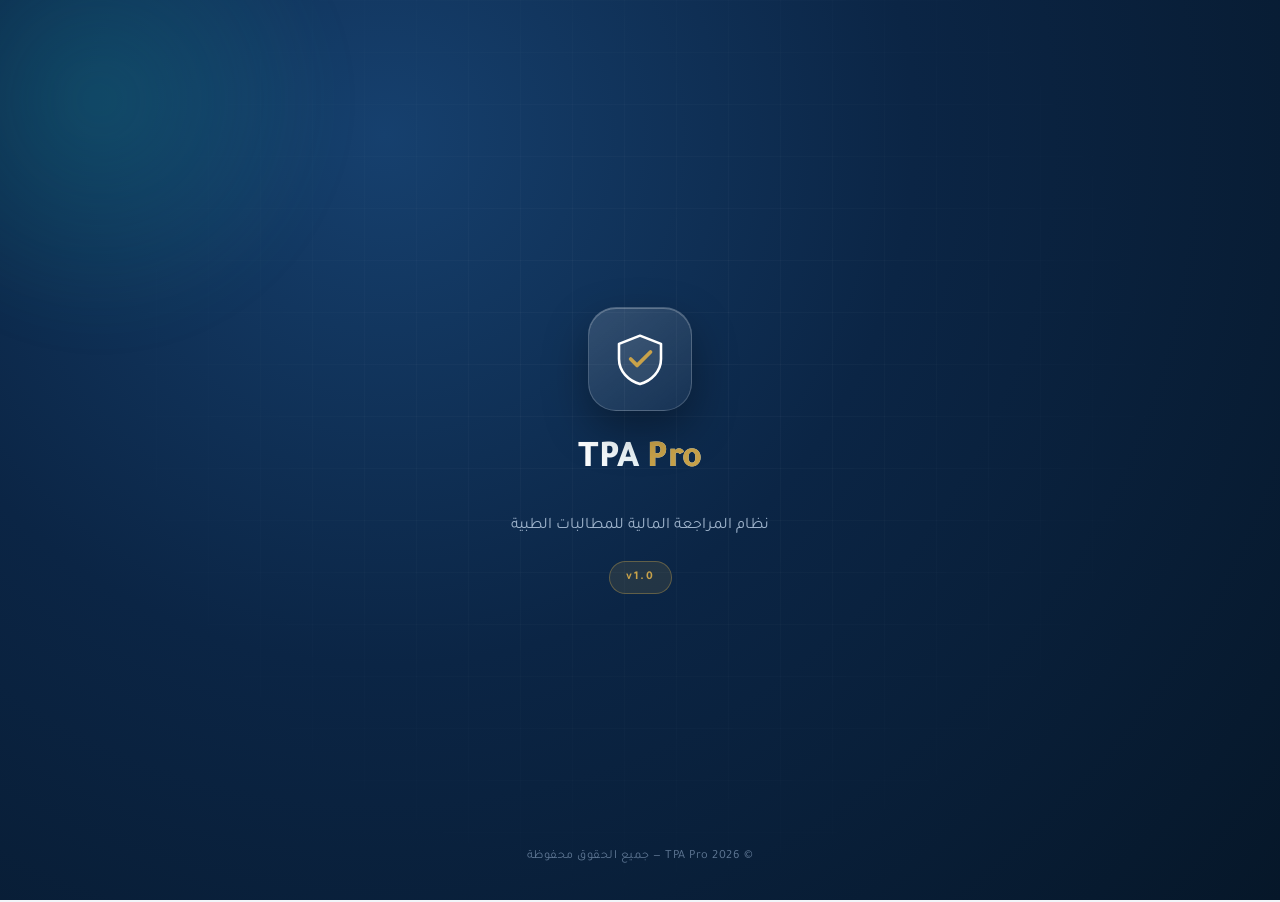
==== index.html @ 60ae87c2 "اختبار الفواتير المختلطة 20 حالة (تصنيف/خارجية/داخلية/تجميع/حفظ/أرشفة) (أمر محمد)" ====
<!DOCTYPE html>
<html lang="ar" dir="rtl">
<head>
<meta charset="UTF-8">
<meta http-equiv="Cache-Control" content="no-cache, no-store, must-revalidate">
<meta http-equiv="Pragma" content="no-cache">
<meta http-equiv="Expires" content="0">
<meta name="viewport" content="width=device-width, initial-scale=1, viewport-fit=cover">
<meta name="theme-color" content="#0B2545">
<title>TPA Pro v1.0 — المراجعة المالية للمطالبات الطبية</title>
<link rel="stylesheet" href="css/fonts.css">
<link rel="stylesheet" href="css/variables.css">
<link rel="stylesheet" href="css/screens.css">
<link rel="stylesheet" href="css/layout.css">
<link rel="stylesheet" href="css/components.css">
<link rel="stylesheet" href="css/tables-1.css">
<link rel="stylesheet" href="css/tables-2.css">
<link rel="stylesheet" href="css/modals-1.css">
<link rel="stylesheet" href="css/modals-2.css">
<link rel="stylesheet" href="css/modals-3.css">
<link rel="stylesheet" href="css/modals-4.css">
<link rel="stylesheet" href="css/responsive.css">
<link rel="stylesheet" href="css/ltr.css">
<link rel="stylesheet" href="css/ux-upgrade.css">
<script>(function(){try{if(localStorage.getItem('tpa_theme')==='dark')document.documentElement.setAttribute('data-theme','dark');}catch(e){}})();</script>
<link rel="manifest" href="manifest.json">
<link rel="icon" href="favicon.ico" type="image/x-icon">
<link rel="icon" href="icons/icon-192.png" type="image/png" sizes="192x192">
<link rel="apple-touch-icon" href="icons/apple-touch-icon.png">
<meta name="apple-mobile-web-app-capable" content="yes">
<meta name="apple-mobile-web-app-status-bar-style" content="black-translucent">
<meta name="apple-mobile-web-app-title" content="TPA Pro">
<meta name="mobile-web-app-capable" content="yes">
<meta name="application-name" content="TPA Pro">
<meta name="msapplication-TileColor" content="#0B2545">
</head>
<body>
<div id="root"></div>
<script src="js/shell-splash.js"></script>
<script src="js/shell-loading.js"></script>
<script src="js/shell-lock.js"></script>
<script src="js/shell-onboarding.js"></script>
<script src="js/shell-app.js"></script>
<script src="js/shell-modals.js"></script>
<script src="js/shell-loader.js"></script>
<script src="js/html-modal-batchModal.js"></script>
<script src="js/html-modal-contractModal.js"></script>
<script src="js/html-modal-drModal.js"></script>
<script src="js/html-modal-drWizardModal.js"></script>
<script src="js/html-modal-invoiceModal.js"></script>
<script src="js/html-modal-lineModal.js"></script>
<script src="js/html-modal-paProcModal.js"></script>
<script src="js/html-modal-patientModal.js"></script>
<script src="js/html-modal-providerModal.js"></script>
<script src="js/html-modal-reviewModal.js"></script>

<script src="js/html-modal-tariffModal.js"></script>
<script src="js/html-page-claims.js"></script>
<script src="js/html-page-contracts.js"></script>
<script src="js/html-page-services.js"></script>
<script src="js/html-page-dashboard.js"></script>
<script src="js/html-page-deduction-rules.js"></script>
<script src="js/html-page-inbox.js"></script>
<script src="js/html-page-providers.js"></script>
<script src="js/html-page-reports.js"></script>
<script src="js/html-page-search.js"></script>
<script src="js/html-page-sessions.js"></script>
<script src="js/html-page-settings.js"></script>
<script src="js/html-page-tariffs.js"></script>
<script src="js/html-page-timeline.js"></script>
<script src="js/html-page-trash.js"></script>
<script src="js/html-page-view.js"></script>
<script src="js/html-page-help.js"></script>
<script src="js/utils.js"></script>
<script src="js/i18n.js"></script>
<script src="js/i18n-core.js"></script>
<script src="js/i18n-en.js"></script>
<script src="js/translate-dict-1.js"></script>
<script src="js/translate-dict-2.js"></script>
<script src="js/translate-dict-3.js"></script>
<script src="js/translate-dict-4.js"></script>
<script src="js/translate-dom.js"></script>
<script src="js/lang.js"></script>
<script src="js/utils-2.js"></script>
<script src="js/constants.js"></script>
<script src="js/data-seed.js"></script>
<script src="js/data-models.js"></script>
<script src="js/model-schema.js"></script>
<script src="js/data-claims.js"></script>
<script src="js/entities.js"></script>
<script src="js/storage.js"></script>
<script src="js/engine-fields.js"></script>
<script src="js/engine-fields-2.js"></script>
<script src="js/engine-rules.js"></script>
<script src="js/engine-validate.js"></script>
<script src="js/engine-tests.js"></script>
<script src="js/integration-tests.js"></script>
<script src="js/review-model-tests.js"></script>
<script src="js/splash-tests.js"></script>
<script src="js/onboarding-tests.js"></script>
<script src="js/loading-tests.js"></script>
<script src="js/providers-tests.js"></script>
<script src="js/contracts-tests.js"></script>
<script src="js/tariffs-tests.js"></script>
<script src="js/inbox-tests.js"></script>
<script src="js/sessions-tests.js"></script>
<script src="js/services-tests.js"></script>
<script src="js/services-manage-tests.js"></script>
<script src="js/lifecycle-tests.js"></script>
<script src="js/review-mixed-tests.js"></script>
<script src="js/claims-tests.js"></script>
<script src="js/review-screen-tests.js"></script>
<script src="js/review-taxonomy.js"></script>
<script src="js/file-store.js"></script>
<script src="js/compute-patient.js"></script>
<script src="js/dialog.js"></script>
<script src="js/navigation.js"></script>
<script src="js/help.js"></script>
<script src="js/shortcuts.js"></script>
<script src="js/html-page-review.js"></script>
<script src="js/pages-build.js"></script>
<script src="js/modals-build.js"></script>
<script src="js/export.js"></script>
<script src="js/legal-issuance.js"></script>
<script src="js/render.js"></script>
<script src="js/render-2.js"></script>
<script src="js/render-3.js"></script>
<script src="js/render-4.js"></script>
<script src="js/review-state.js"></script>
<script src="js/review-context.js"></script>
<script src="js/review-ui.js"></script>
<script src="js/review-bind.js"></script>
<script src="js/editors.js"></script>
<script src="js/item-editor.js"></script>
<script src="js/review-open.js"></script>
<script src="js/claims-view.js"></script>
<script src="js/claims-view-2.js"></script>
<script src="js/inbox.js"></script>

<script src="js/providers.js"></script>
<script src="js/providers-2.js"></script>
<script src="js/services.js"></script>
<script src="js/providers-3.js"></script>
<script src="js/providers-4.js"></script>
<script src="js/trash.js"></script>
<script src="js/deduction-rules.js"></script>
<script src="js/deduction-rules-2.js"></script>
<script src="js/rule-wizard-consts.js"></script>
<script src="js/rule-wizard.js"></script>
<script src="js/rule-wizard-2.js"></script>
<script src="js/rule-wizard-dnd-anim.js"></script>
<script src="js/rule-wizard-dnd.js"></script>
<script src="js/rule-wizard-dnd-handlers.js"></script>
<script src="js/sessions.js"></script>
<script src="js/sessions-2.js"></script>
<script src="js/backup.js"></script>
<script src="js/backup-2.js"></script>
<script src="js/onboarding.js"></script>
<script src="js/backup-3.js"></script>
<script src="js/auth-settings.js"></script>
<script src="js/notifications-v2.js"></script>
<script src="js/mobile.js"></script>
<script src="js/app.js"></script>
<script src="js/init.js"></script>
<script src="js/phase24-upgrades.js"></script>
<script src="js/phase25-upgrades.js"></script>
<script>
if('serviceWorker' in navigator){ window.addEventListener('load', function(){ navigator.serviceWorker.register('./sw.js').catch(function(e){ console.warn('SW register failed', e); }); }); }
</script>
</body>
</html>
---- css/fonts.css ----
/* arabic */
@font-face {
  font-family: 'Tajawal';
  font-style: normal;
  font-weight: 300;
  font-display: swap;
  src: url(../assets/fonts/Iurf6YBj_oCad4k1l5qjHrRpiYlJ.woff2) format('woff2');
  unicode-range: U+0600-06FF, U+0750-077F, U+0870-0891, U+0897-08E1, U+08E3-08FF, U+200C-200E, U+2010-2011, U+204F, U+2E41, U+FB50-FDFF, U+FE70-FE74, U+FE76-FEFC, U+102E0-102FB, U+10E60-10E7E, U+10EC2-10EC7, U+10EC9-10EEE, U+10EF0-10EFF, U+1EE00-1EE03, U+1EE05-1EE1F, U+1EE21-1EE22, U+1EE24, U+1EE27, U+1EE29-1EE32, U+1EE34-1EE37, U+1EE39, U+1EE3B, U+1EE42, U+1EE47, U+1EE49, U+1EE4B, U+1EE4D-1EE4F, U+1EE51-1EE52, U+1EE54, U+1EE57, U+1EE59, U+1EE5B, U+1EE5D, U+1EE5F, U+1EE61-1EE62, U+1EE64, U+1EE67-1EE6A, U+1EE6C-1EE72, U+1EE74-1EE77, U+1EE79-1EE7C, U+1EE7E, U+1EE80-1EE89, U+1EE8B-1EE9B, U+1EEA1-1EEA3, U+1EEA5-1EEA9, U+1EEAB-1EEBB, U+1EEF0-1EEF1;
}
/* latin */
@font-face {
  font-family: 'Tajawal';
  font-style: normal;
  font-weight: 300;
  font-display: swap;
  src: url(../assets/fonts/Iurf6YBj_oCad4k1l5qjHrFpiQ.woff2) format('woff2');
  unicode-range: U+0000-00FF, U+0131, U+0152-0153, U+02BB-02BC, U+02C6, U+02DA, U+02DC, U+0304, U+0308, U+0329, U+2000-206F, U+20AC, U+2122, U+2191, U+2193, U+2212, U+2215, U+FEFF, U+FFFD;
}
/* arabic */
@font-face {
  font-family: 'Tajawal';
  font-style: normal;
  font-weight: 400;
  font-display: swap;
  src: url(../assets/fonts/Iura6YBj_oCad4k1nzSBC45I.woff2) format('woff2');
  unicode-range: U+0600-06FF, U+0750-077F, U+0870-0891, U+0897-08E1, U+08E3-08FF, U+200C-200E, U+2010-2011, U+204F, U+2E41, U+FB50-FDFF, U+FE70-FE74, U+FE76-FEFC, U+102E0-102FB, U+10E60-10E7E, U+10EC2-10EC7, U+10EC9-10EEE, U+10EF0-10EFF, U+1EE00-1EE03, U+1EE05-1EE1F, U+1EE21-1EE22, U+1EE24, U+1EE27, U+1EE29-1EE32, U+1EE34-1EE37, U+1EE39, U+1EE3B, U+1EE42, U+1EE47, U+1EE49, U+1EE4B, U+1EE4D-1EE4F, U+1EE51-1EE52, U+1EE54, U+1EE57, U+1EE59, U+1EE5B, U+1EE5D, U+1EE5F, U+1EE61-1EE62, U+1EE64, U+1EE67-1EE6A, U+1EE6C-1EE72, U+1EE74-1EE77, U+1EE79-1EE7C, U+1EE7E, U+1EE80-1EE89, U+1EE8B-1EE9B, U+1EEA1-1EEA3, U+1EEA5-1EEA9, U+1EEAB-1EEBB, U+1EEF0-1EEF1;
}
/* latin */
@font-face {
  font-family: 'Tajawal';
  font-style: normal;
  font-weight: 400;
  font-display: swap;
  src: url(../assets/fonts/Iura6YBj_oCad4k1nzGBCw.woff2) format('woff2');
  unicode-range: U+0000-00FF, U+0131, U+0152-0153, U+02BB-02BC, U+02C6, U+02DA, U+02DC, U+0304, U+0308, U+0329, U+2000-206F, U+20AC, U+2122, U+2191, U+2193, U+2212, U+2215, U+FEFF, U+FFFD;
}
/* arabic */
@font-face {
  font-family: 'Tajawal';
  font-style: normal;
  font-weight: 500;
  font-display: swap;
  src: url(../assets/fonts/Iurf6YBj_oCad4k1l8KiHrRpiYlJ.woff2) format('woff2');
  unicode-range: U+0600-06FF, U+0750-077F, U+0870-0891, U+0897-08E1, U+08E3-08FF, U+200C-200E, U+2010-2011, U+204F, U+2E41, U+FB50-FDFF, U+FE70-FE74, U+FE76-FEFC, U+102E0-102FB, U+10E60-10E7E, U+10EC2-10EC7, U+10EC9-10EEE, U+10EF0-10EFF, U+1EE00-1EE03, U+1EE05-1EE1F, U+1EE21-1EE22, U+1EE24, U+1EE27, U+1EE29-1EE32, U+1EE34-1EE37, U+1EE39, U+1EE3B, U+1EE42, U+1EE47, U+1EE49, U+1EE4B, U+1EE4D-1EE4F, U+1EE51-1EE52, U+1EE54, U+1EE57, U+1EE59, U+1EE5B, U+1EE5D, U+1EE5F, U+1EE61-1EE62, U+1EE64, U+1EE67-1EE6A, U+1EE6C-1EE72, U+1EE74-1EE77, U+1EE79-1EE7C, U+1EE7E, U+1EE80-1EE89, U+1EE8B-1EE9B, U+1EEA1-1EEA3, U+1EEA5-1EEA9, U+1EEAB-1EEBB, U+1EEF0-1EEF1;
}
/* latin */
@font-face {
  font-family: 'Tajawal';
  font-style: normal;
  font-weight: 500;
  font-display: swap;
  src: url(../assets/fonts/Iurf6YBj_oCad4k1l8KiHrFpiQ.woff2) format('woff2');
  unicode-range: U+0000-00FF, U+0131, U+0152-0153, U+02BB-02BC, U+02C6, U+02DA, U+02DC, U+0304, U+0308, U+0329, U+2000-206F, U+20AC, U+2122, U+2191, U+2193, U+2212, U+2215, U+FEFF, U+FFFD;
}
/* arabic */
@font-face {
  font-family: 'Tajawal';
  font-style: normal;
  font-weight: 700;
  font-display: swap;
  src: url(../assets/fonts/Iurf6YBj_oCad4k1l4qkHrRpiYlJ.woff2) format('woff2');
  unicode-range: U+0600-06FF, U+0750-077F, U+0870-0891, U+0897-08E1, U+08E3-08FF, U+200C-200E, U+2010-2011, U+204F, U+2E41, U+FB50-FDFF, U+FE70-FE74, U+FE76-FEFC, U+102E0-102FB, U+10E60-10E7E, U+10EC2-10EC7, U+10EC9-10EEE, U+10EF0-10EFF, U+1EE00-1EE03, U+1EE05-1EE1F, U+1EE21-1EE22, U+1EE24, U+1EE27, U+1EE29-1EE32, U+1EE34-1EE37, U+1EE39, U+1EE3B, U+1EE42, U+1EE47, U+1EE49, U+1EE4B, U+1EE4D-1EE4F, U+1EE51-1EE52, U+1EE54, U+1EE57, U+1EE59, U+1EE5B, U+1EE5D, U+1EE5F, U+1EE61-1EE62, U+1EE64, U+1EE67-1EE6A, U+1EE6C-1EE72, U+1EE74-1EE77, U+1EE79-1EE7C, U+1EE7E, U+1EE80-1EE89, U+1EE8B-1EE9B, U+1EEA1-1EEA3, U+1EEA5-1EEA9, U+1EEAB-1EEBB, U+1EEF0-1EEF1;
}
/* latin */
@font-face {
  font-family: 'Tajawal';
  font-style: normal;
  font-weight: 700;
  font-display: swap;
  src: url(../assets/fonts/Iurf6YBj_oCad4k1l4qkHrFpiQ.woff2) format('woff2');
  unicode-range: U+0000-00FF, U+0131, U+0152-0153, U+02BB-02BC, U+02C6, U+02DA, U+02DC, U+0304, U+0308, U+0329, U+2000-206F, U+20AC, U+2122, U+2191, U+2193, U+2212, U+2215, U+FEFF, U+FFFD;
}
/* arabic */
@font-face {
  font-family: 'Tajawal';
  font-style: normal;
  font-weight: 800;
  font-display: swap;
  src: url(../assets/fonts/Iurf6YBj_oCad4k1l5anHrRpiYlJ.woff2) format('woff2');
  unicode-range: U+0600-06FF, U+0750-077F, U+0870-0891, U+0897-08E1, U+08E3-08FF, U+200C-200E, U+2010-2011, U+204F, U+2E41, U+FB50-FDFF, U+FE70-FE74, U+FE76-FEFC, U+102E0-102FB, U+10E60-10E7E, U+10EC2-10EC7, U+10EC9-10EEE, U+10EF0-10EFF, U+1EE00-1EE03, U+1EE05-1EE1F, U+1EE21-1EE22, U+1EE24, U+1EE27, U+1EE29-1EE32, U+1EE34-1EE37, U+1EE39, U+1EE3B, U+1EE42, U+1EE47, U+1EE49, U+1EE4B, U+1EE4D-1EE4F, U+1EE51-1EE52, U+1EE54, U+1EE57, U+1EE59, U+1EE5B, U+1EE5D, U+1EE5F, U+1EE61-1EE62, U+1EE64, U+1EE67-1EE6A, U+1EE6C-1EE72, U+1EE74-1EE77, U+1EE79-1EE7C, U+1EE7E, U+1EE80-1EE89, U+1EE8B-1EE9B, U+1EEA1-1EEA3, U+1EEA5-1EEA9, U+1EEAB-1EEBB, U+1EEF0-1EEF1;
}
/* latin */
@font-face {
  font-family: 'Tajawal';
  font-style: normal;
  font-weight: 800;
  font-display: swap;
  src: url(../assets/fonts/Iurf6YBj_oCad4k1l5anHrFpiQ.woff2) format('woff2');
  unicode-range: U+0000-00FF, U+0131, U+0152-0153, U+02BB-02BC, U+02C6, U+02DA, U+02DC, U+0304, U+0308, U+0329, U+2000-206F, U+20AC, U+2122, U+2191, U+2193, U+2212, U+2215, U+FEFF, U+FFFD;
}
---- css/variables.css ----
/* ============================================================
   TPA Pro v1.0 — أنماط شاملة
   ============================================================ */
:root{
  --navy:#0B2545;--navy-600:#123A63;--navy-400:#1E4E86;
  --teal:#0E7C7B;--teal-400:#14A3A1;--gold:#C8A24A;
  --bg:#F1F5F9;--card:#FFFFFF;--text:#0F172A;--muted:#64748B;--line:#E2E8F0;
  --ok:#059669;--bad:#DC2626;--warn:#D97706;--info:#2563EB;--purple:#7C3AED;
  --r:16px;--shadow:0 4px 24px rgba(11,37,69,.07);--shadow-lg:0 20px 50px rgba(11,37,69,.16);
}
*{margin:0;padding:0;box-sizing:border-box}
html,body{height:100%}
body{font-family:'Tajawal',system-ui,-apple-system,'Segoe UI',Tahoma,sans-serif;background:var(--bg);color:var(--text);-webkit-font-smoothing:antialiased;overflow-x:hidden;-webkit-tap-highlight-color:transparent}
button,input,select,textarea{font-family:inherit;font-size:inherit;color:inherit}
button{cursor:pointer;border:none;background:none}
::-webkit-scrollbar{width:8px;height:8px}
::-webkit-scrollbar-thumb{background:#cbd5e1;border-radius:8px}
::-webkit-scrollbar-track{background:transparent}
---- css/screens.css ----
/* الشاشات */
.screen{position:fixed;inset:0;display:none;overflow:auto;-webkit-overflow-scrolling:touch}
.screen.active{display:flex}
#app.active{display:block}
#splash{background:radial-gradient(circle at 30% 15%,#16406e 0%,#0B2545 45%,#061729 100%);align-items:center;justify-content:center;flex-direction:column;color:#fff;padding:32px;text-align:center;overflow:hidden}
#splash::before{content:'';position:absolute;inset:0;pointer-events:none;background-image:linear-gradient(rgba(255,255,255,.035) 1px,transparent 1px),linear-gradient(90deg,rgba(255,255,255,.035) 1px,transparent 1px);background-size:52px 52px;-webkit-mask-image:radial-gradient(circle at 50% 42%,#000 0%,transparent 72%);mask-image:radial-gradient(circle at 50% 42%,#000 0%,transparent 72%)}
#splash::after{content:'';position:absolute;width:520px;height:520px;border-radius:50%;background:radial-gradient(circle,rgba(20,163,161,.22) 0%,transparent 65%);top:-160px;left:-160px;filter:blur(20px);pointer-events:none}
.sp-wrap{position:relative;z-index:2;display:flex;flex-direction:column;align-items:center;gap:20px;animation:spIn .9s cubic-bezier(.2,.8,.25,1) both}
@keyframes spIn{from{opacity:0;transform:translateY(22px) scale(.94)}to{opacity:1;transform:none}}
.logo-mark{width:104px;height:104px;border-radius:28px;display:grid;place-items:center;background:linear-gradient(145deg,rgba(255,255,255,.14),rgba(255,255,255,.04));border:1px solid rgba(255,255,255,.18);box-shadow:0 18px 44px rgba(0,0,0,.35),inset 0 1px 0 rgba(255,255,255,.25);backdrop-filter:blur(6px);animation:floaty 4.5s ease-in-out infinite}
@keyframes floaty{0%,100%{transform:translateY(0)}50%{transform:translateY(-8px)}}
.logo-mark svg{width:56px;height:56px}
.sp-title{font-size:38px;font-weight:800;letter-spacing:-.5px;background:linear-gradient(90deg,#fff,#cfe6ee);-webkit-background-clip:text;background-clip:text;color:transparent}
.sp-title span{color:var(--gold);-webkit-text-fill-color:var(--gold)}
.sp-sub{font-size:16px;color:#9fb4cc;font-weight:400;max-width:340px;line-height:1.8}
.sp-badge{font-size:12px;font-weight:700;letter-spacing:2px;padding:6px 16px;border-radius:99px;background:rgba(200,162,74,.13);border:1px solid rgba(200,162,74,.38);color:var(--gold)}
.sp-foot{position:absolute;bottom:34px;left:0;right:0;text-align:center;z-index:2;font-size:12.5px;color:#5f7794;letter-spacing:.5px}
#loading{background:radial-gradient(circle at 70% 80%,#123A63 0%,#0B2545 50%,#061729 100%);align-items:center;justify-content:center;flex-direction:column;color:#fff;padding:28px}
.ld-wrap{width:100%;max-width:440px;display:flex;flex-direction:column;gap:26px}
.ld-head{display:flex;align-items:center;gap:14px;justify-content:center}
.ld-head .logo-mark{width:52px;height:52px;border-radius:15px;animation:none}
.ld-head .logo-mark svg{width:28px;height:28px}
.ld-head h2{font-size:20px;font-weight:700}
.ld-head p{font-size:12px;color:#8fa7c1;margin-top:2px}
.ld-track{height:8px;border-radius:99px;background:rgba(255,255,255,.1);overflow:hidden;box-shadow:inset 0 1px 3px rgba(0,0,0,.3)}
.ld-fill{height:100%;width:0%;border-radius:99px;background:var(--teal);transition:width .25s ease}
.ld-meta{display:flex;justify-content:space-between;align-items:center;font-size:13px;color:#9fb4cc}
.ld-pct{font-weight:700;color:#fff;font-variant-numeric:tabular-nums;font-size:15px}
.ld-steps{display:flex;flex-direction:column;gap:9px;margin-top:2px}
.ld-step{display:flex;align-items:center;gap:10px;font-size:13px;color:#5f7794;transition:.3s}
.ld-step .dot{width:7px;height:7px;border-radius:50%;background:#2c4763;transition:.3s}
.ld-step.done{color:#9fd8d6}
.ld-step.done .dot{background:var(--teal-400);box-shadow:0 0 8px rgba(20,163,161,.8)}
.ld-step.now{color:#fff}
.ld-step.now .dot{background:var(--gold);box-shadow:0 0 10px rgba(200,162,74,.9);animation:pulse 1s infinite}
@keyframes pulse{0%,100%{opacity:1}50%{opacity:.35}}
#lock{align-items:center;justify-content:center;padding:24px;background:radial-gradient(circle at 12% 8%,#e3edf7 0%,transparent 45%),radial-gradient(circle at 88% 92%,#e6f2f1 0%,transparent 45%),#F1F5F9}
.lock-card{width:100%;max-width:420px;background:var(--card);border-radius:22px;padding:38px 32px 30px;box-shadow:var(--shadow-lg);border:1px solid rgba(255,255,255,.8)}
.lock-icon{width:72px;height:72px;border-radius:22px;display:grid;place-items:center;margin:0 auto 20px;background:linear-gradient(145deg,var(--navy),var(--navy-400));box-shadow:0 12px 28px rgba(11,37,69,.28)}
.lock-icon svg{width:32px;height:32px;stroke:#fff}
.lock-card h1{font-size:22px;font-weight:800;text-align:center;margin-bottom:6px}
.lock-card .hint{font-size:13.5px;color:var(--muted);text-align:center;margin-bottom:26px;line-height:1.7}
.field{position:relative;margin-bottom:16px}
.field label{display:block;font-size:13px;font-weight:700;color:#334155;margin-bottom:8px}
.input-wrap{position:relative;display:flex;align-items:center}
.input-wrap>svg{position:absolute;right:15px;width:19px;height:19px;stroke:#94a3b8;pointer-events:none}
.field input{width:100%;height:54px;border-radius:14px;border:1.5px solid var(--line);background:#F8FAFC;padding:0 46px 0 48px;font-size:15px;font-weight:500;transition:.2s}
.field input:focus{outline:none;border-color:var(--teal);background:#fff;box-shadow:0 0 0 4px rgba(14,124,123,.1)}
.eye-btn{position:absolute;inset-inline-start:8px;width:40px;height:40px;border-radius:10px;display:grid;place-items:center;cursor:pointer;z-index:2}
.eye-btn svg{width:19px;height:19px;stroke:#94a3b8}
.err{display:none;align-items:center;gap:7px;font-size:12.5px;color:var(--bad);font-weight:600;margin:-6px 0 14px}
.err.show{display:flex}
.err svg{width:15px;height:15px;stroke:var(--bad);flex:none}
.btn-primary{width:100%;height:54px;border-radius:14px;font-size:15.5px;font-weight:700;color:#fff;background:linear-gradient(135deg,var(--navy-400),var(--navy));box-shadow:0 10px 24px rgba(11,37,69,.25);transition:.2s;display:flex;align-items:center;justify-content:center;gap:9px}
.btn-primary:hover{transform:translateY(-1px)}
.btn-primary svg{width:18px;height:18px;stroke:#fff}
.lock-foot{text-align:center;margin-top:22px;font-size:12px;color:#94a3b8;line-height:1.9}
/* onboarding responsive */
.onb-card{max-width:560px;width:100%;margin:auto}
.onb-grid{grid-template-columns:1fr 1fr}
.onb-actions{display:flex;gap:8px;flex-wrap:wrap;justify-content:center;margin-top:12px}
.onb-actions .btn{flex:1;min-width:140px}
@media(max-width:520px){
  .onb-card{max-width:100%;border-radius:0;box-shadow:none;padding:24px 18px 20px}
  .onb-grid{grid-template-columns:1fr}
  .lock-icon{width:56px;height:56px;border-radius:16px;margin-bottom:14px}
  .lock-icon svg{width:26px;height:26px}
  .lock-card h1{font-size:19px}
  .lock-card .hint{font-size:12.5px;margin-bottom:18px}
  .fg input{height:44px;font-size:14px}
  .btn-primary{height:46px;font-size:14.5px}
  .onb-actions{flex-direction:column}
  .onb-actions .btn{width:100%}
}
@keyframes shake{0%,100%{transform:translateX(0)}20%{transform:translateX(-9px)}40%{transform:translateX(9px)}60%{transform:translateX(-6px)}80%{transform:translateX(6px)}}

.onb-progress{display:flex;gap:8px;justify-content:center;margin:0 0 18px}
.onb-dot{width:10px;height:10px;border-radius:50%;background:var(--line);transition:.3s}
.onb-dot.active{background:var(--teal);box-shadow:0 0 8px rgba(14,124,123,.6)}
.pw-wrap{position:relative}
.pw-wrap input{padding-inline-end:44px}
.pw-strength{height:4px;border-radius:99px;background:var(--line);margin-top:6px;overflow:hidden}
.pw-bar{height:100%;width:0%;border-radius:99px;transition:.25s;background:#ef4444}
.pw-bar.s1{background:#ef4444}
.pw-bar.s2{background:#f59e0b}
.pw-bar.s3{background:#22c55e}
.pw-bar.s4{background:#16a34a}

.panel-ico{width:22px;height:22px;stroke:var(--teal);flex:none}

.onb-lang{position:absolute;top:16px;inset-inline-end:16px;z-index:5;padding:6px 12px;border-radius:8px;border:1.5px solid var(--line);background:#fff;color:var(--navy);font-weight:700;font-size:12px;cursor:pointer;box-shadow:0 2px 8px rgba(0,0,0,.08)}
.onb-lang:hover{background:rgba(255,255,255,.2)}

.ld-foot{position:absolute;bottom:24px;left:0;right:0;text-align:center;z-index:2;font-size:12px;color:#5f7794}
---- css/layout.css ----
/* الهيكل الرئيسي */
.app-shell{display:grid;grid-template-columns:264px 1fr;min-height:100vh}
.sidebar{background:linear-gradient(180deg,#0B2545 0%,#0A1F3A 100%);color:#fff;display:flex;flex-direction:column;padding:20px 14px;position:sticky;top:0;height:100vh;z-index:40;overflow-y:auto}
.brand{display:flex;align-items:center;gap:12px;padding:6px 8px 20px;border-bottom:1px solid rgba(255,255,255,.08);margin-bottom:16px;flex:none}
.brand .bm{width:42px;height:42px;border-radius:13px;display:grid;place-items:center;flex:none;background:linear-gradient(145deg,rgba(255,255,255,.16),rgba(255,255,255,.05));border:1px solid rgba(255,255,255,.16)}
.brand .bm svg{width:24px;height:24px}
.brand h3{font-size:16px;font-weight:800;letter-spacing:.3px}
.brand span{font-size:11px;color:#8fa7c1;display:block;margin-top:1px}
.nav{display:flex;flex-direction:column;gap:0;flex:1;padding:2px 0;overflow-y:auto;overflow-x:hidden}
.nav-section{display:flex;flex-direction:column;gap:3px;margin-bottom:14px}
.nav-section:last-child{margin-bottom:0}
.nav-section-title{font-size:10px;font-weight:800;color:#5d7590;letter-spacing:1.4px;padding:8px 12px 6px;text-transform:uppercase;display:flex;align-items:center;gap:8px;user-select:none}
.nav-section-title::after{content:'';flex:1;height:1px;background:linear-gradient(90deg,rgba(255,255,255,.09),transparent)}
.nav-item{display:flex;align-items:center;gap:10px;padding:9px 10px;border-radius:11px;color:#a8bdd4;font-size:12.5px;font-weight:600;text-align:right;width:100%;position:relative;background:rgba(255,255,255,.025);border:1px solid rgba(255,255,255,.045);transition:all .18s;cursor:pointer}
.nav-item:hover{background:rgba(255,255,255,.07);color:#fff;border-color:rgba(255,255,255,.11);transform:translateX(-2px)}
.nav-item.active{background:linear-gradient(90deg,rgba(20,163,161,.3),rgba(20,163,161,.08));color:#fff;border-color:rgba(20,163,161,.4);box-shadow:inset 3px 0 0 var(--teal-400),0 4px 14px rgba(20,163,161,.18)}
.nav-ico{width:30px;height:30px;border-radius:9px;display:grid;place-items:center;background:rgba(255,255,255,.055);flex:none;transition:.18s}
.nav-item:hover .nav-ico{background:rgba(255,255,255,.11)}
.nav-item.active .nav-ico{background:rgba(20,163,161,.28)}
.nav-ico svg{width:16px;height:16px;stroke:currentColor;fill:none;opacity:.95}
.nav-info{flex:1;display:flex;flex-direction:column;gap:1px;min-width:0}
.nav-label{font-size:12.5px;font-weight:700;color:inherit;line-height:1.2;white-space:nowrap;overflow:hidden;text-overflow:ellipsis}
.nav-sub{font-size:10px;color:#7a8fa8;font-weight:500;line-height:1.2;white-space:nowrap;overflow:hidden;text-overflow:ellipsis}
.nav-item.active .nav-sub{color:rgba(255,255,255,.78)}
.nav-count{background:var(--bad);color:#fff;font-size:9.5px;font-weight:800;min-width:18px;height:18px;border-radius:9px;display:grid;place-items:center;padding:0 5px;flex:none;box-shadow:0 2px 6px rgba(220,38,38,.4)}
.nav-count.info{background:var(--info)!important;box-shadow:0 2px 6px rgba(37,99,235,.4)!important}
.sidebar-foot{padding-top:12px;border-top:1px solid rgba(255,255,255,.08);margin-top:12px;flex:none}
.user-chip{display:flex;align-items:center;gap:10px;padding:9px;border-radius:12px;background:rgba(255,255,255,.06)}
.avatar{width:36px;height:36px;border-radius:10px;display:grid;place-items:center;flex:none;background:linear-gradient(145deg,var(--gold),#a9842f);font-weight:800;font-size:14px;color:#1a1206}
.user-chip .u-name{font-size:13px;font-weight:700}
.user-chip .u-role{font-size:11px;color:#8fa7c1}
.user-chip button{margin-right:auto;width:32px;height:32px;border-radius:9px;display:grid;place-items:center;transition:.2s;flex:none}
.user-chip button:hover{background:rgba(220,38,38,.2)}
.user-chip button svg{width:17px;height:17px;stroke:#ff9b9b}
.main{min-width:0;display:flex;flex-direction:column}
.topbar{height:70px;background:#fff;border-bottom:1px solid var(--line);display:flex;align-items:center;gap:14px;padding:0 28px;position:sticky;top:0;z-index:30}
.topbar .back-btn{display:none;align-items:center;justify-content:center;width:40px;height:40px;border-radius:12px;background:#F1F5F9;color:#475569;transition:.2s;flex:none;border:1px solid var(--line)}
.topbar .back-btn.show{display:flex}
.topbar .back-btn:hover{background:var(--teal);color:#fff;transform:translateX(-2px)}
.topbar .back-btn svg{width:20px;height:20px;stroke:currentColor;fill:none;stroke-width:2.4;stroke-linecap:round;stroke-linejoin:round}
.tb-title-wrap{min-width:0;display:flex;flex-direction:column;justify-content:center}
.topbar h1{font-size:18px;font-weight:800}
.topbar .tb-sub{font-size:12px;color:var(--muted);margin-top:1px}
.tb-right{margin-right:auto;display:flex;align-items:center;gap:8px}
.pill{font-size:12px;font-weight:700;padding:7px 14px;border-radius:99px;background:#ECFDF5;color:var(--ok);border:1px solid #A7F3D0;display:flex;align-items:center;gap:6px}
.pill::before{content:'';width:7px;height:7px;border-radius:50%;background:var(--ok);box-shadow:0 0 0 3px rgba(5,150,105,.15)}
.tb-action-btn{width:38px;height:38px;border-radius:10px;display:grid;place-items:center;background:#F1F5F9;color:#475569;border:1px solid var(--line);transition:.18s;flex:none}
.tb-action-btn:hover{background:var(--teal);color:#fff;border-color:var(--teal);transform:translateY(-1px)}
.tb-action-btn svg{width:17px;height:17px;stroke:currentColor;fill:none}
.tb-divider{width:1px;height:26px;background:var(--line);margin:0 4px;flex:none}
.tb-user{display:flex;align-items:center;gap:9px;padding:5px 12px 5px 8px;border-radius:11px;background:#F8FAFC;border:1px solid var(--line);transition:.18s;cursor:pointer;flex:none}
.tb-user:hover{background:#EFF6F6;border-color:var(--teal)}
.tb-avatar{width:32px;height:32px;border-radius:9px;display:grid;place-items:center;background:linear-gradient(145deg,var(--gold),#a9842f);font-weight:800;font-size:13px;color:#1a1206;flex:none}
.tb-user-info{display:flex;flex-direction:column;gap:1px;text-align:right;min-width:0;max-width:140px}
.tb-user-name{font-size:12.5px;font-weight:800;color:var(--navy);line-height:1.2;white-space:nowrap;overflow:hidden;text-overflow:ellipsis}
.tb-user-role{font-size:10.5px;color:var(--muted);font-weight:600;line-height:1.2;white-space:nowrap;overflow:hidden;text-overflow:ellipsis}
.content{padding:26px 28px 40px;flex:1}
.hamburger-btn{display:grid !important}

.page-desc{padding:6px 2px 10px;font-size:12.5px;color:var(--muted);font-weight:600;border-bottom:1px solid var(--line);margin-bottom:12px}

.tb-user-wrap{position:relative}
.tb-user-menu{position:absolute;top:calc(100% + 6px);inset-inline-end:0;background:#fff;border:1px solid var(--line);border-radius:10px;box-shadow:0 8px 24px rgba(0,0,0,.12);padding:6px;min-width:160px;z-index:9999;display:flex;flex-direction:column;gap:4px}
.tb-menu-item{background:none;border:none;text-align:start;padding:8px 12px;border-radius:8px;font-size:13px;cursor:pointer;color:var(--navy)}
.tb-menu-item:hover{background:#F1F5F9}

.tb-badge{position:absolute;top:-4px;inset-inline-end:-4px;background:var(--bad);color:#fff;font-size:10px;font-weight:800;min-width:16px;height:16px;border-radius:99px;display:inline-flex;align-items:center;justify-content:center;padding:0 4px}
.tb-action-btn{position:relative}

/* Collapsible sidebar */
.app-shell.collapsed{grid-template-columns:72px 1fr}
.sidebar.collapsed{padding:20px 8px}
.sidebar.collapsed .brand div:last-child,.sidebar.collapsed .nav-info,.sidebar.collapsed .nav-section-title,.sidebar.collapsed .sidebar-foot .u-name,.sidebar.collapsed .sidebar-foot .u-role{display:none}
.sidebar.collapsed .nav-item{justify-content:center;padding:10px 6px}
.sidebar.collapsed .bm{margin:0 auto}
---- css/components.css ----
/* KPI واللوحات */
.grid-kpi{display:grid;grid-template-columns:repeat(4,1fr);gap:16px;margin-bottom:22px}
.kpi{background:var(--card);border-radius:var(--r);padding:20px;border:1px solid var(--line);box-shadow:var(--shadow);position:relative;overflow:hidden;transition:.22s}
.kpi:hover{transform:translateY(-2px);box-shadow:0 10px 30px rgba(11,37,69,.1)}
.kpi::after{content:'';position:absolute;top:0;right:0;width:4px;height:100%;background:var(--teal)}
.kpi.k2::after{background:var(--gold)}.kpi.k3::after{background:var(--bad)}.kpi.k4::after{background:var(--info)}
.kpi-top{display:flex;align-items:center;justify-content:space-between;margin-bottom:14px}
.kpi-ico{width:40px;height:40px;border-radius:12px;display:grid;place-items:center;background:#EFF6F6}
.kpi-ico svg{width:20px;height:20px;stroke:var(--teal)}
.kpi.k2 .kpi-ico{background:#FBF5E6}.kpi.k2 .kpi-ico svg{stroke:var(--gold)}
.kpi.k3 .kpi-ico{background:#FEF2F2}.kpi.k3 .kpi-ico svg{stroke:var(--bad)}
.kpi.k4 .kpi-ico{background:#EFF4FE}.kpi.k4 .kpi-ico svg{stroke:var(--info)}
.kpi-label{font-size:12.5px;color:var(--muted);font-weight:600}
.kpi-val{font-size:26px;font-weight:800;letter-spacing:-.5px;margin-top:6px;font-variant-numeric:tabular-nums}
.kpi-val small{font-size:13px;font-weight:600;color:var(--muted);margin-right:3px}
.kpi-foot{font-size:11.5px;color:var(--muted);margin-top:10px}
.grid-2{display:grid;grid-template-columns:1.6fr 1fr;gap:18px;margin-bottom:22px}
.panel{background:var(--card);border-radius:var(--r);border:1px solid var(--line);box-shadow:var(--shadow);overflow:hidden}
.panel-head{display:flex;align-items:center;justify-content:space-between;padding:18px 20px;border-bottom:1px solid var(--line);gap:12px;flex-wrap:wrap}
.panel-head h2{font-size:15px;font-weight:800}
.panel-head p{font-size:12px;color:var(--muted);margin-top:2px}
.panel-body{padding:18px 20px}
.donut-wrap{display:flex;flex-direction:column;align-items:center;gap:6px;padding:8px 0 4px}
.donut{position:relative;width:170px;height:170px}
.donut svg{transform:rotate(-90deg)}
.donut-center{position:absolute;inset:0;display:flex;flex-direction:column;align-items:center;justify-content:center}
.donut-center b{font-size:28px;font-weight:800;letter-spacing:-1px}
.donut-center span{font-size:11.5px;color:var(--muted);font-weight:600}
.legend{display:flex;flex-direction:column;gap:10px;width:100%;margin-top:14px}
.legend-row{display:flex;align-items:center;gap:9px;font-size:12.5px}
.legend-row .sw{width:10px;height:10px;border-radius:3px;flex:none}
.legend-row .lbl{color:var(--muted)}
.legend-row .val{margin-right:auto;font-weight:700;font-variant-numeric:tabular-nums}
.rv-context-bar { position: sticky; top: 0; z-index: 5; background: var(--bg, #fff); }
---- css/tables-1.css ----
/* الجداول والشارات */
.table-wrap{overflow-x:auto}
table{width:100%;border-collapse:collapse;font-size:13.5px}
thead th{text-align:right;padding:12px 16px;font-size:12px;font-weight:700;color:var(--muted);background:#F8FAFC;border-bottom:1px solid var(--line);white-space:nowrap}
tbody td{padding:14px 16px;border-bottom:1px solid #F1F5F9;vertical-align:middle}
tbody tr:last-child td{border-bottom:none}
tbody tr:hover{background:#F8FAFC}
.mono{font-variant-numeric:tabular-nums;font-weight:600}
.mono.big{font-weight:800}
.clm-id{font-weight:700;color:var(--navy-400);font-size:12.5px;white-space:nowrap}
.badge{display:inline-flex;align-items:center;gap:5px;font-size:11px;font-weight:700;padding:4px 9px;border-radius:99px;white-space:nowrap}
.badge::before{content:'';width:5px;height:5px;border-radius:50%;background:currentColor}
.badge.ok{background:#ECFDF5;color:#047857}
.badge.bad{background:#FEF2F2;color:#B91C1C}
.badge.warn{background:#FFFBEB;color:#B45309}
.badge.info{background:#EFF6FF;color:#1D4ED8}
.badge.sm{padding:3px 7px;font-size:10.5px}
.badge.t-general{background:#ECFDF5;color:#047857}
.badge.t-private{background:#EFF6FF;color:#1D4ED8}
.badge.t-supplementary{background:#FFFBEB;color:#B45309}
.badge.type-hospital{background:#FEF2F2;color:#B91C1C}
.badge.type-center{background:#EFF6FF;color:#1D4ED8}
.badge.type-clinic{background:#ECFDF5;color:#047857}
.badge.type-special{background:#FFFBEB;color:#B45309}
.badge.type-pharmacy{background:#F5F3FF;color:#6D28D9}
.badge.type-lab{background:#ECFEFF;color:#0E7490}
.badge.pa-req{background:#FEF3C7;color:#92400E;border:1px solid #FCD34D}
.badge.pa-approved{background:#ECFDF5;color:#047857}
.badge.pa-pending{background:#FFFBEB;color:#B45309}
.badge.pa-rejected{background:#FEF2F2;color:#B91C1C}
.badge.trash-claim{background:#EFF6FF;color:#1D4ED8}
.badge.trash-provider{background:#FEF2F2;color:#B91C1C}
.badge.trash-contract{background:#F5F3FF;color:#6D28D9}
.badge.trash-tariff{background:#ECFDF5;color:#047857}
.badge.trash-batch{background:#FFFBEB;color:#B45309}
.badge.trash-service{background:#ECFEFF;color:#0E7490}
.badge.cap{background:#EFF6FF;color:#1D4ED8;border:1px solid #BFDBFE}
.badge.copay{background:#FEF3C7;color:#92400E;border:1px solid #FCD34D}
.badge.retiree{background:#F5F3FF;color:#6D28D9;border:1px solid #DDD6FE}
.btn-sm{padding:8px 16px;border-radius:9px;font-size:12.5px;font-weight:700;background:#EFF6F6;color:var(--teal);transition:.18s;white-space:nowrap}
.btn-sm:hover{background:var(--teal);color:#fff}
.btn-sm.ghost{background:#F1F5F9;color:#475569}
.btn-sm.ghost:hover{background:#E2E8F0;color:#0F172A}
.btn-xs{padding:5px 10px;border-radius:7px;font-size:11px;font-weight:700;background:#EFF6F6;color:var(--teal);transition:.18s;white-space:nowrap}
.btn-xs:hover{background:var(--teal);color:#fff}
.btn-xs.danger{background:#FEF2F2;color:var(--bad)}
.btn-xs.danger:hover{background:var(--bad);color:#fff}
.btn-xs.tl{background:#EFF6FF;color:var(--info)}
.btn-xs.tl:hover{background:var(--info);color:#fff}
.btn-xs.restore{background:#ECFDF5;color:#047857}
.btn-xs.restore:hover{background:var(--ok);color:#fff}
.btn-xs.view{background:#F5F3FF;color:#7C3AED}
.btn-xs.view:hover{background:var(--purple);color:#fff}
.btn-xs.ghost{background:#F1F5F9;color:#475569}
.toolbar{display:flex;gap:10px;flex-wrap:wrap;align-items:center;margin-bottom:18px}
.search-box{position:relative;flex:1;min-width:200px;max-width:340px}
.search-box svg{position:absolute;right:14px;top:50%;transform:translateY(-50%);width:17px;height:17px;stroke:#94a3b8;pointer-events:none}
.search-box input{width:100%;height:44px;border-radius:12px;border:1.5px solid var(--line);background:#fff;padding:0 42px 0 14px;font-size:13.5px;transition:.2s}
.search-box input:focus{outline:none;border-color:var(--teal);box-shadow:0 0 0 3px rgba(14,124,123,.1)}
.chips{display:flex;gap:7px;flex-wrap:wrap}
.chip{padding:9px 16px;border-radius:99px;font-size:12.5px;font-weight:700;background:#fff;border:1.5px solid var(--line);color:#475569;transition:.18s}
.chip:hover{border-color:#cbd5e1}
.chip.active{background:var(--navy);border-color:var(--navy);color:#fff}
.btn-add{height:44px;padding:0 18px;border-radius:12px;font-size:13px;font-weight:700;background:linear-gradient(135deg,var(--navy-400),var(--navy));color:#fff;display:flex;align-items:center;gap:8px;box-shadow:0 6px 16px rgba(11,37,69,.22);transition:.2s;white-space:nowrap;flex:0 0 auto}
.btn-add:hover{transform:translateY(-1px)}
.btn-add svg{width:16px;height:16px;stroke:#fff}
.btn-danger-outline{height:44px;padding:0 18px;border-radius:12px;font-size:13px;font-weight:700;background:#FEF2F2;color:var(--bad);border:1.5px solid #FECACA;display:flex;align-items:center;gap:8px;transition:.2s;white-space:nowrap;flex:0 0 auto}
.btn-danger-outline:hover{background:var(--bad);color:#fff;border-color:var(--bad)}
.btn-danger-outline svg{width:16px;height:16px;stroke:currentColor}
.export-group{display:flex;gap:5px;margin-right:auto;flex:0 0 auto}
.btn-export{width:38px;height:38px;border-radius:10px;border:1.5px solid var(--line);background:#fff;display:grid;place-items:center;transition:.2s;flex:none;color:#475569;position:relative}
.btn-export:hover{transform:translateY(-1px)}
.btn-export svg{width:16px;height:16px;stroke:currentColor;fill:none;stroke-width:2;stroke-linecap:round;stroke-linejoin:round}
.btn-export.excel{color:#047857;border-color:#A7F3D0;background:#F0FDF4}
.btn-export.excel:hover{background:#059669;color:#fff;border-color:#059669}
.btn-export.pdf{color:#B91C1C;border-color:#FECACA;background:#FEF2F2}
.btn-export.pdf:hover{background:#DC2626;color:#fff;border-color:#DC2626}
.btn-export.print{color:#1D4ED8;border-color:#BFDBFE;background:#EFF6FF}
.btn-export.print:hover{background:#2563EB;color:#fff;border-color:#2563EB}
.alert-banner{padding:14px 20px;background:#FFFBEB;border:1px solid #FCD34D;border-radius:14px;color:#92400E;font-weight:600;font-size:13.5px;margin-bottom:18px;display:none;align-items:center;gap:12px}
.alert-banner.show{display:flex}
.alert-banner svg{width:20px;height:20px;stroke:#D97706;flex:none}
.month-chips{display:flex;gap:6px;flex-wrap:wrap;margin-bottom:14px}
.month-chip{padding:8px 14px;border-radius:10px;font-size:12px;font-weight:700;background:#fff;border:1.5px solid var(--line);color:#64748B;transition:.2s;display:flex;align-items:center;gap:6px}
.month-chip:hover{border-color:#CBD5E1}
.month-chip.active{background:linear-gradient(135deg,var(--navy-400),var(--navy));border-color:var(--navy);color:#fff}
.month-chip .mc-count{display:inline-block;padding:1px 6px;border-radius:6px;background:rgba(0,0,0,.06);font-size:11px}
.month-chip.active .mc-count{background:rgba(255,255,255,.22)}
.prov-cell{display:flex;align-items:center;gap:11px}
.prov-avatar{width:38px;height:38px;border-radius:11px;display:grid;place-items:center;flex:none;font-size:14px;font-weight:800;color:#fff;background:linear-gradient(145deg,var(--navy-400),var(--navy));box-shadow:0 4px 10px rgba(11,37,69,.18)}
.prov-avatar.alt{background:linear-gradient(145deg,var(--teal-400),var(--teal))}
.prov-name{font-weight:700;font-size:13px;line-height:1.3}
.prov-city{font-size:11.5px;color:var(--muted);margin-top:2px}
.days-cell{font-weight:700;font-variant-numeric:tabular-nums;font-size:12.5px}
.days-cell.good{color:var(--ok)}
.days-cell.warn{color:var(--warn)}
.days-cell.bad{color:var(--bad)}
.ctr-link{font-size:11px;color:var(--teal);font-weight:700;cursor:pointer;margin-top:3px;display:inline-block}
.ctr-link:hover{text-decoration:underline}
.section-title{font-size:13px;font-weight:800;color:var(--navy);margin:22px 0 12px;padding:0 12px 8px 0;border-bottom:2px solid var(--line);position:relative;display:none}
.section-title::before{content:'';position:absolute;right:0;top:2px;width:4px;height:14px;background:var(--teal);border-radius:2px}
.link-tabs{display:flex;gap:4px;margin-bottom:12px;background:#F1F5F9;padding:4px;border-radius:11px}
.link-tab{flex:1;padding:9px 14px;border-radius:8px;font-size:12.5px;font-weight:700;color:#64748B;transition:.2s;text-align:center}
.link-tab.active{background:#fff;color:var(--navy);box-shadow:0 2px 6px rgba(11,37,69,.08)}
.link-list{max-height:260px;overflow-y:auto;border:1.5px solid var(--line);border-radius:12px;padding:8px;display:flex;flex-direction:column;gap:4px;background:#F8FAFC}
.link-item{display:flex;align-items:center;gap:11px;padding:10px 12px;border-radius:9px;cursor:pointer;transition:.15s;background:#fff;border:1px solid transparent}
.link-item:hover{background:#EFF6F6}
.link-item.checked{background:#EFF6F6;border-color:var(--teal)}
.link-item input[type=checkbox]{width:18px;height:18px;accent-color:var(--teal);cursor:pointer;flex:none}
.link-item .li-name{font-weight:700;font-size:13px;line-height:1.3}
.link-item .li-sub{font-size:11.5px;color:var(--muted);margin-top:2px}
.history-list{display:flex;flex-direction:column;gap:6px}
.history-item{display:flex;align-items:center;justify-content:space-between;gap:14px;padding:10px 14px;background:#F8FAFC;border-radius:9px;border-right:3px solid var(--gold);font-size:12.5px}
.history-item .hi-date{font-weight:700;color:var(--navy)}
.history-item .hi-rate{color:var(--bad);font-weight:800;font-variant-numeric:tabular-nums}
.increase-toggle{display:flex;align-items:center;gap:10px;padding:12px 14px;background:#F8FAFC;border:1.5px solid var(--line);border-radius:11px;cursor:pointer;transition:.2s}
.increase-toggle:hover{background:#EFF6F6;border-color:var(--teal)}
.increase-toggle input[type=checkbox]{width:20px;height:20px;accent-color:var(--teal);cursor:pointer}
.increase-toggle span{font-size:13px;font-weight:600;color:#334155}
.tf-tabs{display:flex;gap:3px;background:#F1F5F9;padding:4px;border-radius:11px;margin-bottom:18px;overflow-x:auto}
.tf-tab{flex:1;padding:10px 12px;border-radius:8px;font-size:12.5px;font-weight:700;color:#64748B;transition:.2s;text-align:center;white-space:nowrap;min-width:90px;flex-shrink:0}
.tf-tab.active{background:#fff;color:var(--navy);box-shadow:0 2px 6px rgba(11,37,69,.08)}
.tf-panel{display:none}
.tf-panel.active{display:block}
.adjust-box{background:linear-gradient(135deg,#F8FAFC,#F1F5F9);border:1.5px solid var(--line);border-radius:14px;padding:16px;margin-bottom:20px}
.adjust-box h4{font-size:13.5px;font-weight:800;color:var(--navy);margin-bottom:4px}
.adjust-box .adjust-desc{font-size:11.5px;color:var(--muted);margin-bottom:14px;line-height:1.7}
.adjust-grid{display:grid;grid-template-columns:1fr 1fr;gap:10px}
.adjust-actions{display:flex;gap:8px;flex-wrap:wrap;margin-top:12px}
.btn-apply{height:40px;padding:0 16px;border-radius:10px;font-size:12.5px;font-weight:700;background:linear-gradient(135deg,var(--teal),#0a5f5e);color:#fff;transition:.2s;display:flex;align-items:center;gap:6px;flex:0 0 auto}
.btn-apply:hover{transform:translateY(-1px)}
.btn-apply:disabled{opacity:.4;cursor:not-allowed}
.btn-apply.out{background:#fff;color:var(--teal);border:1.5px solid var(--teal)}
.adjust-preview{margin-top:12px;padding:10px 14px;background:#fff;border-radius:9px;border:1px dashed #CBD5E1;font-size:12px;color:#334155;line-height:1.9}
.services-head{display:flex;align-items:center;justify-content:space-between;gap:12px;margin-bottom:10px;flex-wrap:wrap}
.services-head h4{font-size:13.5px;font-weight:800;color:var(--navy)}
.services-head h4 span{color:var(--teal);font-weight:800}
.btn-add-sm{height:36px;padding:0 14px;border-radius:9px;font-size:12px;font-weight:700;background:linear-gradient(135deg,var(--navy-400),var(--navy));color:#fff;display:flex;align-items:center;gap:6px}
.btn-add-sm svg{width:14px;height:14px;stroke:#fff}
.services-wrap{border:1.5px solid var(--line);border-radius:12px;overflow:hidden;background:#fff}
.services-table{width:100%;border-collapse:collapse;font-size:12.5px}
.services-table thead th{text-align:right;padding:10px 12px;font-size:11.5px;font-weight:700;color:var(--muted);background:#F8FAFC;border-bottom:1px solid var(--line);white-space:nowrap}
.services-table tbody td{padding:10px 12px;border-bottom:1px solid #F1F5F9}
.services-table tbody tr:last-child td{border-bottom:none}
.services-table .cb-cell{width:36px}

/* ---------- Table action buttons (professional, single row) ---------- */
td.act{white-space:nowrap;padding:6px 8px;vertical-align:middle}
td.act > div{display:flex;align-items:center;gap:5px;flex-wrap:nowrap;justify-content:flex-start}
.btn-xs{min-height:30px;display:inline-flex;align-items:center;justify-content:center;gap:4px;line-height:1;border:1px solid transparent;box-shadow:0 1px 2px rgba(15,23,42,.06);transition:transform .12s ease, box-shadow .12s ease, background .18s, color .18s}
.btn-xs:hover{transform:translateY(-1px);box-shadow:0 3px 8px rgba(15,23,42,.12)}
.btn-xs:active{transform:translateY(0);box-shadow:0 1px 2px rgba(15,23,42,.06)}
.btn-xs:focus-visible{outline:2px solid var(--teal);outline-offset:2px}
.btn-xs svg{width:13px;height:13px;flex:none}
---- css/tables-2.css ----
/* css/tables-2.css — أنماط TPA Pro */
.services-table input[type=checkbox]{width:16px;height:16px;accent-color:var(--teal);cursor:pointer}
.bulk-bar{display:none;align-items:center;gap:10px;padding:10px 14px;background:#EFF6F6;border-radius:10px;margin-bottom:10px;font-size:12.5px;flex-wrap:wrap}
.bulk-bar.show{display:flex}
.bulk-bar span{font-weight:600;color:#334155}
.bulk-bar span b{color:var(--teal);font-weight:800}
.bulk-bar button{padding:6px 12px;border-radius:8px;font-size:11.5px;font-weight:700;background:#fff;color:var(--bad);border:1px solid #FECACA;transition:.18s}
.bulk-bar button:hover{background:var(--bad);color:#fff}
.bulk-bar button.restore-btn{color:var(--ok);border-color:#A7F3D0}
.bulk-bar button.restore-btn:hover{background:var(--ok);color:#fff}
.pa-box{border-radius:12px;padding:14px;margin:16px 0;font-size:12.5px;line-height:1.7}
.pa-box.warn{background:#FEF3C7;border:1.5px solid #FCD34D;color:#92400E}
.pa-box.ok{background:#ECFDF5;border:1.5px solid #A7F3D0;color:#047857}
.pa-box .pa-head{display:flex;align-items:center;gap:8px;font-weight:800;margin-bottom:8px;font-size:13px}
.pa-box svg{width:18px;height:18px;flex:none}
.pa-fields{display:grid;grid-template-columns:1fr 1fr 1fr;gap:10px;margin-top:10px}
.pa-fields .fg label{color:inherit;font-weight:700}
.pa-fields input,.pa-fields select{background:#fff}
.batch-info-grid{display:grid;grid-template-columns:repeat(2,1fr);gap:10px;margin-bottom:16px}
.bi-item{background:#F8FAFC;border-radius:10px;padding:12px}
.bi-item span{display:block;font-size:11px;color:var(--muted);font-weight:600;margin-bottom:4px}
.bi-item b{font-size:14px;font-weight:800;color:var(--navy)}
.quick-add-form{background:#EFF6F6;border:1.5px solid var(--teal);border-radius:12px;padding:14px;margin-bottom:14px}
.qa-label{font-size:12px;font-weight:800;color:var(--teal);margin-bottom:10px;display:flex;align-items:center;gap:6px}
.qa-fields{display:grid;grid-template-columns:130px 1.5fr 1fr 1fr 110px auto;gap:8px;align-items:center}
.qa-fields input{height:40px;border-radius:9px;border:1.5px solid var(--line);background:#fff;padding:0 10px;font-size:12.5px;transition:.2s}
.qa-fields input:focus{outline:none;border-color:var(--teal);box-shadow:0 0 0 3px rgba(14,124,123,.1)}
.qa-fields button{height:40px;padding:0 18px;border-radius:9px;background:linear-gradient(135deg,var(--teal),#0a5f5e);color:#fff;font-size:12.5px;font-weight:700;display:flex;align-items:center;gap:6px;justify-content:center;transition:.2s;white-space:nowrap;box-shadow:0 4px 10px rgba(14,124,123,.22)}
.qa-fields button:hover{transform:translateY(-1px)}
.qa-fields button svg{width:14px;height:14px;stroke:currentColor}
.batch-claims-header{display:grid;grid-template-columns:130px 1fr 110px 110px 100px 30px;gap:8px;padding:0 10px;font-size:11px;font-weight:700;color:var(--muted);margin-bottom:4px}
.batch-claims-list{display:flex;flex-direction:column;gap:6px;margin:8px 0;max-height:340px;overflow-y:auto;padding:2px}
.batch-claim-row{display:grid;grid-template-columns:130px 1fr 110px 110px 100px 30px;gap:8px;align-items:center;padding:10px;background:#F8FAFC;border:1px solid var(--line);border-radius:10px}
.batch-claim-row input{height:36px;border-radius:8px;border:1.5px solid var(--line);background:#fff;padding:0 10px;font-size:12px;width:100%}
.batch-claim-row .del-claim{width:30px;height:30px;border-radius:8px;background:#FEF2F2;color:var(--bad);display:grid;place-items:center;font-size:16px;font-weight:800;transition:.18s}
.batch-claim-row .del-claim:hover{background:var(--bad);color:#fff}
.batch-claims-empty{text-align:center;padding:18px;color:var(--muted);font-size:12.5px;background:#F8FAFC;border-radius:10px;border:1px dashed var(--line)}
.batch-claims-summary{display:flex;gap:18px;padding:12px 14px;background:#EFF6F6;border-radius:10px;font-size:12.5px;font-weight:600;color:#334155;margin-top:12px;flex-wrap:wrap}
.batch-claims-summary b{color:var(--teal);font-weight:800;font-size:14px;margin-right:4px}
.search-filters{display:grid;grid-template-columns:2fr 1fr;gap:12px;margin-bottom:14px}
.search-results-grid{display:grid;grid-template-columns:repeat(auto-fill,minmax(280px,1fr));gap:14px}
.service-card{background:#fff;border:1px solid var(--line);border-radius:12px;padding:16px;transition:.2s;display:flex;flex-direction:column}
.service-card:hover{border-color:var(--teal);box-shadow:0 4px 16px rgba(14,124,123,.1);transform:translateY(-1px)}
.sc-head{display:flex;align-items:flex-start;justify-content:space-between;gap:8px;margin-bottom:10px}
.sc-code{font-size:11px;font-weight:800;color:var(--navy-400);font-family:'Courier New',monospace;background:#EFF6F6;padding:3px 8px;border-radius:6px;display:inline-block}
.sc-name{font-size:14px;font-weight:800;color:var(--navy);line-height:1.4;margin-bottom:4px}
.sc-category{font-size:11.5px;color:var(--muted);font-weight:600;margin-bottom:12px}
.sc-prices{display:grid;grid-template-columns:1fr 1fr;gap:10px;padding:10px 0;border-top:1px dashed var(--line);border-bottom:1px dashed var(--line);margin-bottom:12px}
.sc-price-item span{display:block;font-size:10px;color:var(--muted);margin-bottom:3px;font-weight:600}
.sc-price-item b{font-size:15px;font-weight:800;color:var(--navy)}
.sc-price-item.current b{color:var(--teal)}
.sc-badges{display:flex;gap:6px;flex-wrap:wrap;margin-bottom:10px}
.sc-source{display:flex;align-items:center;gap:8px;padding:8px 10px;background:#F8FAFC;border-radius:8px;font-size:11px;color:var(--muted);margin-top:auto}
.sc-source svg{width:14px;height:14px;stroke:var(--teal);flex:none}
.sc-source b{color:var(--navy);font-weight:700;font-size:11.5px}
.pagination{display:flex;align-items:center;justify-content:center;gap:6px;margin-top:22px;flex-wrap:wrap}
.page-btn{min-width:38px;height:38px;padding:0 12px;border-radius:9px;font-size:13px;font-weight:700;background:#fff;border:1.5px solid var(--line);color:#475569;transition:.2s;display:flex;align-items:center;justify-content:center}
.page-btn:hover:not(:disabled){border-color:var(--teal);color:var(--teal)}
.page-btn.active{background:var(--navy);border-color:var(--navy);color:#fff}
.page-btn:disabled{opacity:.4;cursor:not-allowed}
.page-info{font-size:12px;color:var(--muted);font-weight:600;padding:0 4px}
.srch-stats-bar{display:flex;gap:16px;flex-wrap:wrap;padding:10px 14px;background:#F8FAFC;border-radius:10px;margin-bottom:16px;font-size:12.5px;font-weight:600;color:#334155}
.srch-stats-bar span b{color:var(--teal);font-weight:800;margin-right:4px}
.small-search{position:relative;flex:0 1 260px;min-width:180px}
.small-search svg{position:absolute;right:12px;top:50%;transform:translateY(-50%);width:15px;height:15px;stroke:#94a3b8;pointer-events:none}
.small-search input{width:100%;height:38px;border-radius:10px;border:1.5px solid var(--line);background:#fff;padding:0 36px 0 12px;font-size:12.5px}
.small-search input:focus{outline:none;border-color:var(--teal);box-shadow:0 0 0 3px rgba(14,124,123,.1)}
.trash-row{display:flex;align-items:center;gap:12px;padding:14px 16px;border-bottom:1px solid #F1F5F9;transition:.15s}
.trash-row:last-child{border-bottom:none}
.trash-row:hover{background:#F8FAFC}
.trash-row.selected{background:#EFF6F6}
.trash-cb{width:18px;height:18px;accent-color:var(--teal);cursor:pointer;flex:none}
.trash-info{flex:1;min-width:0}
.trash-name{font-weight:700;font-size:13px;color:var(--navy);line-height:1.3;margin-bottom:3px}
.trash-details{font-size:11.5px;color:var(--muted);line-height:1.4}
.trash-date{font-size:11px;color:var(--muted);font-weight:600;white-space:nowrap;text-align:left}
.trash-actions{display:flex;gap:5px;flex:none}
.trash-empty{text-align:center;padding:48px 20px;color:var(--muted)}
.trash-empty svg{width:56px;height:56px;stroke:currentColor;opacity:.3;margin-bottom:12px}
.trash-empty p{font-size:14px;font-weight:600;margin-bottom:4px;color:#475569}
.trash-empty span{font-size:12px}
---- css/modals-1.css ----
/* النوافذ المنبثقة */
.modal{position:fixed;inset:0;z-index:100;display:none;align-items:center;justify-content:center;padding:24px}
.modal.open{display:flex}
.modal-bg{position:absolute;inset:0;background:rgba(11,37,69,.55);backdrop-filter:blur(4px);animation:fadeIn .2s}
@keyframes fadeIn{from{opacity:0}to{opacity:1}}
.modal-panel{position:relative;width:100%;max-width:640px;max-height:92vh;overflow:auto;background:#fff;border-radius:20px;box-shadow:var(--shadow-lg);animation:panelIn .28s cubic-bezier(.2,.8,.25,1) both}
.modal-panel.wide{max-width:920px}
@keyframes panelIn{from{opacity:0;transform:translateY(24px) scale(.97)}to{opacity:1;transform:none}}
.modal-head{display:flex;align-items:flex-start;gap:12px;padding:22px 24px;border-bottom:1px solid var(--line);position:sticky;top:0;background:#fff;z-index:2;border-radius:20px 20px 0 0}
.modal-head h3{font-size:17px;font-weight:800}
.modal-head p{font-size:12.5px;color:var(--muted);margin-top:3px}
.close-btn{margin-right:auto;width:36px;height:36px;border-radius:10px;display:grid;place-items:center;background:#F1F5F9;flex:none}
.close-btn:hover{background:#E2E8F0}
.close-btn svg{width:18px;height:18px;stroke:#475569}
.modal-body{padding:22px 24px}
.form-grid{display:grid;grid-template-columns:1fr 1fr;gap:14px}
.form-grid .full{grid-column:1/-1}
.fg label{display:block;font-size:12.5px;font-weight:700;color:#334155;margin-bottom:7px}
.fg input,.fg select,.fg textarea{width:100%;height:46px;border-radius:11px;border:1.5px solid var(--line);background:#F8FAFC;padding:0 14px;font-size:13.5px;transition:.2s}
.fg textarea{height:auto;padding:12px 14px;resize:vertical;min-height:80px;line-height:1.7}
.fg input:focus,.fg select:focus,.fg textarea:focus{outline:none;border-color:var(--teal);background:#fff;box-shadow:0 0 0 3px rgba(14,124,123,.1)}
.fg-ico{width:14px;height:14px;vertical-align:-2px;margin-inline-end:6px;opacity:.7}
.check-row{display:flex;align-items:center;gap:9px;padding:11px 14px;background:#F8FAFC;border:1.5px solid var(--line);border-radius:11px;cursor:pointer;font-size:13px;font-weight:600;color:#334155;transition:.2s}
.check-row:hover{background:#EFF6F6;border-color:var(--teal)}
.check-row input{width:18px;height:18px;accent-color:var(--teal);cursor:pointer;flex:none}
.calc-box{background:linear-gradient(135deg,#F8FAFC,#F1F5F9);border:1.5px dashed #CBD5E1;border-radius:14px;padding:16px;margin:18px 0;display:grid;grid-template-columns:1fr 1fr 1fr;gap:14px}
.calc-item{text-align:center}
.calc-item span{display:block;font-size:11.5px;color:var(--muted);font-weight:600;margin-bottom:6px}
.calc-item b{font-size:19px;font-weight:800;font-variant-numeric:tabular-nums}
.calc-item.ded b{color:var(--bad)}
.calc-item.rate b{color:var(--warn)}
.modal-foot{display:flex;gap:10px;padding:18px 24px;border-top:1px solid var(--line);position:sticky;bottom:0;background:#fff;border-radius:0 0 20px 20px;z-index:2;flex-wrap:wrap}
.btn{height:48px;border-radius:12px;font-size:14px;font-weight:700;padding:0 24px;transition:.2s;flex:1}
.btn.solid{background:linear-gradient(135deg,var(--teal),#0a5f5e);color:#fff;box-shadow:0 8px 20px rgba(14,124,123,.28)}
.btn.solid:hover{transform:translateY(-1px)}
.btn.solid.alt{background:linear-gradient(135deg,var(--navy-400),var(--navy));box-shadow:0 8px 20px rgba(11,37,69,.28)}
.btn.out{background:#F1F5F9;color:#475569}
.btn.out:hover{background:#E2E8F0}
.btn.danger{background:#FEF2F2;color:var(--bad);flex:0 0 auto;padding:0 20px}
.btn.danger:hover{background:var(--bad);color:#fff}
.dialog-overlay{position:fixed;inset:0;z-index:500;display:none;align-items:center;justify-content:center;padding:24px}
.dialog-overlay.open{display:flex}
.dialog-backdrop{position:absolute;inset:0;background:rgba(11,37,69,.6);backdrop-filter:blur(5px);animation:fadeIn .2s}
.dialog-box{position:relative;width:100%;max-width:440px;background:#fff;border-radius:18px;box-shadow:0 30px 80px rgba(0,0,0,.35);animation:panelIn .32s cubic-bezier(.2,.8,.25,1) both;overflow:hidden}
.dialog-icon-wrap{width:72px;height:72px;border-radius:20px;display:grid;place-items:center;margin:24px auto 16px}
.dialog-icon-wrap svg{width:36px;height:36px;stroke-width:2.2;fill:none;stroke-linecap:round;stroke-linejoin:round}
.dialog-icon-wrap.info{background:#EFF6FF}.dialog-icon-wrap.info svg{stroke:var(--info)}
.dialog-icon-wrap.success{background:#ECFDF5}.dialog-icon-wrap.success svg{stroke:var(--ok)}
.dialog-icon-wrap.warning{background:#FFFBEB}.dialog-icon-wrap.warning svg{stroke:var(--warn)}
.dialog-icon-wrap.danger{background:#FEF2F2}.dialog-icon-wrap.danger svg{stroke:var(--bad)}
.dialog-title{font-size:17px;font-weight:800;text-align:center;color:var(--navy);margin-bottom:8px;padding:0 24px}
.dialog-message{font-size:13.5px;color:#475569;text-align:center;line-height:1.8;padding:0 24px 6px;max-height:300px;overflow-y:auto}
.dialog-body{padding:12px 24px 8px}
.dialog-actions{display:flex;gap:10px;padding:16px 24px 22px;margin-top:8px}
.dialog-btn{flex:1;height:46px;border-radius:11px;font-size:14px;font-weight:700;transition:.2s;display:flex;align-items:center;justify-content:center;gap:6px}
.dialog-btn.primary{background:linear-gradient(135deg,var(--teal),#0a5f5e);color:#fff;box-shadow:0 6px 16px rgba(14,124,123,.28)}
.dialog-btn.primary:hover:not(:disabled){transform:translateY(-1px)}
.dialog-btn.primary.danger{background:linear-gradient(135deg,var(--bad),#991b1b);box-shadow:0 6px 16px rgba(220,38,38,.28)}
.dialog-btn.primary.warning{background:linear-gradient(135deg,var(--warn),#b45309);box-shadow:0 6px 16px rgba(217,119,6,.28)}
.dialog-btn.primary.info{background:linear-gradient(135deg,var(--info),#1e40af);box-shadow:0 6px 16px rgba(37,99,235,.28)}
.dialog-btn.secondary{background:#F1F5F9;color:#475569}
.dialog-btn.secondary:hover{background:#E2E8F0}
.dialog-btn:disabled{opacity:.6;cursor:not-allowed}
.dialog-btn .countdown-num{font-weight:800;font-variant-numeric:tabular-nums}
.dialog-close-x{position:absolute;top:12px;left:12px;width:32px;height:32px;border-radius:9px;display:grid;place-items:center;background:#F1F5F9;color:#64748B;transition:.2s;z-index:2}
.dialog-close-x:hover{background:#E2E8F0;color:#0F172A}
.dialog-close-x svg{width:16px;height:16px;stroke:currentColor;fill:none;stroke-width:2.2;stroke-linecap:round;stroke-linejoin:round}
.view-header{display:flex;align-items:center;gap:14px;margin-bottom:20px;flex-wrap:wrap}
.view-header .view-title{font-size:20px;font-weight:800;color:var(--navy);line-height:1.3}
.view-header .view-sub{font-size:12.5px;color:var(--muted);margin-top:4px}
.view-header .view-actions{margin-right:auto;display:flex;gap:8px;flex-wrap:wrap}
.view-grid{display:grid;grid-template-columns:repeat(2,1fr);gap:16px;margin-bottom:18px}
.view-card{background:#fff;border:1px solid var(--line);border-radius:14px;overflow:hidden}
.view-card-head{padding:14px 18px;background:#F8FAFC;border-bottom:1px solid var(--line);display:flex;align-items:center;gap:8px}
.view-card-head svg{width:18px;height:18px;stroke:var(--teal);fill:none;stroke-width:2.2;stroke-linecap:round;stroke-linejoin:round}
.view-card-head h4{font-size:13px;font-weight:800;color:var(--navy)}
.view-card-body{padding:14px 18px}
.view-row{display:flex;align-items:center;justify-content:space-between;padding:10px 0;border-bottom:1px dashed #F1F5F9;gap:14px;font-size:13px}
.view-row:last-child{border-bottom:none}
.view-row .k{color:var(--muted);font-weight:600;font-size:12.5px;flex:none}
.view-row .v{font-weight:700;color:var(--navy);text-align:left;word-break:break-word}
.view-invoice{border:1px solid var(--line);border-radius:12px;padding:12px 14px;margin-bottom:10px;background:#F8FAFC}
.view-invoice:last-child{margin-bottom:0}
.view-invoice-head{display:flex;justify-content:space-between;align-items:center;gap:12px;flex-wrap:wrap;margin-bottom:8px;font-size:12.5px}
.view-invoice-lines{display:flex;flex-direction:column;gap:4px}
.view-line{display:flex;align-items:center;gap:10px;font-size:12px;padding:6px 8px;background:#fff;border-radius:8px}
.tl-page-header{display:flex;align-items:center;gap:14px;margin-bottom:20px;flex-wrap:wrap}
.btn-back{display:inline-flex;align-items:center;gap:6px;padding:9px 16px;border-radius:10px;background:#fff;border:1.5px solid var(--line);color:#475569;font-size:13px;font-weight:700;transition:.2s;flex:0 0 auto}
.btn-back:hover{border-color:var(--teal);color:var(--teal)}
.btn-back svg{width:16px;height:16px;stroke:currentColor;fill:none;stroke-width:2;stroke-linecap:round;stroke-linejoin:round}
.tl-summary{display:grid;grid-template-columns:repeat(auto-fit,minmax(150px,1fr));gap:10px;margin-bottom:22px}
.tl-summary-item{background:#fff;border:1px solid var(--line);border-radius:12px;padding:12px 14px;box-shadow:var(--shadow)}
.tl-summary-item span{display:block;font-size:11px;color:var(--muted);font-weight:600;margin-bottom:5px}
.tl-summary-item b{font-size:13px;font-weight:800;color:var(--navy)}
.vertical-timeline{position:relative;padding-right:46px}
.vertical-timeline::before{content:'';position:absolute;right:18px;top:18px;bottom:18px;width:2px;background:linear-gradient(180deg,var(--teal) 0%,var(--gold) 100%);border-radius:2px;opacity:.4}
.tl-event{position:relative;margin-bottom:22px}
.tl-event:last-child{margin-bottom:0}
.tl-dot{position:absolute;right:-46px;top:0;width:36px;height:36px;border-radius:50%;display:grid;place-items:center;background:#fff;border:2px solid var(--teal);z-index:2}
.tl-dot svg{width:16px;height:16px;stroke:var(--teal);fill:none;stroke-width:2.2;stroke-linecap:round;stroke-linejoin:round}
.tl-dot.received{border-color:var(--info)}.tl-dot.received svg{stroke:var(--info)}
.tl-dot.pa-approved{border-color:var(--ok);background:#ECFDF5}.tl-dot.pa-approved svg{stroke:var(--ok)}
.tl-dot.pa-rejected{border-color:var(--bad);background:#FEF2F2}.tl-dot.pa-rejected svg{stroke:var(--bad)}
.tl-dot.pa-pending{border-color:var(--warn);background:#FFFBEB}.tl-dot.pa-pending svg{stroke:var(--warn)}
.tl-dot.pa-missing{border-color:var(--bad);background:#FEF2F2}.tl-dot.pa-missing svg{stroke:var(--bad)}
.tl-dot.review-approved{border-color:var(--ok);background:#ECFDF5}.tl-dot.review-approved svg{stroke:var(--ok)}
.tl-dot.review-partial{border-color:var(--info);background:#EFF6FF}.tl-dot.review-partial svg{stroke:var(--info)}
.tl-dot.review-rejected{border-color:var(--bad);background:#FEF2F2}.tl-dot.review-rejected svg{stroke:var(--bad)}
.tl-dot.review-pending{border-color:var(--warn);background:#FFFBEB}.tl-dot.review-pending svg{stroke:var(--warn)}
.tl-dot.note{border-color:var(--muted);background:#F1F5F9}.tl-dot.note svg{stroke:var(--muted)}
.tl-card{background:#fff;border:1px solid var(--line);border-radius:12px;padding:14px 16px;border-right:3px solid var(--teal)}
.tl-event.received .tl-card{border-right-color:var(--info)}
.tl-event.pa-approved .tl-card{border-right-color:var(--ok);background:#F0FDF4}
.tl-event.pa-rejected .tl-card{border-right-color:var(--bad);background:#FEF2F2}
.tl-event.pa-pending .tl-card{border-right-color:var(--warn);background:#FFFBEB}
.tl-event.review-approved .tl-card{border-right-color:var(--ok);background:#F0FDF4}
.tl-event.review-partial .tl-card{border-right-color:var(--info);background:#EFF6FF}
.tl-event.review-rejected .tl-card{border-right-color:var(--bad);background:#FEF2F2}
.tl-event.review-pending .tl-card{border-right-color:var(--warn);background:#FFFBEB}
.tl-event.note .tl-card{border-right-color:var(--muted);background:#F8FAFC}
.tl-card .tl-date{font-size:11.5px;color:var(--muted);font-weight:700;margin-bottom:5px;display:flex;align-items:center;gap:5px}
.tl-card .tl-date svg{width:12px;height:12px;stroke:currentColor;fill:none;stroke-width:2;stroke-linecap:round;stroke-linejoin:round}
.tl-card .tl-title{font-size:14px;font-weight:800;color:var(--navy);margin-bottom:6px}
.tl-card .tl-desc{font-size:12.5px;color:#475569;line-height:1.75}
.tl-card .tl-ref{display:inline-block;margin-top:8px;font-size:11px;font-weight:700;padding:3px 9px;border-radius:6px;background:#F1F5F9;color:#475569;letter-spacing:.5px}
.bars{display:flex;flex-direction:column;gap:15px}
.bar-row .bar-top{display:flex;justify-content:space-between;font-size:12.5px;margin-bottom:7px}
.bar-row .bar-top b{font-weight:700;font-variant-numeric:tabular-nums}
.bar-track{height:9px;background:#F1F5F9;border-radius:99px;overflow:hidden}
.bar-fill{height:100%;border-radius:99px;background:linear-gradient(90deg,var(--teal-400),var(--teal));transition:width .8s}
.info-list{display:flex;flex-direction:column}
.info-row{display:flex;justify-content:space-between;align-items:center;padding:15px 0;border-bottom:1px solid #F1F5F9;gap:14px}
.info-row:last-child{border-bottom:none}
.info-row .k{font-size:13px;color:var(--muted);font-weight:600}
.info-row .v{font-size:13.5px;font-weight:700;text-align:left}
.toast{position:fixed;bottom:28px;left:50%;transform:translate(-50%,120px);background:var(--navy);color:#fff;padding:14px 26px;border-radius:14px;font-size:13.5px;font-weight:600;box-shadow:var(--shadow-lg);z-index:300;display:flex;align-items:center;gap:10px;transition:transform .38s cubic-bezier(.2,.8,.25,1);max-width:calc(100% - 40px)}
.toast.show{transform:translate(-50%,0)}
.toast svg{width:18px;height:18px;stroke:var(--teal-400);flex:none}
.page{display:none;animation:fadeUp .32s ease both}
.page.active{display:block}
@keyframes fadeUp{from{opacity:0;transform:translateY(10px)}to{opacity:1;transform:none}}
.rv-section-title{font-size:12.5px;font-weight:800;color:var(--navy);margin:16px 0 8px;padding-right:10px;border-right:3px solid var(--teal)}
.rv-invoice-tabs{display:flex;gap:6px;flex-wrap:wrap;margin-bottom:10px}
.rv-inv-tab{padding:8px 12px;border-radius:10px;border:1.5px solid var(--line);background:#fff;font-size:12px;font-weight:700;color:#475569;display:flex;align-items:center;gap:8px;transition:.18s}
.rv-inv-tab:hover{border-color:var(--teal);color:var(--teal)}

.rv-tabs{display:flex;gap:6px;margin-bottom:12px;border-bottom:1px solid var(--line);padding-bottom:8px}
.rv-tab{padding:6px 12px;border:1px solid var(--line);background:#fff;border-radius:8px;cursor:pointer;font-weight:700;font-size:12px}
.rv-tab.active{background:var(--navy);color:#fff;border-color:var(--navy)}
.rv-context-bar{padding:8px 12px;background:#EFF6F6;border:1px solid #C7E9E8;border-radius:8px;font-size:12px;font-weight:700;margin-bottom:10px;color:#0E7C7B}

.rv-exc-card{transition:opacity .2s,transform .2s}
.rv-exc-section-title{font-weight:800;color:var(--navy);margin:10px 0 6px;font-size:13px}
.rv-empty{padding:18px;text-align:center;color:var(--muted)}
.rv-exc-filter .btn-sm{font-size:11px}
---- css/modals-2.css ----
/* css/modals-2.css — أنماط TPA Pro */
.rv-inv-tab.active{background:var(--navy);border-color:var(--navy);color:#fff}
.rv-inv-tab .cnt{background:rgba(0,0,0,.07);padding:1px 7px;border-radius:8px;font-size:10.5px;font-weight:800}
.rv-inv-tab.active .cnt{background:rgba(255,255,255,.22)}
.rv-inv-tab .amt{font-variant-numeric:tabular-nums;font-size:11.5px;opacity:.85}
.rv-inv-meta{display:grid;grid-template-columns:repeat(4,1fr);gap:8px;margin-bottom:10px}
.rv-meta-item{background:#F8FAFC;border:1px solid var(--line);border-radius:10px;padding:8px 11px}
.rv-meta-item span{display:block;font-size:10px;color:var(--muted);font-weight:700;margin-bottom:3px}
.rv-meta-item b{font-size:12.5px;font-weight:800;color:var(--navy)}
.rv-inv-total{display:flex;gap:16px;flex-wrap:wrap;padding:10px 14px;background:#EFF6F6;border-radius:10px;font-size:12px;font-weight:600;color:#334155;margin-bottom:6px}
.rv-inv-total b{font-weight:800}
.rv-docs{display:grid;grid-template-columns:repeat(auto-fit,minmax(150px,1fr));gap:8px;margin-bottom:6px}
.rv-doc{display:flex;align-items:center;gap:8px;padding:9px 12px;border-radius:10px;border:1.5px solid var(--line);background:#fff;font-size:11.5px;font-weight:700;color:#334155;cursor:pointer;transition:.18s}
.rv-doc.ok{background:#ECFDF5;border-color:#A7F3D0;color:#047857}
.rv-doc.miss{background:#FEF2F2;border-color:#FECACA;color:#B91C1C}
.rv-doc input{width:16px;height:16px;accent-color:var(--teal);cursor:pointer;flex:none}
.rv-rule-bar{display:flex;gap:6px;flex-wrap:wrap;margin-bottom:10px}
.rv-rule-btn{padding:7px 12px;border-radius:9px;font-size:11.5px;font-weight:700;background:#EFF6F6;color:var(--teal);transition:.18s}
.rv-rule-btn:hover{background:var(--teal);color:#fff}
.rv-rule-btn.warn{background:#FFFBEB;color:#B45309}
.rv-rule-btn.warn:hover{background:var(--warn);color:#fff}
.rv-rule-btn.danger{background:#FEF2F2;color:var(--bad)}
.rv-rule-btn.danger:hover{background:var(--bad);color:#fff}
.rv-lines-wrap{border:1.5px solid var(--line);border-radius:12px;overflow:auto;max-height:330px;background:#fff}
.rv-lines-table{width:100%;border-collapse:collapse;font-size:12px;min-width:860px}
.rv-lines-table th{background:#F8FAFC;padding:9px 8px;text-align:right;font-size:10.5px;font-weight:700;color:var(--muted);position:sticky;top:0;z-index:1;border-bottom:1px solid var(--line);white-space:nowrap}
.rv-lines-table td{padding:8px;border-bottom:1px solid #F1F5F9;vertical-align:middle}
.rv-lines-table tr:last-child td{border-bottom:none}
.rv-lines-table tr.flagged td{background:#FFFBEB}
.rv-lines-table tr.rejected td{background:#FEF2F2}
.rv-line-approved{width:84px;height:32px;border-radius:8px;border:1.5px solid var(--line);padding:0 6px;font-size:12px;font-weight:700;text-align:center}
.rv-line-approved:focus{outline:none;border-color:var(--teal);box-shadow:0 0 0 3px rgba(14,124,123,.1)}
.rv-empty{text-align:center;padding:24px;color:var(--muted);font-size:12.5px;background:#F8FAFC;border-radius:10px;border:1px dashed var(--line)}
.rv-line-input{width:70px;height:30px;border-radius:7px;border:1.5px solid var(--line);padding:0 6px;font-size:11.5px;font-weight:700;text-align:center;font-variant-numeric:tabular-nums}
.rv-line-input:focus{outline:none;border-color:var(--teal);box-shadow:0 0 0 3px rgba(14,124,123,.1)}
.rv-line-act{width:26px;height:26px;border-radius:6px;display:inline-grid;place-items:center;font-size:13px;font-weight:800;transition:.15s;margin:0 1px}
.rv-line-act.edit{background:#EFF6FF;color:var(--info)}
.rv-line-act.edit:hover{background:var(--info);color:#fff}
.rv-line-act.del{background:#FEF2F2;color:var(--bad)}
.rv-line-act.del:hover{background:var(--bad);color:#fff}
.rv-patient-info{display:grid;grid-template-columns:repeat(3,1fr);gap:8px;margin-bottom:10px}
.rv-pinfo{background:#F8FAFC;border:1px solid var(--line);border-radius:9px;padding:7px 10px}
.rv-pinfo span{display:block;font-size:10px;color:var(--muted);font-weight:700;margin-bottom:2px}
.rv-pinfo b{font-size:12px;font-weight:800;color:var(--navy)}
.rv-patient-tabs{display:flex;gap:5px;flex-wrap:wrap;margin-bottom:10px;padding:6px;background:#F1F5F9;border-radius:11px;align-items:center}
.rv-patient-tab{padding:7px 12px;border-radius:8px;font-size:11.5px;font-weight:700;color:#475569;background:#fff;border:1px solid transparent;transition:.18s;display:flex;align-items:center;gap:6px;max-width:220px;overflow:hidden;white-space:nowrap;text-overflow:ellipsis}
.rv-patient-tab:hover{border-color:var(--teal);color:var(--teal)}
.rv-patient-tab.active{background:var(--navy);color:#fff;border-color:var(--navy)}
.rv-patient-tab .cnt{background:rgba(0,0,0,.08);padding:1px 6px;border-radius:7px;font-size:10px;font-weight:800;flex:none}
.rv-patient-tab.active .cnt{background:rgba(255,255,255,.22)}
.rv-inv-actions{display:flex;gap:6px;flex-wrap:wrap;margin-bottom:10px}
.rv-act-btn{padding:7px 12px;border-radius:9px;font-size:11.5px;font-weight:700;display:inline-flex;align-items:center;gap:5px;transition:.18s;white-space:nowrap}
.rv-act-btn.primary{background:linear-gradient(135deg,var(--teal),#0a5f5e);color:#fff;box-shadow:0 4px 10px rgba(14,124,123,.22)}
.rv-act-btn.primary:hover{transform:translateY(-1px)}
.rv-act-btn.ghost{background:#F1F5F9;color:#475569;border:1.5px solid var(--line)}
.rv-act-btn.ghost:hover{background:#E2E8F0}
.rv-act-btn.danger{background:#FEF2F2;color:var(--bad);border:1.5px solid #FECACA}
.rv-act-btn.danger:hover{background:var(--bad);color:#fff}
.rv-act-btn svg{width:13px;height:13px;stroke:currentColor;fill:none;stroke-width:2.4;stroke-linecap:round;stroke-linejoin:round;flex:none}
.rv-add-tab{padding:8px 12px;border-radius:10px;border:1.5px dashed var(--teal);background:#EFF6F6;color:var(--teal);font-size:11.5px;font-weight:800;transition:.18s;white-space:nowrap}
.rv-add-tab:hover{background:var(--teal);color:#fff;border-style:solid}
.rv-empty-patient{text-align:center;padding:22px;color:var(--muted);font-size:12.5px;background:#F8FAFC;border-radius:10px;border:1px dashed var(--line);margin-bottom:10px}
.rv-auto-badge{display:inline-flex;align-items:center;gap:4px;font-size:9.5px;font-weight:800;padding:2px 7px;border-radius:6px;white-space:nowrap;margin:0 2px}
.rv-auto-badge.auto{background:#EFF6FF;color:#1D4ED8;border:1px solid #BFDBFE}
.rv-auto-badge.manual{background:#FEF3C7;color:#92400E;border:1px solid #FCD34D}
.rv-auto-badge.reverted{background:#F1F5F9;color:#64748B;border:1px solid #CBD5E1}
.rv-auto-badge.rejected{background:#FEF2F2;color:#B91C1C;border:1px solid #FECACA}
.rv-ov-btn{width:22px;height:22px;border-radius:5px;display:grid;place-items:center;font-size:11px;font-weight:800;transition:.15s;flex:none}
.rv-ov-btn.undo{background:#FFFBEB;color:var(--warn)}
.rv-ov-btn.undo:hover{background:var(--warn);color:#fff}
.rv-ov-btn.reset{background:#EFF6FF;color:var(--info)}
.rv-ov-btn.reset:hover{background:var(--info);color:#fff}
.rv-pat-auto{margin-top:8px;border-radius:10px;padding:8px 10px;background:#F8FAFC;border:1.5px dashed #CBD5E1}
.rv-pat-auto.has-auto{background:#EFF6FF;border-color:#BFDBFE;border-style:solid}
.rv-pat-auto.has-manual{background:#FFFBEB;border-color:#FCD34D;border-style:solid}
.rv-pat-auto-row{display:flex;align-items:center;gap:8px;font-size:11.5px;font-weight:700;padding:5px 0;flex-wrap:wrap}
.rv-pat-auto-row .lbl{color:#334155;flex:1;min-width:100px}
.rv-pat-auto-row .amt{font-variant-numeric:tabular-nums;color:var(--bad);font-weight:800}
.rv-pat-auto-row .rule-name{font-size:10px;color:var(--muted);font-weight:600;font-style:italic}
.rv-pat-auto-row.manual .amt{color:var(--warn)}
.rv-manual-input{width:85px;height:26px;border-radius:6px;border:1.5px solid var(--warn);background:#FFFBEB;padding:0 6px;font-size:11px;font-weight:700;text-align:center;color:var(--warn)}
.rv-reapply-bar{display:flex;gap:6px;padding:8px 10px;background:#EFF6F6;border-radius:10px;margin-bottom:10px;flex-wrap:wrap;align-items:center;font-size:11.5px;font-weight:700;color:#334155}
.rv-reapply-bar button{margin-right:auto;padding:6px 12px;border-radius:8px;background:var(--teal);color:#fff;font-size:11px;font-weight:800;transition:.15s;flex:none}
.rv-reapply-bar button:hover{background:#0a5f5e}
.rv-patient-calc{background:linear-gradient(135deg,#F8FAFC,#EFF6F6);border:1.5px solid #C7E9E8;border-radius:12px;padding:10px 14px;margin-bottom:10px;display:grid;grid-template-columns:repeat(auto-fit,minmax(140px,1fr));gap:10px}
.rv-pcalc-item{display:flex;flex-direction:column;gap:3px}
.rv-pcalc-item span{font-size:10.5px;color:var(--muted);font-weight:700}
.rv-pcalc-item b{font-size:14px;font-weight:800;color:var(--navy);font-variant-numeric:tabular-nums}
.rv-pcalc-item.ded b{color:var(--bad)}
.rv-pcalc-item.ok b{color:var(--ok)}
.rv-pa-reject-note{background:#FEF2F2;border:1px solid #FECACA;color:#B91C1C;font-size:11.5px;font-weight:700;padding:8px 12px;border-radius:9px;margin-bottom:10px;display:flex;align-items:center;gap:6px;line-height:1.5}
.rv-claim-type-bar{display:flex;gap:6px;padding:8px 12px;background:#F8FAFC;border-radius:10px;border:1.5px solid var(--line);margin-bottom:12px;align-items:center;flex-wrap:wrap}
.rv-claim-type-bar>span{font-size:12px;font-weight:700;color:#334155}
.rv-type-btn{padding:6px 14px;border-radius:8px;font-size:12px;font-weight:700;background:#fff;border:1.5px solid var(--line);color:#475569;transition:.15s}
.rv-type-btn:hover{border-color:var(--teal);color:var(--teal)}
.rv-type-btn.active{background:var(--navy);color:#fff;border-color:var(--navy)}
.dr-tabs{display:flex;gap:4px;background:#F1F5F9;padding:4px;border-radius:11px;margin-bottom:18px}
.dr-tab{flex:1;padding:10px 14px;border-radius:8px;font-size:12.5px;font-weight:700;color:#64748B;transition:.2s;text-align:center}
.dr-tab.active{background:#fff;color:var(--navy);box-shadow:0 2px 6px rgba(11,37,69,.08)}
.dr-panel{display:none}.dr-panel.active{display:block}
.dr-scope-tags{display:flex;flex-wrap:wrap;gap:5px;margin-top:4px}
.dr-scope-tag{font-size:10.5px;font-weight:700;padding:3px 8px;border-radius:99px;background:#EFF6F6;color:#0E7C7B;border:1px solid #C7E9E8}
.dr-scope-tag.warn{background:#FFFBEB;color:#B45309;border-color:#FCD34D}
.dr-scope-tag.bad{background:#FEF2F2;color:#B91C1C;border-color:#FECACA}
.dr-rate-badge{font-size:14px;font-weight:800;color:var(--teal);font-variant-numeric:tabular-nums}
.dr-type-badge{font-size:11px;font-weight:800;padding:4px 10px;border-radius:99px;white-space:nowrap}
.dr-type-badge.cap{background:#EFF6FF;color:#1D4ED8}
.dr-type-badge.copay{background:#FEF3C7;color:#92400E}
.scope-grid{display:grid;grid-template-columns:repeat(auto-fit,minmax(140px,1fr));gap:6px;max-height:180px;overflow-y:auto;padding:6px;background:#F8FAFC;border:1.5px solid var(--line);border-radius:10px}
.scope-chk{display:flex;align-items:center;gap:6px;padding:6px 8px;background:#fff;border-radius:7px;font-size:11.5px;font-weight:600;cursor:pointer;border:1px solid transparent;transition:.15s}
.scope-chk:hover{border-color:var(--teal)}
.scope-chk.checked{background:#EFF6F6;border-color:var(--teal);color:var(--teal)}
.scope-chk input{width:14px;height:14px;accent-color:var(--teal);cursor:pointer;flex:none}
.dr-status-pill{font-size:10.5px;font-weight:800;padding:3px 9px;border-radius:99px}
.dr-status-pill.active{background:#ECFDF5;color:#047857}
.dr-status-pill.expired{background:#FEF2F2;color:#B91C1C}
.dr-status-pill.upcoming{background:#EFF6FF;color:#1D4ED8}
.dr-status-pill.inactive{background:#F1F5F9;color:#64748B}
.wiz-steps{display:flex;gap:0;margin-bottom:20px;padding-bottom:14px;border-bottom:1px solid var(--line);overflow-x:auto;scrollbar-width:none}
.wiz-steps::-webkit-scrollbar{display:none}
.wiz-step{flex:1;min-width:70px;text-align:center;font-size:11px;font-weight:700;color:#94A3B8;padding:6px 4px;position:relative;cursor:pointer;transition:.18s;white-space:nowrap}
.wiz-step::before{content:attr(data-wiz-step);display:block;width:26px;height:26px;line-height:26px;border-radius:50%;background:#E2E8F0;color:#64748B;font-size:11px;font-weight:800;margin:0 auto 5px;transition:.18s}
.wiz-step.done::before{background:var(--teal);color:#fff;content:'✓'}
.wiz-step.active{color:var(--navy)}
.wiz-step.active::before{background:var(--navy);color:#fff;box-shadow:0 0 0 4px rgba(11,37,69,.1)}
.wiz-step.done{color:var(--teal)}
.wiz-panel{display:none}
.wiz-panel.active{display:block;animation:fadeUp .25s ease both}
.wiz-type-cards{display:grid;grid-template-columns:1fr 1fr;gap:12px;margin-top:4px}
.wiz-type-card{display:flex;flex-direction:column;align-items:center;padding:22px 16px;border:2px solid var(--line);border-radius:14px;cursor:pointer;transition:.2s;background:#fff;text-align:center}
.wiz-type-card:hover{border-color:var(--teal);background:#F8FAFC}
.wiz-type-card.active{border-color:var(--teal);background:#EFF6F6;box-shadow:0 8px 20px rgba(14,124,123,.12)}
.wiz-type-card input{display:none}
.wiz-type-card .icon{font-size:38px;margin-bottom:10px;line-height:1}
.wiz-type-card h4{font-size:14px;font-weight:800;color:var(--navy);margin-bottom:6px}
.wiz-type-card p{font-size:11px;color:var(--muted);line-height:1.6}
.wiz-rate-wrap{position:relative}
.wiz-rate-wrap input{padding-left:52px;padding-right:14px;font-size:20px;font-weight:800;text-align:center;height:56px}
.wiz-rate-wrap .wiz-rate-hint{position:absolute;left:18px;top:50%;transform:translateY(-50%);font-size:16px;font-weight:800;color:var(--muted)}
.wiz-rate-presets{display:flex;gap:6px;flex-wrap:wrap;margin-top:10px}
.wiz-rate-presets button{padding:7px 14px;border-radius:8px;font-size:11.5px;font-weight:700;background:#F1F5F9;color:#475569;border:1.5px solid var(--line);transition:.15s}
.wiz-rate-presets button:hover{background:var(--teal);color:#fff;border-color:var(--teal)}
.wiz-period-presets{display:flex;gap:6px;flex-wrap:wrap}
.wiz-period-presets button{padding:8px 14px;border-radius:8px;font-size:11.5px;font-weight:700;background:#F1F5F9;color:#475569;border:1.5px solid var(--line);transition:.15s}
.wiz-period-presets button:hover{background:var(--navy);color:#fff;border-color:var(--navy)}
.wiz-hint{background:#EFF6F6;border:1px solid #C7E9E8;border-radius:10px;padding:10px 14px;font-size:12px;color:#0E7C7B;font-weight:600;margin-top:14px;line-height:1.75}

/* ---------- Review modal: collapsible patients (professional) ---------- */
.rv-patient-details{border:1px solid var(--line);border-radius:12px;background:#fff;margin-bottom:10px;overflow:hidden;box-shadow:0 1px 3px rgba(15,23,42,.04);transition:box-shadow .18s, border-color .18s}
.rv-patient-details[open]{border-color:var(--teal);box-shadow:0 4px 14px rgba(14,124,123,.12)}
.rv-patient-details > summary{list-style:none;padding:12px 14px;background:linear-gradient(180deg,#F8FAFC,#F1F5F9);display:flex;justify-content:space-between;align-items:center;gap:12px;cursor:pointer;user-select:none;position:sticky;top:0;z-index:5}
.rv-patient-details > summary::-webkit-details-marker{display:none}
.rv-patient-details > summary:focus{outline:2px solid var(--teal);outline-offset:-2px}
.rv-patient-details > summary:hover{background:linear-gradient(180deg,#F1F5F9,#E8F0F0)}
.rv-patient-details .rv-patient-name{font-size:13.5px;font-weight:800;color:var(--navy)}
.rv-patient-details .rv-patient-totals{display:flex;gap:14px;font-size:12px;color:#334155;flex-wrap:wrap}
.rv-patient-details .rv-patient-totals b{font-variant-numeric:tabular-nums}
.rv-patient-details .rv-patient-body{padding:12px 14px;border-top:1px solid var(--line);background:#fff}
.rv-patients-footer{display:flex;gap:18px;flex-wrap:wrap;padding:12px 14px;background:linear-gradient(180deg,#EFF6F6,#E8F3F3);border:1px solid #CCE8E7;border-radius:12px;margin-top:12px;font-size:13px;font-weight:700;color:#1e3a5f}
.rv-patients-footer b{font-variant-numeric:tabular-nums}
.rv-patients-accordion{display:flex;flex-direction:column;gap:8px}

/* Phase 23: compact horizontal patient totals and internal invoice checklist */
.rv-patient-calc{display:flex!important;flex-wrap:nowrap;align-items:stretch;justify-content:space-between;gap:clamp(4px,1vw,12px);padding:9px clamp(6px,1.4vw,14px);min-width:0}
.rv-pcalc-item{flex:1 1 0;min-width:0;display:flex;flex-direction:column;justify-content:center;gap:3px;text-align:center}
.rv-pcalc-item span{font-size:clamp(8px,1.05vw,10.5px);white-space:nowrap;overflow:hidden;text-overflow:ellipsis}
.rv-pcalc-item b{font-size:clamp(9px,1.45vw,14px);white-space:nowrap;letter-spacing:-.25px;overflow:visible;font-variant-numeric:tabular-nums}
.rv-internal-review{margin:12px 0;padding:11px 13px;border:1px solid var(--line,#dbe3ea);border-radius:12px;background:var(--surface,#fff)}
.rv-internal-review>summary{cursor:pointer;font-weight:800;color:var(--navy);padding:3px 0}
.rv-internal-check-grid{display:grid;grid-template-columns:repeat(auto-fit,minmax(210px,1fr));gap:8px;margin-top:12px}
.rv-internal-check-grid label{display:flex;align-items:flex-start;gap:7px;padding:7px 9px;border:1px solid var(--line,#e2e8f0);border-radius:8px;font-size:12px;line-height:1.5}
.rv-internal-check-grid input{flex:0 0 auto;margin-top:2px}
@media(max-width:420px){.rv-patient-calc{gap:3px;padding:7px 4px}.rv-pcalc-item b{font-size:clamp(8px,2.5vw,11px)}}
---- css/modals-3.css ----
/* css/modals-3.css — أنماط TPA Pro */
.wiz-hint b{color:var(--navy);font-weight:800}
.wiz-hint.wiz-warn{background:#FFFBEB;border-color:#FCD34D;color:#92400E}
.wiz-scope-section{margin-bottom:18px}
.wiz-scope-section h4{font-size:12.5px;font-weight:800;color:var(--navy);margin-bottom:8px;display:flex;align-items:center;gap:8px;justify-content:space-between}
.wiz-scope-hint{font-size:10.5px;color:var(--muted);font-weight:600}
.wiz-scope-ctypes{display:flex;gap:8px;flex-wrap:wrap}
.wiz-scope-actions{display:flex;gap:5px;margin-bottom:6px}
.wiz-preview{background:#F8FAFC;border:1.5px solid var(--line);border-radius:12px;padding:16px}
.wiz-preview h4{font-size:13px;font-weight:800;color:var(--navy);margin-bottom:12px;padding-bottom:10px;border-bottom:1px solid var(--line);display:flex;align-items:center;gap:8px}
.wiz-preview-grid{display:grid;grid-template-columns:1fr 1fr;gap:10px}
.wiz-preview-item{background:#fff;border:1px solid var(--line);border-radius:9px;padding:10px 12px}
.wiz-preview-item span{display:block;font-size:10.5px;color:var(--muted);font-weight:700;margin-bottom:4px}
.wiz-preview-item b{font-size:13px;font-weight:800;color:var(--navy);line-height:1.4;word-break:break-word}
.wiz-preview-item.full{grid-column:1/-1}
.wiz-preview-impact{margin-top:12px;padding:12px 14px;background:linear-gradient(135deg,#EFF6F6,#F0FDF4);border:1px solid #A7F3D0;border-radius:9px;font-size:12px;font-weight:700;color:#047857;line-height:1.8}
.wiz-preview-impact b{color:var(--navy);font-weight:800;font-size:14px}
.wiz-preview-warn{margin-top:10px;padding:10px 12px;background:#FEF2F2;border:1px solid #FECACA;border-radius:9px;font-size:11.5px;font-weight:700;color:#B91C1C;line-height:1.6}
.cond-builder{background:#F8FAFC;border:1.5px solid var(--line);border-radius:12px;padding:12px}
.cond-header{display:flex;align-items:center;gap:10px;margin-bottom:10px;padding-bottom:10px;border-bottom:1px solid var(--line);flex-wrap:wrap}
.cond-header>span:first-child{font-size:12.5px;font-weight:800;color:var(--navy)}
.cond-logic-sel{height:32px;border-radius:8px;border:1.5px solid var(--line);background:#fff;padding:0 10px;font-size:11.5px;font-weight:800;color:var(--navy);cursor:pointer}
.cond-list{display:flex;flex-direction:column;gap:6px;margin-bottom:8px}
.cond-item{display:grid;grid-template-columns:minmax(80px,.9fr) minmax(90px,1fr) minmax(100px,1.2fr) minmax(80px,.9fr) minmax(90px,1.3fr) 28px;gap:4px;align-items:center;padding:7px 8px;background:#fff;border:1px solid var(--line);border-radius:9px;transition:.15s}
.cond-item:hover{border-color:#CBD5E1;box-shadow:0 1px 4px rgba(11,37,69,.05)}
.cond-item select,.cond-item input{height:30px;border-radius:6px;border:1px solid var(--line);background:#F8FAFC;padding:0 6px;font-size:10.5px;font-weight:600;transition:.15s}
.cond-item select:focus,.cond-item input:focus{outline:none;border-color:var(--teal);background:#fff;box-shadow:0 0 0 2px rgba(14,124,123,.1)}
.cond-item .sel-scope{background:#EFF6FF;color:#1D4ED8;border-color:#BFDBFE;font-weight:800}
.cond-item .sel-mode{background:#F5F3FF;color:#6D28D9;border-color:#DDD6FE;font-weight:800}
.cond-del{width:28px;height:28px;border-radius:6px;background:#FEF2F2;color:var(--bad);font-size:14px;font-weight:800;display:grid;place-items:center;transition:.15s}
.cond-del:hover{background:var(--bad);color:#fff}
.cond-group{padding:8px;background:#FFF;border:1.5px solid #BFDBFE;border-radius:10px;margin-bottom:6px;border-right:4px solid #3B82F6}
.cond-group-head{display:flex;align-items:center;gap:8px;margin-bottom:6px;font-size:11.5px;font-weight:800;color:#1D4ED8}
.cond-group-head .del-grp{margin-right:auto;width:22px;height:22px;border-radius:5px;background:#FEF2F2;color:var(--bad);font-size:12px;font-weight:800;display:grid;place-items:center}
.cond-group-head .del-grp:hover{background:var(--bad);color:#fff}
.cond-actions{display:flex;gap:6px;flex-wrap:wrap;margin-top:8px}
.cond-actions button{padding:6px 12px;border-radius:8px;font-size:11px;font-weight:800;background:#fff;border:1.5px dashed var(--teal);color:var(--teal);transition:.15s}
.cond-actions button:hover{background:var(--teal);color:#fff;border-style:solid}
.cond-preview{padding:10px 12px;background:linear-gradient(135deg,#F0FDF4,#ECFDF5);border:1px solid #A7F3D0;border-radius:9px;font-size:11.5px;color:#047857;font-weight:700;margin-top:10px;line-height:1.75;display:none}
.cond-preview.show{display:block}
.cond-preview b{color:var(--navy);font-weight:800}
.cond-preview .op{color:var(--purple);font-weight:800;padding:0 4px}
.cond-empty{padding:14px;text-align:center;font-size:11.5px;color:var(--muted);background:#fff;border-radius:9px;border:1px dashed var(--line)}
.sessions-grid{display:grid;grid-template-columns:repeat(auto-fill,minmax(330px,1fr));gap:16px}
.session-card{background:#fff;border:1px solid var(--line);border-radius:14px;padding:16px 18px;box-shadow:var(--shadow);transition:.2s;display:flex;flex-direction:column;gap:12px}
.session-card:hover{transform:translateY(-2px);box-shadow:0 10px 28px rgba(11,37,69,.1);border-color:#CBD5E1}
.session-card.active-session{border-color:var(--teal);box-shadow:0 0 0 3px rgba(14,124,123,.1),0 8px 22px rgba(14,124,123,.15)}
.session-card.stale{border-color:#FECACA;background:#FEF2F2}
.sc-head{display:flex;align-items:flex-start;gap:10px}
.sc-claim{flex:1;min-width:0}
.sc-claim-id{font-size:11px;font-weight:800;color:var(--teal);font-family:'Courier New',monospace;letter-spacing:.3px}
.sc-patient{font-size:14px;font-weight:800;color:var(--navy);margin-top:3px;line-height:1.3;overflow:hidden;text-overflow:ellipsis;white-space:nowrap}
.sc-provider{font-size:11.5px;color:var(--muted);margin-top:2px;font-weight:600;overflow:hidden;text-overflow:ellipsis;white-space:nowrap}
.sc-stats{display:flex;gap:8px;padding:10px 12px;background:#F8FAFC;border-radius:10px}
.sc-stats>div{flex:1;text-align:center}
.sc-stats span{display:block;font-size:10px;color:var(--muted);font-weight:700;margin-bottom:3px}
.sc-stats b{font-size:14px;font-weight:800;color:var(--navy);font-variant-numeric:tabular-nums}
.sc-money{display:flex;gap:10px;font-size:11.5px;font-weight:700;flex-wrap:wrap}
.sc-money span{display:inline-flex;gap:4px;align-items:center;color:#475569}
.sc-money b{font-variant-numeric:tabular-nums;color:var(--navy);font-size:12.5px}
.sc-foot{display:flex;align-items:center;gap:10px;padding-top:10px;border-top:1px dashed var(--line);flex-wrap:wrap}
.sc-time{font-size:11px;color:var(--muted);font-weight:600;flex:1}
.sc-actions{display:flex;gap:4px;flex-wrap:wrap}
.sc-status-pill{font-size:10px;font-weight:800;padding:4px 9px;border-radius:99px;flex:none;white-space:nowrap;display:inline-flex;align-items:center;gap:4px}
.sc-status-pill::before{content:'';width:5px;height:5px;border-radius:50%;background:currentColor}
.sc-status-pill.active{background:#ECFDF5;color:#047857}
.sc-status-pill.paused{background:#EFF6FF;color:#1D4ED8}
.sc-status-pill.stale{background:#FEF2F2;color:#B91C1C}
.session-empty{grid-column:1/-1;text-align:center;padding:60px 20px;background:#fff;border:1px dashed var(--line);border-radius:14px;color:var(--muted)}
.session-empty svg{width:60px;height:60px;stroke:#CBD5E1;fill:none;stroke-width:1.4;margin-bottom:14px}
.session-empty p{font-size:14px;font-weight:700;color:#475569;margin-bottom:6px}
.session-empty span{font-size:12.5px}
.rv-session-switcher{height:34px;border-radius:9px;border:1.5px solid var(--line);background:#F8FAFC;padding:0 10px;font-size:11.5px;font-weight:700;color:var(--navy);cursor:pointer;max-width:230px;min-width:130px;transition:.2s;flex:none}
.rv-session-switcher:hover{border-color:var(--teal);background:#EFF6F6}
.rv-session-switcher:focus{outline:none;border-color:var(--teal);box-shadow:0 0 0 3px rgba(14,124,123,.1)}
.rv-session-switcher:disabled{opacity:.5;cursor:not-allowed}
.ln-source-banner{display:flex;align-items:center;gap:8px;padding:9px 12px;border-radius:10px;background:#EFF6F6;border:1px solid #C7E9E8;font-size:11.5px;font-weight:700;color:#0E7C7B;margin-bottom:10px;line-height:1.6}
.ln-source-banner.warn{background:#FFFBEB;border-color:#FCD34D;color:#92400E}
.ln-source-banner b{color:var(--navy);font-weight:800}
.ln-suggest{position:relative;margin-top:0;margin-bottom:2px}
.ln-suggest-list{position:absolute;top:2px;left:0;right:0;background:#fff;border:1.5px solid var(--teal);border-radius:11px;box-shadow:0 12px 28px rgba(11,37,69,.18);max-height:240px;overflow-y:auto;z-index:20}
.ln-sug-item{padding:9px 12px;border-bottom:1px solid #F1F5F9;cursor:pointer;display:flex;align-items:center;gap:10px;transition:.12s}
.ln-sug-item:last-child{border-bottom:none}
.ln-sug-item:hover{background:#EFF6F6}
.ln-sug-item .s-code{font-family:'Courier New',monospace;font-weight:800;color:var(--navy-400);background:#EFF6F6;padding:2px 7px;border-radius:5px;font-size:11px;flex:none;letter-spacing:.3px}
.ln-sug-item .s-info{flex:1;min-width:0}
.ln-sug-item .s-name{font-size:12.5px;font-weight:700;color:var(--navy);white-space:nowrap;overflow:hidden;text-overflow:ellipsis}
.ln-sug-item .s-cat{font-size:10.5px;color:var(--muted);margin-top:1px;white-space:nowrap;overflow:hidden;text-overflow:ellipsis}
.ln-sug-item .s-price{font-size:12.5px;font-weight:800;color:var(--teal);flex:none;font-variant-numeric:tabular-nums;text-align:left}
.ln-sug-item .s-price small{font-size:9.5px;color:var(--muted);font-weight:600;display:block;text-align:left;margin-top:1px}
.ln-sug-empty{padding:12px;text-align:center;font-size:11.5px;color:var(--muted);background:#F8FAFC;border-radius:10px;border:1px dashed var(--line)}
.ln-source-result{font-size:11.5px;font-weight:700;color:#047857;padding:9px 12px;background:#ECFDF5;border:1px solid #A7F3D0;border-radius:10px;margin-top:10px;display:none;line-height:1.7}
.ln-source-result.show{display:block}
.ln-source-result b{color:var(--navy);font-weight:800}
@media (max-width:1200px){
  .grid-kpi{grid-template-columns:repeat(2,1fr)}
  .grid-2{grid-template-columns:1fr}
  .qa-fields{grid-template-columns:1fr 1fr}
  .batch-claim-row,.batch-claims-header{grid-template-columns:1fr 1fr;gap:6px}
  .batch-claims-header{display:none}
  .view-grid{grid-template-columns:1fr}
}

/* ============================================================
   Drag & Drop — Condition Builder
   ============================================================ */
.cond-drag-handle{cursor:grab;opacity:.45;user-select:none;touch-action:none;font-size:13px;line-height:1;padding:2px 4px;border-radius:4px;transition:opacity .15s,background .15s}
.cond-drag-handle:hover{opacity:1;background:#F1F5F9}
.cond-drag-handle:active{cursor:grabbing}
.cond-item.dragging,.cond-group.dragging{opacity:.35;transform:scale(.97);box-shadow:none}
.cond-item.drop-before{border-top:3px solid var(--teal)}
.cond-item.drop-after{border-bottom:3px solid var(--teal)}
.cond-group.drop-into{box-shadow:0 0 0 3px rgba(14,124,123,.25);background:#F0FDFA}
.cond-group.drop-before-group{border-top:3px solid var(--teal)}
.cond-group.drop-after-group{border-bottom:3px solid var(--teal)}
.cond-list.drop-target-end{outline:2px dashed var(--teal);outline-offset:-2px}
.cond-list.drop-active{background:rgba(14,124,123,.04)}
.cond-reorder-btns{display:flex;gap:2px;flex:none}
.cond-reorder-btns button{width:22px;height:22px;border-radius:4px;background:#F1F5F9;color:#475569;font-size:10px;font-weight:800;display:grid;place-items:center;transition:.15s;border:1px solid var(--line)}
.cond-reorder-btns button:hover{background:var(--teal);color:#fff;border-color:var(--teal)}
.cond-list.reordering > *{transition:transform .2s ease}
.cond-list:empty::after{content:'اسحب هنا';display:block;text-align:center;padding:12px;color:var(--muted);font-size:11px;font-style:italic;border:1.5px dashed var(--line);border-radius:8px}
---- css/modals-4.css ----
/* ============================================================
   Drag & Drop — Animations
   ============================================================ */
.drag-ghost{position:fixed;pointer-events:none;z-index:9999;opacity:.85;transform:scale(.95);box-shadow:0 8px 24px rgba(11,37,69,.25);transition:transform 50ms linear;border-radius:9px;overflow:hidden}
.drop-indicator{height:2px;background:linear-gradient(90deg,transparent,var(--teal),transparent);animation:slideIn .15s ease;transform-origin:left}
@keyframes slideIn{from{transform:scaleX(0)}to{transform:scaleX(1)}}
.flash{animation:flash .4s ease}
@keyframes flash{0%{background:rgba(14,124,123,.25)}100%{background:transparent}}
@keyframes dropPulse{0%{box-shadow:0 0 0 0 rgba(14,124,123,.4)}70%{box-shadow:0 0 0 8px rgba(14,124,123,0)}100%{box-shadow:0 0 0 0 rgba(14,124,123,0)}}
.cond-group.drop-into{animation:dropPulse .6s ease}
.cond-drag-handle:focus{outline:2px solid var(--teal);outline-offset:2px}
.cond-item,.cond-group{transition:opacity .15s,transform .15s,box-shadow .15s,border-color .15s}
---- css/responsive.css ----
/* ============================================================
   استجابة للشاشات الصغيرة (Mobile / Tablet)
   ============================================================ */
.hamburger-btn{display:none;width:40px;height:40px;border-radius:10px;background:#F1F5F9;border:1px solid var(--line);place-items:center;cursor:pointer;flex:none;transition:.18s}
.hamburger-btn:hover{background:var(--teal);color:#fff;border-color:var(--teal)}
.hamburger-btn svg{width:20px;height:20px;stroke:currentColor;fill:none}
.sidebar-overlay{display:none}

@media (max-width: 900px){
  .hide-sm{display:none !important}
  .app-shell{grid-template-columns:1fr}
  .hamburger-btn{display:grid}
  .sidebar{position:fixed;right:0;top:0;height:100dvh;width:84%;max-width:320px;transform:translateX(100%);transition:transform .28s ease;z-index:60;box-shadow:-8px 0 24px rgba(0,0,0,.25)}
  .sidebar.open{transform:translateX(0)}
  .sidebar-overlay{display:block;position:fixed;inset:0;background:rgba(11,37,69,.55);backdrop-filter:blur(2px);z-index:55;opacity:0;pointer-events:none;transition:opacity .28s}
  .sidebar-overlay.show{opacity:1;pointer-events:auto}
  .topbar{padding:0 12px;height:58px;gap:8px;flex-wrap:nowrap;overflow:hidden}
  .topbar h1{font-size:15px}
  .topbar .tb-sub{font-size:10.5px}
  .tb-user-info{display:none}
  .tb-divider{display:none}
  .pill{display:none}
  .content{padding:12px 10px 28px}
  .tb-action-btn{width:34px;height:34px}
  .tb-right{gap:4px}
}
@media (max-width: 600px){
  .topbar{height:54px;flex-wrap:nowrap;overflow:hidden}
  .topbar h1{font-size:13.5px}
  .content{padding:8px 6px 22px}
  .modal-panel{max-width:96vw !important;margin:6px}
  .modal{padding:6px}
  .form-grid{grid-template-columns:1fr !important}
  .kpi-grid, .grid-kpi, .grid-2{grid-template-columns:1fr !important}
  .table-wrap{overflow-x:auto;-webkit-overflow-scrolling:touch}
  table{min-width:560px}
  .nav-item{padding:10px 12px}
  .nav-label{font-size:13px}
  .nav-sub{font-size:10px}
  .brand h3{font-size:14px}
  .brand span{font-size:10px}
}
@media (max-width: 900px){
  .nav-item, .btn, .btn-xs, .btn-apply, .btn-primary, .btn-out, .tb-action-btn, .hamburger-btn{min-height:40px}
  input, select, textarea{font-size:16px}
  .tb-user{padding:4px 8px}
}
---- css/ltr.css ----
/* ============================================================
   LTR overrides for English language
   ============================================================ */
html[dir="ltr"] .nav-item:hover{ transform: translateX(2px); }
html[dir="ltr"] .nav-item.active{ box-shadow: inset -3px 0 0 var(--teal-400), 0 4px 14px rgba(20,163,161,.18); }
html[dir="ltr"] .tb-right{ margin-right:0; margin-left:auto; }
html[dir="ltr"] .topbar .back-btn svg{ transform: scaleX(-1); }
html[dir="ltr"] .cond-group{ border-right:none; border-left:4px solid #3B82F6; }
html[dir="ltr"] .user-chip button{ margin-right:0; margin-left:auto; }
html[dir="ltr"] .close-btn{ margin-right:0; margin-left:auto; }
html[dir="ltr"] .dialog-close-x{ right:auto; left:14px; }
html[dir="ltr"] .toast{ left:24px; right:auto; }
html[dir="ltr"] .modal-foot{ flex-direction: row-reverse; }
html[dir="ltr"] .rv-inv-actions{ flex-direction: row-reverse; }
html[dir="ltr"] .nav-count{ margin-left:0; margin-right:auto; }
---- css/ux-upgrade.css ----
/* ============================================================
   TPA Pro — UX upgrade layer (accessibility, interaction, UX polish)
   ============================================================ */
/* ---------- SVG icons consistency ---------- */
svg{ width: 1em; height: 1em; vertical-align: middle; fill: none; stroke: currentColor; stroke-width: 2; stroke-linecap: round; stroke-linejoin: round; }
.icon-sm svg, svg.icon-sm{ width: 14px; height: 14px; }
.icon-md svg, svg.icon-md{ width: 18px; height: 18px; }
.icon-lg svg, svg.icon-lg{ width: 22px; height: 22px; }
button svg, .btn svg, .btn-sm svg{ width: 16px; height: 16px; }
.close-btn svg{ width: 18px; height: 18px; }
/* ---------- All screens: consistent layout ---------- */
.page{ display: none; }
.page.active{ display: flex; flex-direction: column; gap: 16px; }
.page-header{ display: flex; align-items: center; justify-content: space-between; flex-wrap: wrap; gap: 12px; margin-bottom: 8px; }
.page-header h1{ font-size: 1.4rem; font-weight: 700; color: var(--navy,#0B2545); }
.page-header .actions{ display: flex; gap: 8px; flex-wrap: wrap; }
.card-grid{ display: grid; grid-template-columns: repeat(auto-fit, minmax(220px, 1fr)); gap: 12px; }
.section{ background: var(--card,#FFFFFF); border-radius: 14px; padding: 16px; border: 1px solid var(--line,#E2E8F0); }
.section-title{ font-size: 1.05rem; font-weight: 700; margin-bottom: 12px; color: var(--navy,#0B2545); display: flex; align-items: center; gap: 8px; }
.toolbar{ display: flex; gap: 8px; flex-wrap: wrap; align-items: center; margin-bottom: 12px; }
.chip{ padding: 6px 12px; border-radius: 20px; border: 1px solid var(--line,#E2E8F0); background: var(--card,#FFFFFF); cursor: pointer; font-size: 13px; }
.chip.active{ background: var(--teal,#0E7C7B); color: #FFFFFF; border-color: var(--teal,#0E7C7B); }
@media (max-width: 768px){
  .page-header{ flex-direction: column; align-items: flex-start; }
  .card-grid{ grid-template-columns: 1fr; }
  .toolbar{ flex-direction: column; align-items: stretch; }
}
/* ---------- Tariff tabs ---------- */
.tf-tabs{ display: flex; gap: 6px; margin-bottom: 12px; flex-wrap: wrap; }
.tf-tab{ padding: 8px 14px; border-radius: 10px; border: 1px solid var(--line,#E2E8F0); background: var(--card,#FFFFFF); cursor: pointer; font-size: 13px; }
.tf-tab.active{ background: var(--teal,#0E7C7B); color: #FFFFFF; border-color: var(--teal,#0E7C7B); }
.tf-panel{ display: none; }
.tf-panel.active{ display: block; }
/* ---------- Review modal redesign helpers ---------- */
#reviewModal.compact .modal-panel{ width: 96vw !important; }
#reviewModal.compact .rv-lines-table{ font-size: 11px; }
#reviewModal.compact .rv-lines-table th, #reviewModal.compact .rv-lines-table td{ padding: 4px 6px; }
#reviewModal.compact .rv-patient-info, #reviewModal.compact .rv-patient-calc{ font-size: 12px; }
#reviewModal .rv-step-bar{ display: flex; gap: 4px; margin-bottom: 12px; }
#reviewModal .rv-step{ flex: 1; padding: 6px 8px; border-radius: 8px; background: var(--bg,#F1F5F9); font-size: 11px; text-align: center; color: var(--muted,#64748B); }
#reviewModal .rv-step.active{ background: var(--teal,#0E7C7B); color: #FFFFFF; font-weight: 700; }
#reviewModal .rv-step.done{ background: rgba(5,150,105,.15); color: var(--ok,#059669); }
#reviewModal .rv-split{ display: grid; grid-template-columns: 260px 1fr; gap: 12px; }
@media (max-width: 900px){ #reviewModal .rv-split{ grid-template-columns: 1fr; } }
#reviewModal .rv-lines-wrap{ max-height: 360px; }
/* ---------- All screens layout polish ---------- */
.page, .screen{ padding: 16px; }
.panel, .card{ border-radius: 14px; box-shadow: var(--shadow, 0 4px 24px rgba(11,37,69,.07)); background: var(--card,#FFFFFF); padding: 16px; margin-bottom: 16px; }
.section-title{ font-size: 1.1rem; font-weight: 700; margin: 12px 0 8px; color: var(--navy,#0B2545); }
.kpi-row, .stats-row{ display: grid; grid-template-columns: repeat(auto-fit, minmax(160px, 1fr)); gap: 12px; margin-bottom: 16px; }
.kpi-card{ background: var(--card,#FFFFFF); border-radius: 12px; padding: 14px; border: 1px solid var(--line,#E2E8F0); }
.empty-state{ text-align: center; padding: 40px 20px; color: var(--muted,#64748B); }
@media (max-width: 768px){
  .page, .screen{ padding: 10px; }
  .panel, .card{ padding: 12px; }
  .kpi-row, .stats-row{ grid-template-columns: 1fr 1fr; }
}
@media (max-width: 480px){
  .kpi-row, .stats-row{ grid-template-columns: 1fr; }
}
/* ---------- Review modal usability ---------- */
.rv-lines-wrap{ max-height: 420px; overflow-y: auto; border: 1px solid var(--line,#E2E8F0); border-radius: 10px; }
.rv-lines-table{ width: 100%; border-collapse: collapse; font-size: 12px; }
.rv-lines-table th{ position: sticky; top: 0; background: var(--card,#FFFFFF); z-index: 2; }
.rv-lines-table tbody tr:nth-child(even){ background: rgba(14,124,123,.03); }
.rv-section-title{ cursor: pointer; user-select: none; display: flex; align-items: center; gap: 6px; }
.rv-section-title::before{ content: '▾'; font-size: 10px; transition: transform var(--transition-fast,150ms) ease; }
.rv-section-title.collapsed::before{ transform: rotate(-90deg); }
.rv-section-title + *{ transition: max-height var(--transition-base,200ms) ease, opacity var(--transition-base,200ms) ease; }
.rv-section-title.collapsed + *{ display: none; }
.rv-patient-tabs{ display: flex; gap: 6px; flex-wrap: wrap; margin: 8px 0; }
.rv-patient-tab{ padding: 6px 10px; border-radius: 8px; border: 1px solid var(--line,#E2E8F0); background: var(--card,#FFFFFF); font-size: 12px; }
.rv-patient-tab.active{ background: var(--teal,#0E7C7B); color: #FFFFFF; border-color: var(--teal,#0E7C7B); }
.rv-inv-meta{ display: flex; flex-wrap: wrap; gap: 8px; margin-bottom: 8px; }
.rv-meta-item{ background: var(--bg,#F1F5F9); padding: 4px 8px; border-radius: 8px; font-size: 12px; }
.rv-meta-item b{ margin-inline-start: 4px; }
@media (max-width: 768px){
  .rv-lines-wrap{ max-height: 300px; }
  .rv-lines-table th, .rv-lines-table td{ padding: 6px 8px; font-size: 11px; }
}
/* ---------- Buttons ---------- */
button, .btn, .btn-sm{
  display: inline-flex; align-items: center; justify-content: center; gap: 6px;
  padding: 8px 14px; border-radius: 10px; font-weight: 600; font-size: 0.9rem;
  border: 1px solid transparent; cursor: pointer; user-select: none;
  transition: background var(--transition-fast,150ms) ease, color var(--transition-fast,150ms) ease,
              transform var(--transition-fast,150ms) ease, box-shadow var(--transition-fast,150ms) ease;
}
.btn-primary, .btn.solid{ background: var(--teal,#0E7C7B); color: #FFFFFF; }
.btn-primary:hover, .btn.solid:hover{ background: var(--teal-400,#14A3A1); transform: translateY(-1px); }
.btn-ghost, .btn.ghost{ background: transparent; border-color: var(--line,#E2E8F0); color: var(--text,#0F172A); }
.btn-ghost:hover, .btn.ghost:hover{ background: rgba(14,124,123,.08); }
.btn-danger{ background: var(--bad,#DC2626); color: #FFFFFF; }
.btn-danger:hover{ background: #B91C1C; }
.btn:disabled{ opacity: .55; cursor: not-allowed; transform: none; }

/* ---------- Text boxes / inputs ---------- */
input[type="text"], input[type="number"], input[type="email"], input[type="password"],
input[type="search"], input[type="date"], input[type="time"], textarea, select{
  width: 100%; padding: 10px 12px; border: 1px solid var(--line,#E2E8F0);
  border-radius: 10px; background: var(--card,#FFFFFF); color: var(--text,#0F172A);
  font-size: 0.95rem; transition: border-color var(--transition-fast,150ms) ease,
  box-shadow var(--transition-fast,150ms) ease;
}
input:focus, textarea:focus, select:focus{
  border-color: var(--teal,#0E7C7B); box-shadow: 0 0 0 3px rgba(14,124,123,.15); outline: none;
}
input::placeholder, textarea::placeholder{ color: var(--muted,#64748B); opacity: .7; }

/* ---------- Drop menus / selects ---------- */
select{ appearance: none; background-image: url("data:image/svg+xml,%3Csvg xmlns='http://www.w3.org/2000/svg' width='12' height='12' viewBox='0 0 24 24' fill='none' stroke='%2364748B' stroke-width='2' stroke-linecap='round' stroke-linejoin='round'%3E%3Cpolyline points='6 9 12 15 18 9'%3E%3C/polyline%3E%3C/svg%3E"); background-repeat: no-repeat; background-position: left 10px center; padding-left: 30px; }
.dropdown, .tb-user-menu, .rv-session-switcher{
  border-radius: 12px; border: 1px solid var(--line,#E2E8F0);
  background: var(--card,#FFFFFF); box-shadow: var(--shadow-lg, 0 20px 50px rgba(11,37,69,.16));
}
.dropdown-item, .tb-menu-item{ padding: 10px 14px; cursor: pointer; }
.dropdown-item:hover, .tb-menu-item:hover{ background: rgba(14,124,123,.08); }
/* ---------- Text formats & sizes (all screens) ---------- */
body{ font-size: clamp(14px, 1.1vw, 16px); line-height: 1.6; }
small, .text-sm{ font-size: 0.875rem; }
.text-xs{ font-size: 0.75rem; }
.text-base{ font-size: 1rem; }
.text-lg{ font-size: 1.125rem; }
.text-xl{ font-size: 1.25rem; }
.text-2xl{ font-size: 1.5rem; }
.label, label{ font-size: 0.875rem; font-weight: 600; }
.btn, .btn-sm{ font-size: 0.9rem; }
.table td, .table th{ font-size: 0.85rem; }
@media (max-width: 480px){
  body{ font-size: 13px; }
  .btn, .btn-sm{ font-size: 0.85rem; }
  table td, table th{ font-size: 0.8rem; }
}
@media (min-width: 1440px){
  body{ font-size: 16px; }
}
/* ---------- Responsive all screens ---------- */
html{ font-size: 16px; }
@media (max-width: 1024px){
  .content{ padding: 12px; }
  .modal-panel.wide{ width: 92vw !important; }
}
@media (max-width: 768px){
  html{ font-size: 15px; }
  .topbar .tb-title-wrap h1{ font-size: 16px; }
  .modal-panel{ width: 96vw !important; max-width: 96vw; }
  table{ font-size: 12px; }
  .card{ border-radius: 12px; }
}
@media (max-width: 480px){
  html{ font-size: 14px; }
  .topbar{ padding: 6px 8px; }
  .modal-panel{ width: 98vw !important; max-width: 98vw; }
  .btn, .btn-sm{ min-height: 44px; padding: 8px 12px; }
  .tb-action-btn{ min-width: 44px; min-height: 44px; }
}
@media (min-width: 1440px){
  .content{ max-width: 1400px; margin: 0 auto; }
}
/* Fluid typography */
h1{ font-size: clamp(1.25rem, 2.5vw, 1.75rem); }
h2{ font-size: clamp(1.1rem, 2vw, 1.4rem); }
h3{ font-size: clamp(1rem, 1.5vw, 1.2rem); }
/* Prevent overflow */
img, table, pre, code{ max-width: 100%; }
/* ---------- Sidebar & user menu ---------- */
.sidebar{ transition: transform var(--transition-base,200ms) ease, box-shadow var(--transition-base,200ms) ease; }
.sidebar .nav-item{ padding: 10px 14px; border-radius: 10px; margin: 2px 8px; display: flex; align-items: center; gap: 10px; }
.sidebar .nav-item:hover{ background: rgba(14,124,123,.08); }
.sidebar .nav-item.active{ background: var(--teal,#0E7C7B); color: #FFFFFF; }
.sidebar .nav-item.active svg{ stroke: #FFFFFF; }
.tb-user-menu{ border-radius: 12px; box-shadow: var(--shadow-lg, 0 20px 50px rgba(11,37,69,.16)); overflow: hidden; }
.tb-user-menu .tb-menu-item{ padding: 10px 14px; width: 100%; text-align: right; }
.tb-user-menu .tb-menu-item:hover{ background: rgba(14,124,123,.08); }
.tb-user-wrap{ position: relative; }
.tb-user-menu{ position: absolute; top: 100%; left: 0; min-width: 180px; background: var(--card,#FFFFFF); border: 1px solid var(--line,#E2E8F0); }
@media (max-width: 768px){
  .sidebar{ width: 80vw !important; max-width: 320px; }
  .tb-user-menu{ left: auto; right: 0; }
}
/* ---------- Header / Topbar ---------- */
.topbar{
  position: sticky; top: 0; z-index: 40;
  backdrop-filter: saturate(1.2) blur(6px);
  background: rgba(255,255,255,.85);
  border-bottom: 1px solid var(--line,#E2E8F0);
  transition: box-shadow var(--transition-base,200ms) ease, background var(--transition-base,200ms) ease;
}
.topbar.scrolled{ box-shadow: 0 4px 16px rgba(11,37,69,.08); background: rgba(255,255,255,.95); }
[data-theme="dark"] .topbar{ background: rgba(15,23,42,.85); }
[data-theme="dark"] .topbar.scrolled{ background: rgba(15,23,42,.95); }
.topbar .tb-action-btn{ min-width: 40px; min-height: 40px; }
.topbar .tb-title-wrap h1{ font-size: 18px; font-weight: 700; }
@media (max-width: 768px){
  .topbar{ padding: 6px 8px; }
  .topbar .tb-user-info{ display: none; }
}
/* ---------- Modals sizing & scroll ---------- */
.modal-panel{
  max-height: 90vh; display: flex; flex-direction: column;
}
.modal-body{ overflow-y: auto; flex: 1 1 auto; -webkit-overflow-scrolling: touch; }
.modal-head{ position: sticky; top: 0; z-index: 2; background: var(--card,#FFFFFF); }
.modal-bg{ backdrop-filter: blur(2px); }
@media (max-width: 768px){
  .modal-panel{ max-height: 95vh; width: 96vw !important; }
  .modal-body{ padding: 12px; }
}

/* ---------- Tables readability ---------- */
table{ border-collapse: collapse; width: 100%; }
thead th{ position: sticky; top: 0; background: var(--card,#FFFFFF); z-index: 1; font-weight: 700; }
tbody tr:nth-child(even){ background: rgba(14,124,123,.03); }
tbody td, thead th{ padding: 10px 12px; font-size: 13px; }
.table-wrap, .table-scroll{ overflow-x: auto; -webkit-overflow-scrolling: touch; }
@media (max-width: 768px){
  table{ font-size: 12px; }
  thead th, tbody td{ padding: 8px 10px; }
}

/* ---------- Mobile navigation ---------- */
.sidebar{ transition: transform var(--transition-base,200ms) ease; }
@media (max-width: 900px){
  .sidebar{ transform: translateX(100%); position: fixed; top: 0; right: 0; height: 100vh; z-index: 50; }
  .sidebar.open{ transform: translateX(0); }
  .sidebar-overlay{ position: fixed; inset: 0; background: rgba(0,0,0,.4); z-index: 49; opacity: 0; pointer-events: none; transition: opacity var(--transition-base,200ms) ease; }
  .sidebar-overlay.open{ opacity: 1; pointer-events: auto; }
}
@supports (padding: env(safe-area-inset-bottom)){
  .topbar, .content{ padding-bottom: env(safe-area-inset-bottom); }
}
/* ---------- Forms UX ---------- */
.fg, .field{ margin-bottom: 12px; }
.fg label, .field label{ display: block; font-size: 13px; font-weight: 600; margin-bottom: 4px; color: var(--text,#0F172A); }
.fg input, .fg select, .fg textarea,
.field input, .field select, .field textarea{
  width: 100%; padding: 10px 12px; border: 1px solid var(--line,#E2E8F0);
  border-radius: 10px; background: var(--card,#FFFFFF); color: var(--text,#0F172A);
  transition: border-color var(--transition-fast,150ms) ease, box-shadow var(--transition-fast,150ms) ease;
}
.fg input:focus, .fg select:focus, .fg textarea:focus,
.field input:focus, .field select:focus, .field textarea:focus{
  border-color: var(--teal,#0E7C7B); box-shadow: 0 0 0 3px rgba(14,124,123,.15); outline: none;
}
.fg.error input, .fg.error select, .fg.error textarea,
.field.error input, .field.error select, .field.error textarea{
  border-color: var(--bad,#DC2626); box-shadow: 0 0 0 3px rgba(220,38,38,.12);
  animation: shake .3s ease;
}
@keyframes shake{ 0%,100%{transform:translateX(0)} 25%{transform:translateX(-4px)} 75%{transform:translateX(4px)} }
.fg .hint, .field .hint{ font-size: 12px; color: var(--muted,#64748B); margin-top: 4px; }
.fg.error .hint, .field.error .hint{ color: var(--bad,#DC2626); }
.fg.success input, .field.success input{ border-color: var(--ok,#059669); }
@media (prefers-reduced-motion: reduce){ .fg.error input, .field.error input{ animation: none; } }
/* ---------- Animation polish ---------- */
.modal{ transition: opacity var(--transition-base,200ms ease); }
.modal.open{ animation: modalFadeIn var(--transition-base,200ms) ease; }
.modal.open .modal-panel{ animation: modalSlideUp var(--transition-base,200ms) ease; }
@keyframes modalFadeIn{ from{ opacity:0 } to{ opacity:1 } }
@keyframes modalSlideUp{ from{ opacity:0; transform: translateY(12px) } to{ opacity:1; transform: translateY(0) } }
.rv-tab, .rv-exc-card, .session-card{ transition: transform var(--transition-fast,150ms) ease, box-shadow var(--transition-base,200ms) ease; }
.rv-tab:hover{ transform: translateY(-1px); }
.toast{ animation: toastIn .25s ease; }
@keyframes toastIn{ from{ opacity:0; transform: translateY(-8px) } to{ opacity:1; transform: translateY(0) } }
.btn, .btn-sm{ transition: transform var(--transition-fast,150ms) ease, background-color var(--transition-fast,150ms) ease, box-shadow var(--transition-fast,150ms) ease; }
.btn:hover, .btn-sm:hover{ transform: translateY(-1px); }
.btn:active, .btn-sm:active{ transform: translateY(0); }
@media (prefers-reduced-motion: reduce){
  .modal.open, .modal.open .modal-panel, .toast{ animation: none; }
  .rv-tab:hover, .btn:hover, .btn-sm:hover{ transform: none; }
}
/* ---------- Form validation feedback ---------- */
.field.error input, .field.error select, .field.error textarea,
.fg.error input, .fg.error select, .fg.error textarea{
  border-color: var(--bad, #DC2626) !important;
  box-shadow: 0 0 0 3px rgba(220,38,38,.12);
}
.field .field-hint, .fg .field-hint{
  font-size: 12px; color: var(--bad, #DC2626); margin-top: 4px; display: none;
}
.field.error .field-hint, .fg.error .field-hint{ display: block; }
.field.success input, .fg.success input{ border-color: var(--ok, #059669); }

/* ---------- Loading states & skeletons ---------- */
.skeleton{
  background: linear-gradient(90deg, var(--line,#E2E8F0) 25%, var(--card,#FFFFFF) 50%, var(--line,#E2E8F0) 75%);
  background-size: 200% 100%;
  animation: skelShimmer 1.4s ease infinite;
  border-radius: 8px;
}
@keyframes skelShimmer{ 0%{background-position:200% 0} 100%{background-position:-200% 0} }
.app-loader{
  position: fixed; inset: 0; display: flex; align-items: center; justify-content: center;
  background: var(--bg, #F1F5F9); z-index: 9999;
}
.app-loader .spinner{
  width: 40px; height: 40px; border: 3px solid var(--line,#E2E8F0);
  border-top-color: var(--teal,#0E7C7B); border-radius: 50%;
  animation: spin 0.8s linear infinite;
}
@keyframes spin{ to{ transform: rotate(360deg); } }
.empty-state{
  text-align: center; padding: 40px 20px; color: var(--muted,#64748B);
}
.empty-state .empty-icon{ font-size: 48px; margin-bottom: 12px; opacity: .6; }
.empty-state .empty-title{ font-size: 16px; font-weight: 700; color: var(--text,#0F172A); margin-bottom: 6px; }

/* ---------- Navigation & breadcrumbs ---------- */
.breadcrumb{ display: flex; align-items: center; gap: 6px; font-size: 13px; color: var(--muted,#64748B); margin-bottom: 12px; }
.breadcrumb a{ color: var(--teal,#0E7C7B); text-decoration: none; }
.breadcrumb a:hover{ text-decoration: underline; }
.nav-item.active, .sidebar-item.active{ font-weight: 700; color: var(--teal,#0E7C7B); }

/* ---------- Responsive & touch targets ---------- */
@media (max-width: 480px){
  .modal-panel{ width: 96vw !important; max-width: 96vw; }
  .topbar{ padding: 8px 10px; }
}
@media (prefers-reduced-motion: reduce){
  .skeleton, .app-loader .spinner{ animation: none; }
}
/* Dark theme overrides (toggled via data-theme="dark" on <html>) */
[data-theme="dark"]{
  --bg:#0F172A; --card:#1E293B; --text:#F1F5F9; --muted:#94A3B8; --line:#334155;
  --navy:#F1F5F9; --navy-600:#E2E8F0; --navy-400:#CBD5E1;
  --shadow:0 4px 24px rgba(0,0,0,.45); --shadow-lg:0 20px 50px rgba(0,0,0,.55);
  color-scheme: dark;
}
[data-theme="dark"] body{ background: var(--bg); color: var(--text); }
[data-theme="dark"] .modal-bg{ background: rgba(0,0,0,.6); }
:root{
  --focus-ring: 0 0 0 3px rgba(14,124,123,.28);
  --transition-fast: 150ms ease;
  --transition-base: 200ms ease;
}

/* Keyboard focus visibility (never remove, only restyle) */
*:focus{ outline: none; }
*:focus-visible{
  outline: 2px solid var(--teal, #0E7C7B);
  outline-offset: 2px;
  box-shadow: var(--focus-ring);
  border-radius: 4px;
}

/* Respect user motion preferences */
@media (prefers-reduced-motion: reduce){
  *, *::before, *::after{
    animation-duration: 0.001ms !important;
    animation-iteration-count: 1 !important;
    transition-duration: 0.001ms !important;
    scroll-behavior: auto !important;
  }
}

/* Cursor affordance for all interactive elements */
button, a, [role="button"], [data-close], [data-rv-tab], [data-tab],
.rv-tab, .rv-exc-card button{ cursor: pointer; }

/* Pressed feedback without layout shift */
button:active, a:active, [role="button"]:active{ opacity: .88; }

/* Smooth, consistent hover transitions */
button, a, .btn, .btn-sm, .card, .modal-panel, .rv-exc-card, .session-card{
  transition: background-color var(--transition-fast), color var(--transition-fast),
              box-shadow var(--transition-base), border-color var(--transition-fast),
              opacity var(--transition-fast);
}

/* Readable text selection */
::selection{ background: rgba(14,124,123,.22); color: var(--text, #0F172A); }

/* Smooth scrolling */
html{ scroll-behavior: smooth; }

/* Minimum touch targets on small screens */
@media (max-width: 768px){
  button, .btn, .btn-sm{ min-height: 40px; }
  .close-btn{ min-width: 40px; min-height: 40px; }
}

/* Ensure disabled controls look disabled */
button:disabled, input:disabled, select:disabled, textarea:disabled{
  opacity: .55; cursor: not-allowed; filter: grayscale(.2);
}

/* High-contrast focus for inputs */
input:focus-visible, select:focus-visible, textarea:focus-visible{
  outline: none; box-shadow: var(--focus-ring); border-color: var(--teal, #0E7C7B);
}

/* Prevent horizontal overflow on mobile */
body{ overflow-x: hidden; }
img, svg, video{ max-width: 100%; height: auto; }

/* Screen-reader only helper */
.sr-only{
  position: absolute; width: 1px; height: 1px; padding: 0; margin: -1px;
  overflow: hidden; clip: rect(0,0,0,0); white-space: nowrap; border: 0;
}
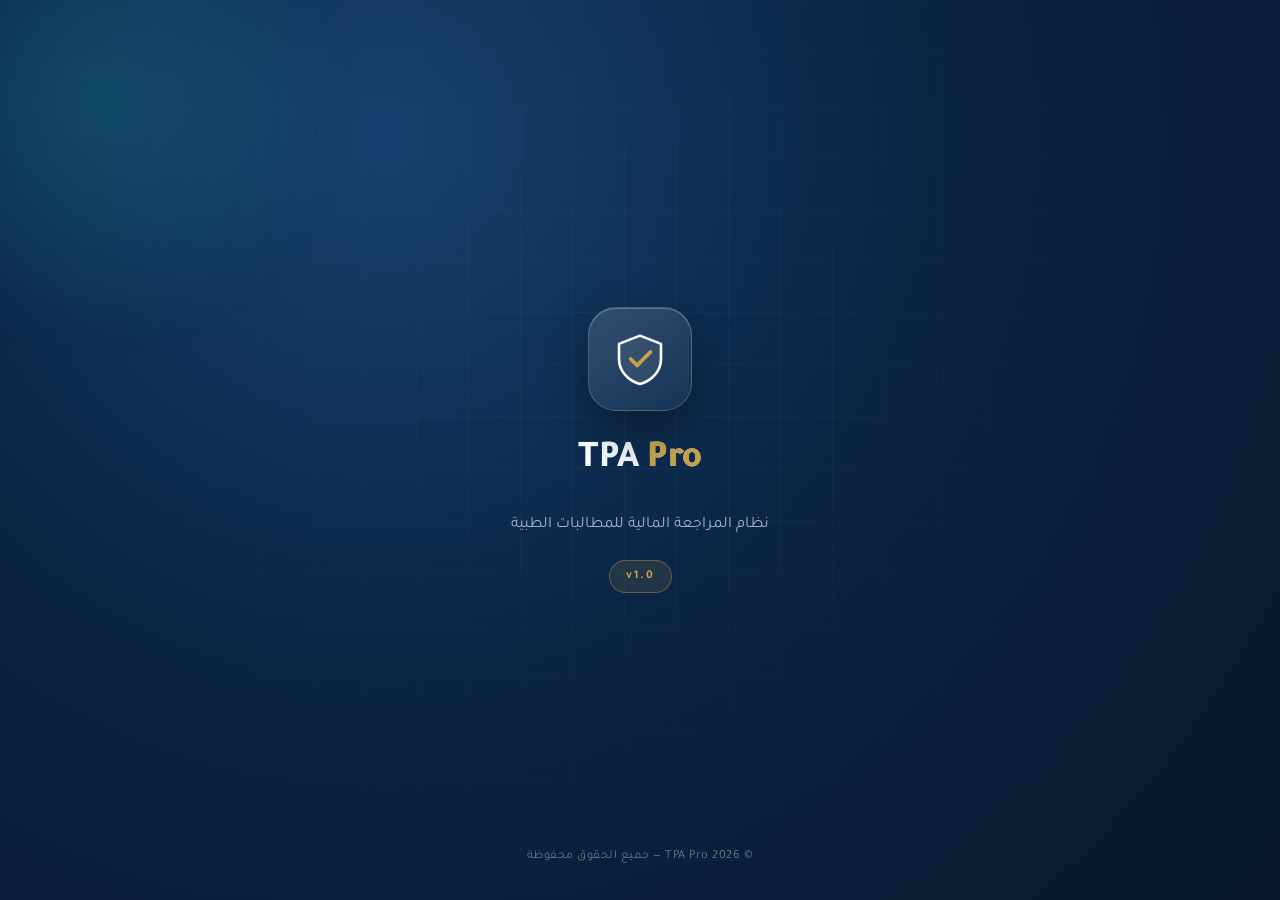
==== commit 71175d84: "إصلاح استيراد النسخ ذات BOM (التصدير نفسه كان ينتج ملفًا لا يُستورد) + اختبار backup 8 حالات (أمر مح" ====
--- a/index.html
+++ b/index.html
@@ -100,14 +100,22 @@
 <script src="js/onboarding-tests.js"></script>
 <script src="js/loading-tests.js"></script>
 <script src="js/providers-tests.js"></script>
+<script src="js/providers-manage-tests.js"></script>
 <script src="js/contracts-tests.js"></script>
+<script src="js/contracts-manage-tests.js"></script>
 <script src="js/tariffs-tests.js"></script>
+<script src="js/tariffs-manage-tests.js"></script>
 <script src="js/inbox-tests.js"></script>
 <script src="js/sessions-tests.js"></script>
 <script src="js/services-tests.js"></script>
 <script src="js/services-manage-tests.js"></script>
 <script src="js/lifecycle-tests.js"></script>
 <script src="js/review-mixed-tests.js"></script>
+<script src="js/review-ten-tests.js"></script>
+<script src="js/review-learn-tests.js"></script>
+<script src="js/rules-engine-tests.js"></script>
+<script src="js/reports-tests.js"></script>
+<script src="js/backup-tests.js"></script>
 <script src="js/claims-tests.js"></script>
 <script src="js/review-screen-tests.js"></script>
 <script src="js/review-taxonomy.js"></script>
--- a/css/screens.css
+++ b/css/screens.css
@@ -44,7 +44,7 @@
 .field label{display:block;font-size:13px;font-weight:700;color:#334155;margin-bottom:8px}
 .input-wrap{position:relative;display:flex;align-items:center}
 .input-wrap>svg{position:absolute;right:15px;width:19px;height:19px;stroke:#94a3b8;pointer-events:none}
-.field input{width:100%;height:54px;border-radius:14px;border:1.5px solid var(--line);background:#F8FAFC;padding:0 46px 0 48px;font-size:15px;font-weight:500;transition:.2s}
+.field input:not([type="checkbox"]):not([type="radio"]){width:100%;height:54px;border-radius:14px;border:1.5px solid var(--line);background:#F8FAFC;padding:0 46px 0 48px;font-size:15px;font-weight:500;transition:.2s}
 .field input:focus{outline:none;border-color:var(--teal);background:#fff;box-shadow:0 0 0 4px rgba(14,124,123,.1)}
 .eye-btn{position:absolute;inset-inline-start:8px;width:40px;height:40px;border-radius:10px;display:grid;place-items:center;cursor:pointer;z-index:2}
 .eye-btn svg{width:19px;height:19px;stroke:#94a3b8}
--- a/css/modals-1.css
+++ b/css/modals-1.css
@@ -16,10 +16,10 @@
 .form-grid{display:grid;grid-template-columns:1fr 1fr;gap:14px}
 .form-grid .full{grid-column:1/-1}
 .fg label{display:block;font-size:12.5px;font-weight:700;color:#334155;margin-bottom:7px}
-.fg input,.fg select,.fg textarea{width:100%;height:46px;border-radius:11px;border:1.5px solid var(--line);background:#F8FAFC;padding:0 14px;font-size:13.5px;transition:.2s}
+.fg input:not([type="checkbox"]):not([type="radio"]),.fg select,.fg textarea{width:100%;height:46px;border-radius:11px;border:1.5px solid var(--line);background:#F8FAFC;padding:0 14px;font-size:13.5px;transition:.2s}
 .fg textarea{height:auto;padding:12px 14px;resize:vertical;min-height:80px;line-height:1.7}
 .fg input:focus,.fg select:focus,.fg textarea:focus{outline:none;border-color:var(--teal);background:#fff;box-shadow:0 0 0 3px rgba(14,124,123,.1)}
-.fg-ico{width:14px;height:14px;vertical-align:-2px;margin-inline-end:6px;opacity:.7}
+.fg-ico{display:none !important} /* محذوفة بصريًا (4 نوفمبر 2026 — بأمر محمد): كانت تظهر كمربعات صغيرة جنب كل عنوان حقل */
 .check-row{display:flex;align-items:center;gap:9px;padding:11px 14px;background:#F8FAFC;border:1.5px solid var(--line);border-radius:11px;cursor:pointer;font-size:13px;font-weight:600;color:#334155;transition:.2s}
 .check-row:hover{background:#EFF6F6;border-color:var(--teal)}
 .check-row input{width:18px;height:18px;accent-color:var(--teal);cursor:pointer;flex:none}
--- a/css/modals-2.css
+++ b/css/modals-2.css
@@ -169,5 +169,5 @@
 .rv-internal-review>summary{cursor:pointer;font-weight:800;color:var(--navy);padding:3px 0}
 .rv-internal-check-grid{display:grid;grid-template-columns:repeat(auto-fit,minmax(210px,1fr));gap:8px;margin-top:12px}
 .rv-internal-check-grid label{display:flex;align-items:flex-start;gap:7px;padding:7px 9px;border:1px solid var(--line,#e2e8f0);border-radius:8px;font-size:12px;line-height:1.5}
-.rv-internal-check-grid input{flex:0 0 auto;margin-top:2px}
+.rv-internal-check-grid input{flex:0 0 auto;width:16px;height:16px;margin-top:2px;accent-color:var(--teal);cursor:pointer}
 @media(max-width:420px){.rv-patient-calc{gap:3px;padding:7px 4px}.rv-pcalc-item b{font-size:clamp(8px,2.5vw,11px)}}
--- a/css/modals-3.css
+++ b/css/modals-3.css
@@ -23,7 +23,7 @@
 .cond-list{display:flex;flex-direction:column;gap:6px;margin-bottom:8px}
 .cond-item{display:grid;grid-template-columns:minmax(80px,.9fr) minmax(90px,1fr) minmax(100px,1.2fr) minmax(80px,.9fr) minmax(90px,1.3fr) 28px;gap:4px;align-items:center;padding:7px 8px;background:#fff;border:1px solid var(--line);border-radius:9px;transition:.15s}
 .cond-item:hover{border-color:#CBD5E1;box-shadow:0 1px 4px rgba(11,37,69,.05)}
-.cond-item select,.cond-item input{height:30px;border-radius:6px;border:1px solid var(--line);background:#F8FAFC;padding:0 6px;font-size:10.5px;font-weight:600;transition:.15s}
+.cond-item select,.cond-item input:not([type="checkbox"]):not([type="radio"]){height:30px;border-radius:6px;border:1px solid var(--line);background:#F8FAFC;padding:0 6px;font-size:10.5px;font-weight:600;transition:.15s}
 .cond-item select:focus,.cond-item input:focus{outline:none;border-color:var(--teal);background:#fff;box-shadow:0 0 0 2px rgba(14,124,123,.1)}
 .cond-item .sel-scope{background:#EFF6FF;color:#1D4ED8;border-color:#BFDBFE;font-weight:800}
 .cond-item .sel-mode{background:#F5F3FF;color:#6D28D9;border-color:#DDD6FE;font-weight:800}
--- a/css/ux-upgrade.css
+++ b/css/ux-upgrade.css
@@ -107,6 +107,8 @@
 }
 input::placeholder, textarea::placeholder{ color: var(--muted,#64748B); opacity: .7; }
 
+/* ---------- Checkboxes / radios: مقاس طبيعي دائمًا في كل الشاشات ---------- */
+input[type="checkbox"], input[type="radio"]{width:18px !important;height:18px !important;accent-color:var(--teal,#0E7C7B);cursor:pointer;flex:none;vertical-align:middle}
 /* ---------- Drop menus / selects ---------- */
 select{ appearance: none; background-image: url("data:image/svg+xml,%3Csvg xmlns='http://www.w3.org/2000/svg' width='12' height='12' viewBox='0 0 24 24' fill='none' stroke='%2364748B' stroke-width='2' stroke-linecap='round' stroke-linejoin='round'%3E%3Cpolyline points='6 9 12 15 18 9'%3E%3C/polyline%3E%3C/svg%3E"); background-repeat: no-repeat; background-position: left 10px center; padding-left: 30px; }
 .dropdown, .tb-user-menu, .rv-session-switcher{
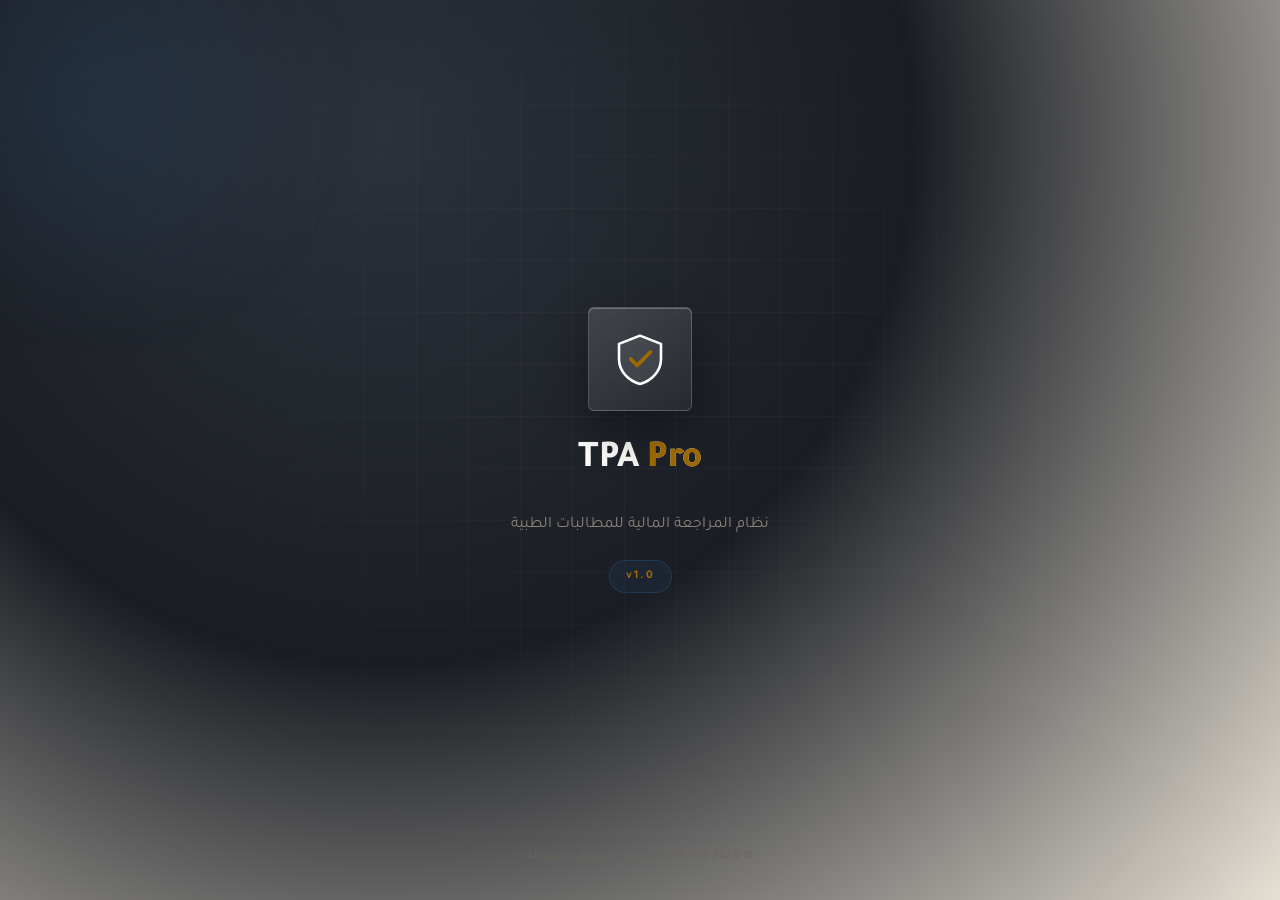
==== commit 85121508: "Apply blend to every inline style across JS/HTML templates (each inch)" ====
--- a/index.html
+++ b/index.html
@@ -6,7 +6,7 @@
 <meta http-equiv="Pragma" content="no-cache">
 <meta http-equiv="Expires" content="0">
 <meta name="viewport" content="width=device-width, initial-scale=1, viewport-fit=cover">
-<meta name="theme-color" content="#0B2545">
+<meta name="theme-color" content="#1a1d23">
 <title>TPA Pro v1.0 — المراجعة المالية للمطالبات الطبية</title>
 <link rel="stylesheet" href="css/fonts.css">
 <link rel="stylesheet" href="css/variables.css">
@@ -32,7 +32,7 @@
 <meta name="apple-mobile-web-app-title" content="TPA Pro">
 <meta name="mobile-web-app-capable" content="yes">
 <meta name="application-name" content="TPA Pro">
-<meta name="msapplication-TileColor" content="#0B2545">
+<meta name="msapplication-TileColor" content="#1a1d23">
 </head>
 <body>
 <div id="root"></div>
--- a/css/variables.css
+++ b/css/variables.css
@@ -1,18 +1,68 @@
 /* ============================================================
-   TPA Pro v1.0 — أنماط شاملة
+   TPA Pro v1.0 — Design system: "Clinical Ledger" (blend)
+   Swiss Editorial structure · Dieter Rams comfort · Terminal density option
    ============================================================ */
 :root{
-  --navy:#0B2545;--navy-600:#123A63;--navy-400:#1E4E86;
-  --teal:#0E7C7B;--teal-400:#14A3A1;--gold:#C8A24A;
-  --bg:#F1F5F9;--card:#FFFFFF;--text:#0F172A;--muted:#64748B;--line:#E2E8F0;
-  --ok:#059669;--bad:#DC2626;--warn:#D97706;--info:#2563EB;--purple:#7C3AED;
-  --r:16px;--shadow:0 4px 24px rgba(11,37,69,.07);--shadow-lg:0 20px 50px rgba(11,37,69,.16);
+  /* Ink / paper */
+  --ink:#1a1d23;--ink-2:#2c313a;
+  --paper:#f6f3ec;--paper-2:#efeae0;--paper-3:#e6e0d4;
+  --card:#faf8f3;
+  --text:#1a1d23;--muted:#6b655a;--muted-2:#8a8378;
+  --rule:#d9d3c7;--rule-2:#c9c1b2;
+  /* Accent / status */
+  --accent:#2b5a8a;--accent-soft:#e4ecf4;--accent-2:#3a7ab0;
+  --callout:#b33a2b;--callout-soft:#f3e4e1;
+  --success:#2e7d4f;--success-soft:#e3efe7;
+  --warn:#a06a00;--warn-soft:#f4ecdc;
+  --info:#2b5a8a;--info-soft:#e4ecf4;
+  --purple:#6b5b95;
+  /* Legacy aliases (keep names used across the app) */
+  --navy:var(--ink);--navy-600:var(--ink-2);--navy-400:var(--accent);
+  --teal:var(--accent);--teal-400:var(--accent-2);
+  --gold:var(--warn);
+  --bg:var(--paper);--card:var(--card);--line:var(--rule);
+  --ok:var(--success);--bad:var(--callout);
+  /* Radii / shadow */
+  --r:6px;--r-sm:4px;--r-lg:8px;
+  --shadow:0 1px 3px rgba(26,29,35,.06),0 4px 12px rgba(26,29,35,.04);
+  --shadow-lg:0 8px 24px rgba(26,29,35,.12);
+  /* Layout */
+  --sidebar-w:220px;--topbar-h:56px;
+  /* Type */
+  --font:'Tajawal',system-ui,-apple-system,'Segoe UI',Tahoma,sans-serif;
+}
+html[data-theme="dark"],body.dark{
+  --ink:#e8e4dc;--ink-2:#d4cfc3;
+  --paper:#14161a;--paper-2:#1c1f24;--paper-3:#242830;
+  --card:#1c1f24;
+  --text:#e8e4dc;--muted:#9a9388;--muted-2:#7a746a;
+  --rule:#2e333c;--rule-2:#3a4049;
+  --accent:#6fa0d4;--accent-soft:#1e2a38;--accent-2:#8ab8e0;
+  --callout:#e07a6a;--callout-soft:#2a1f1c;
+  --success:#6fc98a;--success-soft:#1a2a20;
+  --warn:#e0b060;--warn-soft:#2a2418;
+  --info:#6fa0d4;--info-soft:#1e2a38;
+  --purple:#a89bc4;
+  --navy:var(--ink);--navy-600:var(--ink-2);--navy-400:var(--accent);
+  --teal:var(--accent);--teal-400:var(--accent-2);
+  --gold:var(--warn);
+  --bg:var(--paper);--line:var(--rule);
+  --ok:var(--success);--bad:var(--callout);
+  --shadow:0 1px 3px rgba(0,0,0,.3),0 4px 12px rgba(0,0,0,.25);
+  --shadow-lg:0 8px 24px rgba(0,0,0,.4);
 }
 *{margin:0;padding:0;box-sizing:border-box}
-html,body{height:100%}
-body{font-family:'Tajawal',system-ui,-apple-system,'Segoe UI',Tahoma,sans-serif;background:var(--bg);color:var(--text);-webkit-font-smoothing:antialiased;overflow-x:hidden;-webkit-tap-highlight-color:transparent}
+html{scroll-behavior:smooth}html,body{height:100%}
+body{font-family:var(--font);background:var(--bg);color:var(--text);-webkit-font-smoothing:antialiased;-moz-osx-font-smoothing:grayscale;text-rendering:optimizeLegibility;font-feature-settings:"kern" 1,"liga" 1;line-height:1.55;overflow-x:hidden;-webkit-tap-highlight-color:transparent}
 button,input,select,textarea{font-family:inherit;font-size:inherit;color:inherit}
 button{cursor:pointer;border:none;background:none}
 ::-webkit-scrollbar{width:8px;height:8px}
-::-webkit-scrollbar-thumb{background:#cbd5e1;border-radius:8px}
+::-webkit-scrollbar-thumb{background:var(--rule-2);border-radius:8px}
 ::-webkit-scrollbar-track{background:transparent}
+:focus-visible{outline:2px solid var(--accent);outline-offset:2px;border-radius:var(--r-sm)}
+button:focus:not(:focus-visible),a:focus:not(:focus-visible),input:focus:not(:focus-visible),select:focus:not(:focus-visible),textarea:focus:not(:focus-visible){outline:none}
+/* Compact density option */
+body.compact{font-size:12px}
+body.compact .content{padding:18px 22px 32px}
+body.compact .kpi-val{font-size:22px}
+body.compact .panel-body{padding:14px 16px}
--- a/css/screens.css
+++ b/css/screens.css
@@ -2,59 +2,59 @@
 .screen{position:fixed;inset:0;display:none;overflow:auto;-webkit-overflow-scrolling:touch}
 .screen.active{display:flex}
 #app.active{display:block}
-#splash{background:radial-gradient(circle at 30% 15%,#16406e 0%,#0B2545 45%,#061729 100%);align-items:center;justify-content:center;flex-direction:column;color:#fff;padding:32px;text-align:center;overflow:hidden}
+#splash{background:radial-gradient(circle at 30% 15%,var(--ink-2) 0%,var(--ink) 45%,var(--paper-3) 100%);align-items:center;justify-content:center;flex-direction:column;color:#fff;padding:32px;text-align:center;overflow:hidden}
 #splash::before{content:'';position:absolute;inset:0;pointer-events:none;background-image:linear-gradient(rgba(255,255,255,.035) 1px,transparent 1px),linear-gradient(90deg,rgba(255,255,255,.035) 1px,transparent 1px);background-size:52px 52px;-webkit-mask-image:radial-gradient(circle at 50% 42%,#000 0%,transparent 72%);mask-image:radial-gradient(circle at 50% 42%,#000 0%,transparent 72%)}
-#splash::after{content:'';position:absolute;width:520px;height:520px;border-radius:50%;background:radial-gradient(circle,rgba(20,163,161,.22) 0%,transparent 65%);top:-160px;left:-160px;filter:blur(20px);pointer-events:none}
+#splash::after{content:'';position:absolute;width:520px;height:520px;border-radius:50%;background:radial-gradient(circle,rgba(43,90,138,.22) 0%,transparent 65%);top:-160px;left:-160px;filter:blur(20px);pointer-events:none}
 .sp-wrap{position:relative;z-index:2;display:flex;flex-direction:column;align-items:center;gap:20px;animation:spIn .9s cubic-bezier(.2,.8,.25,1) both}
 @keyframes spIn{from{opacity:0;transform:translateY(22px) scale(.94)}to{opacity:1;transform:none}}
-.logo-mark{width:104px;height:104px;border-radius:28px;display:grid;place-items:center;background:linear-gradient(145deg,rgba(255,255,255,.14),rgba(255,255,255,.04));border:1px solid rgba(255,255,255,.18);box-shadow:0 18px 44px rgba(0,0,0,.35),inset 0 1px 0 rgba(255,255,255,.25);backdrop-filter:blur(6px);animation:floaty 4.5s ease-in-out infinite}
+.logo-mark{width:104px;height:104px;border-radius:var(--r);display:grid;place-items:center;background:linear-gradient(145deg,rgba(255,255,255,.14),rgba(255,255,255,.04));border:1px solid rgba(255,255,255,.18);box-shadow:0 18px 44px rgba(0,0,0,.35),inset 0 1px 0 rgba(255,255,255,.25);backdrop-filter:blur(6px);animation:floaty 4.5s ease-in-out infinite}
 @keyframes floaty{0%,100%{transform:translateY(0)}50%{transform:translateY(-8px)}}
 .logo-mark svg{width:56px;height:56px}
-.sp-title{font-size:38px;font-weight:800;letter-spacing:-.5px;background:linear-gradient(90deg,#fff,#cfe6ee);-webkit-background-clip:text;background-clip:text;color:transparent}
-.sp-title span{color:var(--gold);-webkit-text-fill-color:var(--gold)}
-.sp-sub{font-size:16px;color:#9fb4cc;font-weight:400;max-width:340px;line-height:1.8}
-.sp-badge{font-size:12px;font-weight:700;letter-spacing:2px;padding:6px 16px;border-radius:99px;background:rgba(200,162,74,.13);border:1px solid rgba(200,162,74,.38);color:var(--gold)}
-.sp-foot{position:absolute;bottom:34px;left:0;right:0;text-align:center;z-index:2;font-size:12.5px;color:#5f7794;letter-spacing:.5px}
-#loading{background:radial-gradient(circle at 70% 80%,#123A63 0%,#0B2545 50%,#061729 100%);align-items:center;justify-content:center;flex-direction:column;color:#fff;padding:28px}
+.sp-title{font-size:38px;font-weight:800;letter-spacing:-.5px;background:linear-gradient(90deg,#fff,var(--paper-2));-webkit-background-clip:text;background-clip:text;color:transparent}
+.sp-title span{color:var(--warn);-webkit-text-fill-color:var(--warn)}
+.sp-sub{font-size:16px;color:var(--muted-2);font-weight:400;max-width:340px;line-height:1.8}
+.sp-badge{font-size:12px;font-weight:700;letter-spacing:2px;padding:6px 16px;border-radius:99px;background:rgba(43,90,138,.13);border:1px solid rgba(43,90,138,.38);color:var(--warn)}
+.sp-foot{position:absolute;bottom:34px;left:0;right:0;text-align:center;z-index:2;font-size:12.5px;color:var(--muted);letter-spacing:.5px}
+#loading{background:radial-gradient(circle at 70% 80%,var(--ink-2) 0%,var(--ink) 50%,var(--paper-3) 100%);align-items:center;justify-content:center;flex-direction:column;color:#fff;padding:28px}
 .ld-wrap{width:100%;max-width:440px;display:flex;flex-direction:column;gap:26px}
 .ld-head{display:flex;align-items:center;gap:14px;justify-content:center}
-.ld-head .logo-mark{width:52px;height:52px;border-radius:15px;animation:none}
+.ld-head .logo-mark{width:52px;height:52px;border-radius:var(--r);animation:none}
 .ld-head .logo-mark svg{width:28px;height:28px}
 .ld-head h2{font-size:20px;font-weight:700}
-.ld-head p{font-size:12px;color:#8fa7c1;margin-top:2px}
+.ld-head p{font-size:12px;color:var(--muted-2);margin-top:2px}
 .ld-track{height:8px;border-radius:99px;background:rgba(255,255,255,.1);overflow:hidden;box-shadow:inset 0 1px 3px rgba(0,0,0,.3)}
 .ld-fill{height:100%;width:0%;border-radius:99px;background:var(--teal);transition:width .25s ease}
-.ld-meta{display:flex;justify-content:space-between;align-items:center;font-size:13px;color:#9fb4cc}
+.ld-meta{display:flex;justify-content:space-between;align-items:center;font-size:13px;color:var(--muted-2)}
 .ld-pct{font-weight:700;color:#fff;font-variant-numeric:tabular-nums;font-size:15px}
 .ld-steps{display:flex;flex-direction:column;gap:9px;margin-top:2px}
-.ld-step{display:flex;align-items:center;gap:10px;font-size:13px;color:#5f7794;transition:.3s}
-.ld-step .dot{width:7px;height:7px;border-radius:50%;background:#2c4763;transition:.3s}
+.ld-step{display:flex;align-items:center;gap:10px;font-size:13px;color:var(--muted);transition:.3s}
+.ld-step .dot{width:7px;height:7px;border-radius:50%;background:var(--rule-2);transition:.3s}
 .ld-step.done{color:#9fd8d6}
-.ld-step.done .dot{background:var(--teal-400);box-shadow:0 0 8px rgba(20,163,161,.8)}
+.ld-step.done .dot{background:var(--teal-400);box-shadow:0 0 8px rgba(43,90,138,.8)}
 .ld-step.now{color:#fff}
-.ld-step.now .dot{background:var(--gold);box-shadow:0 0 10px rgba(200,162,74,.9);animation:pulse 1s infinite}
+.ld-step.now .dot{background:var(--warn);box-shadow:0 0 10px rgba(43,90,138,.9);animation:pulse 1s infinite}
 @keyframes pulse{0%,100%{opacity:1}50%{opacity:.35}}
-#lock{align-items:center;justify-content:center;padding:24px;background:radial-gradient(circle at 12% 8%,#e3edf7 0%,transparent 45%),radial-gradient(circle at 88% 92%,#e6f2f1 0%,transparent 45%),#F1F5F9}
-.lock-card{width:100%;max-width:420px;background:var(--card);border-radius:22px;padding:38px 32px 30px;box-shadow:var(--shadow-lg);border:1px solid rgba(255,255,255,.8)}
-.lock-icon{width:72px;height:72px;border-radius:22px;display:grid;place-items:center;margin:0 auto 20px;background:linear-gradient(145deg,var(--navy),var(--navy-400));box-shadow:0 12px 28px rgba(11,37,69,.28)}
+#lock{align-items:center;justify-content:center;padding:24px;background:radial-gradient(circle at 12% 8%,var(--paper-2) 0%,transparent 45%),radial-gradient(circle at 88% 92%,var(--paper-2) 0%,transparent 45%),var(--paper-2)}
+.lock-card{width:100%;max-width:420px;background:var(--card);border-radius:var(--r);padding:38px 32px 30px;box-shadow:var(--shadow-lg);border:1px solid rgba(255,255,255,.8)}
+.lock-icon{width:72px;height:72px;border-radius:var(--r);display:grid;place-items:center;margin:0 auto 20px;background:linear-gradient(145deg,var(--navy),var(--navy-400));box-shadow:0 12px 28px rgba(26,29,35,.28)}
 .lock-icon svg{width:32px;height:32px;stroke:#fff}
 .lock-card h1{font-size:22px;font-weight:800;text-align:center;margin-bottom:6px}
 .lock-card .hint{font-size:13.5px;color:var(--muted);text-align:center;margin-bottom:26px;line-height:1.7}
 .field{position:relative;margin-bottom:16px}
-.field label{display:block;font-size:13px;font-weight:700;color:#334155;margin-bottom:8px}
+.field label{display:block;font-size:13px;font-weight:700;color:var(--ink-2);margin-bottom:8px}
 .input-wrap{position:relative;display:flex;align-items:center}
-.input-wrap>svg{position:absolute;right:15px;width:19px;height:19px;stroke:#94a3b8;pointer-events:none}
-.field input:not([type="checkbox"]):not([type="radio"]){width:100%;height:54px;border-radius:14px;border:1.5px solid var(--line);background:#F8FAFC;padding:0 46px 0 48px;font-size:15px;font-weight:500;transition:.2s}
-.field input:focus{outline:none;border-color:var(--teal);background:#fff;box-shadow:0 0 0 4px rgba(14,124,123,.1)}
-.eye-btn{position:absolute;inset-inline-start:8px;width:40px;height:40px;border-radius:10px;display:grid;place-items:center;cursor:pointer;z-index:2}
-.eye-btn svg{width:19px;height:19px;stroke:#94a3b8}
+.input-wrap>svg{position:absolute;right:15px;width:19px;height:19px;stroke:var(--muted-2);pointer-events:none}
+.field input:not([type="checkbox"]):not([type="radio"]){width:100%;height:54px;border-radius:var(--r);border:1.5px solid var(--line);background:var(--paper-2);padding:0 46px 0 48px;font-size:15px;font-weight:500;transition:.2s}
+.field input:focus{outline:none;border-color:var(--teal);background:#fff;box-shadow:0 0 0 4px rgba(43,90,138,.1)}
+.eye-btn{position:absolute;inset-inline-start:8px;width:40px;height:40px;border-radius:var(--r);display:grid;place-items:center;cursor:pointer;z-index:2}
+.eye-btn svg{width:19px;height:19px;stroke:var(--muted-2)}
 .err{display:none;align-items:center;gap:7px;font-size:12.5px;color:var(--bad);font-weight:600;margin:-6px 0 14px}
 .err.show{display:flex}
 .err svg{width:15px;height:15px;stroke:var(--bad);flex:none}
-.btn-primary{width:100%;height:54px;border-radius:14px;font-size:15.5px;font-weight:700;color:#fff;background:linear-gradient(135deg,var(--navy-400),var(--navy));box-shadow:0 10px 24px rgba(11,37,69,.25);transition:.2s;display:flex;align-items:center;justify-content:center;gap:9px}
+.btn-primary{width:100%;height:54px;border-radius:var(--r);font-size:15.5px;font-weight:700;color:#fff;background:linear-gradient(135deg,var(--navy-400),var(--navy));box-shadow:0 10px 24px rgba(26,29,35,.25);transition:.2s;display:flex;align-items:center;justify-content:center;gap:9px}
 .btn-primary:hover{transform:translateY(-1px)}
 .btn-primary svg{width:18px;height:18px;stroke:#fff}
-.lock-foot{text-align:center;margin-top:22px;font-size:12px;color:#94a3b8;line-height:1.9}
+.lock-foot{text-align:center;margin-top:22px;font-size:12px;color:var(--muted-2);line-height:1.9}
 /* onboarding responsive */
 .onb-card{max-width:560px;width:100%;margin:auto}
 .onb-grid{grid-template-columns:1fr 1fr}
@@ -63,7 +63,7 @@
 @media(max-width:520px){
   .onb-card{max-width:100%;border-radius:0;box-shadow:none;padding:24px 18px 20px}
   .onb-grid{grid-template-columns:1fr}
-  .lock-icon{width:56px;height:56px;border-radius:16px;margin-bottom:14px}
+  .lock-icon{width:56px;height:56px;border-radius:var(--r);margin-bottom:14px}
   .lock-icon svg{width:26px;height:26px}
   .lock-card h1{font-size:19px}
   .lock-card .hint{font-size:12.5px;margin-bottom:18px}
@@ -76,7 +76,7 @@
 
 .onb-progress{display:flex;gap:8px;justify-content:center;margin:0 0 18px}
 .onb-dot{width:10px;height:10px;border-radius:50%;background:var(--line);transition:.3s}
-.onb-dot.active{background:var(--teal);box-shadow:0 0 8px rgba(14,124,123,.6)}
+.onb-dot.active{background:var(--teal);box-shadow:0 0 8px rgba(43,90,138,.6)}
 .pw-wrap{position:relative}
 .pw-wrap input{padding-inline-end:44px}
 .pw-strength{height:4px;border-radius:99px;background:var(--line);margin-top:6px;overflow:hidden}
@@ -88,7 +88,7 @@
 
 .panel-ico{width:22px;height:22px;stroke:var(--teal);flex:none}
 
-.onb-lang{position:absolute;top:16px;inset-inline-end:16px;z-index:5;padding:6px 12px;border-radius:8px;border:1.5px solid var(--line);background:#fff;color:var(--navy);font-weight:700;font-size:12px;cursor:pointer;box-shadow:0 2px 8px rgba(0,0,0,.08)}
+.onb-lang{position:absolute;top:16px;inset-inline-end:16px;z-index:5;padding:6px 12px;border-radius:var(--r);border:1.5px solid var(--line);background:#fff;color:var(--navy);font-weight:700;font-size:12px;cursor:pointer;box-shadow:0 2px 8px rgba(0,0,0,.08)}
 .onb-lang:hover{background:rgba(255,255,255,.2)}
 
-.ld-foot{position:absolute;bottom:24px;left:0;right:0;text-align:center;z-index:2;font-size:12px;color:#5f7794}
+.ld-foot{position:absolute;bottom:24px;left:0;right:0;text-align:center;z-index:2;font-size:12px;color:var(--muted)}
--- a/css/layout.css
+++ b/css/layout.css
@@ -1,75 +1,71 @@
 /* الهيكل الرئيسي */
-.app-shell{display:grid;grid-template-columns:264px 1fr;min-height:100vh}
-.sidebar{background:linear-gradient(180deg,#0B2545 0%,#0A1F3A 100%);color:#fff;display:flex;flex-direction:column;padding:20px 14px;position:sticky;top:0;height:100vh;z-index:40;overflow-y:auto}
-.brand{display:flex;align-items:center;gap:12px;padding:6px 8px 20px;border-bottom:1px solid rgba(255,255,255,.08);margin-bottom:16px;flex:none}
-.brand .bm{width:42px;height:42px;border-radius:13px;display:grid;place-items:center;flex:none;background:linear-gradient(145deg,rgba(255,255,255,.16),rgba(255,255,255,.05));border:1px solid rgba(255,255,255,.16)}
-.brand .bm svg{width:24px;height:24px}
-.brand h3{font-size:16px;font-weight:800;letter-spacing:.3px}
-.brand span{font-size:11px;color:#8fa7c1;display:block;margin-top:1px}
+.app-shell{display:grid;grid-template-columns:var(--sidebar-w) 1fr;min-height:100vh}
+.sidebar{background:var(--ink);color:var(--paper);display:flex;flex-direction:column;padding:16px 12px;position:sticky;top:0;height:100vh;z-index:40;overflow-y:auto;overflow-x:hidden;transition:padding .18s ease}
+html[data-theme="dark"] .sidebar{background:#0c0e12}
+.brand{display:flex;align-items:center;gap:10px;padding:6px 8px 14px;border-bottom:1px solid rgba(255,255,255,.08);margin-bottom:12px;flex:none}
+.brand .bm{width:32px;height:32px;border-radius:var(--r-sm);display:grid;place-items:center;flex:none;background:var(--accent);color:#fff;font-weight:800;font-size:13px}
+.brand .bm svg{width:18px;height:18px;stroke:currentColor;fill:none}
+.brand h3{font-size:13px;font-weight:800;letter-spacing:.04em;color:#fff}
+.brand span{font-size:9px;color:rgba(255,255,255,.5);display:block;margin-top:1px;letter-spacing:.1em;text-transform:uppercase}
 .nav{display:flex;flex-direction:column;gap:0;flex:1;padding:2px 0;overflow-y:auto;overflow-x:hidden}
-.nav-section{display:flex;flex-direction:column;gap:3px;margin-bottom:14px}
+.nav-section{display:flex;flex-direction:column;gap:2px;margin-bottom:12px}
 .nav-section:last-child{margin-bottom:0}
-.nav-section-title{font-size:10px;font-weight:800;color:#5d7590;letter-spacing:1.4px;padding:8px 12px 6px;text-transform:uppercase;display:flex;align-items:center;gap:8px;user-select:none}
-.nav-section-title::after{content:'';flex:1;height:1px;background:linear-gradient(90deg,rgba(255,255,255,.09),transparent)}
-.nav-item{display:flex;align-items:center;gap:10px;padding:9px 10px;border-radius:11px;color:#a8bdd4;font-size:12.5px;font-weight:600;text-align:right;width:100%;position:relative;background:rgba(255,255,255,.025);border:1px solid rgba(255,255,255,.045);transition:all .18s;cursor:pointer}
-.nav-item:hover{background:rgba(255,255,255,.07);color:#fff;border-color:rgba(255,255,255,.11);transform:translateX(-2px)}
-.nav-item.active{background:linear-gradient(90deg,rgba(20,163,161,.3),rgba(20,163,161,.08));color:#fff;border-color:rgba(20,163,161,.4);box-shadow:inset 3px 0 0 var(--teal-400),0 4px 14px rgba(20,163,161,.18)}
-.nav-ico{width:30px;height:30px;border-radius:9px;display:grid;place-items:center;background:rgba(255,255,255,.055);flex:none;transition:.18s}
-.nav-item:hover .nav-ico{background:rgba(255,255,255,.11)}
-.nav-item.active .nav-ico{background:rgba(20,163,161,.28)}
-.nav-ico svg{width:16px;height:16px;stroke:currentColor;fill:none;opacity:.95}
+.nav-section-title{font-size:9px;font-weight:700;color:rgba(255,255,255,.4);letter-spacing:.14em;padding:8px 10px 4px;text-transform:uppercase;display:flex;align-items:center;gap:8px;user-select:none}
+.nav-section-title::after{content:'';flex:1;height:1px;background:rgba(255,255,255,.08)}
+.nav-item{display:flex;align-items:center;gap:9px;padding:8px 10px;border-radius:var(--r-sm);color:rgba(255,255,255,.62);font-size:12px;font-weight:600;text-align:right;width:100%;position:relative;background:transparent;border:1px solid transparent;transition:all .15s;cursor:pointer}
+.nav-item:hover{background:rgba(255,255,255,.06);color:#fff}
+.nav-item.active{background:rgba(255,255,255,.08);color:#fff;border-inline-start:2px solid var(--accent)}
+.nav-ico{width:26px;height:26px;border-radius:var(--r-sm);display:grid;place-items:center;background:rgba(255,255,255,.06);flex:none;transition:.15s}
+.nav-item:hover .nav-ico{background:rgba(255,255,255,.1)}
+.nav-item.active .nav-ico{background:var(--accent);color:#fff}
+.nav-ico svg{width:14px;height:14px;stroke:currentColor;fill:none}
 .nav-info{flex:1;display:flex;flex-direction:column;gap:1px;min-width:0}
-.nav-label{font-size:12.5px;font-weight:700;color:inherit;line-height:1.2;white-space:nowrap;overflow:hidden;text-overflow:ellipsis}
-.nav-sub{font-size:10px;color:#7a8fa8;font-weight:500;line-height:1.2;white-space:nowrap;overflow:hidden;text-overflow:ellipsis}
-.nav-item.active .nav-sub{color:rgba(255,255,255,.78)}
-.nav-count{background:var(--bad);color:#fff;font-size:9.5px;font-weight:800;min-width:18px;height:18px;border-radius:9px;display:grid;place-items:center;padding:0 5px;flex:none;box-shadow:0 2px 6px rgba(220,38,38,.4)}
-.nav-count.info{background:var(--info)!important;box-shadow:0 2px 6px rgba(37,99,235,.4)!important}
-.sidebar-foot{padding-top:12px;border-top:1px solid rgba(255,255,255,.08);margin-top:12px;flex:none}
-.user-chip{display:flex;align-items:center;gap:10px;padding:9px;border-radius:12px;background:rgba(255,255,255,.06)}
-.avatar{width:36px;height:36px;border-radius:10px;display:grid;place-items:center;flex:none;background:linear-gradient(145deg,var(--gold),#a9842f);font-weight:800;font-size:14px;color:#1a1206}
-.user-chip .u-name{font-size:13px;font-weight:700}
-.user-chip .u-role{font-size:11px;color:#8fa7c1}
-.user-chip button{margin-right:auto;width:32px;height:32px;border-radius:9px;display:grid;place-items:center;transition:.2s;flex:none}
-.user-chip button:hover{background:rgba(220,38,38,.2)}
-.user-chip button svg{width:17px;height:17px;stroke:#ff9b9b}
+.nav-label{font-size:12px;font-weight:700;color:inherit;line-height:1.2;white-space:nowrap;overflow:hidden;text-overflow:ellipsis}
+.nav-sub{font-size:10px;color:rgba(255,255,255,.45);font-weight:500;line-height:1.2;white-space:nowrap;overflow:hidden;text-overflow:ellipsis}
+.nav-item.active .nav-sub{color:rgba(255,255,255,.7)}
+.nav-count{background:var(--callout);color:#fff;font-size:9px;font-weight:700;min-width:16px;height:16px;border-radius:99px;display:grid;place-items:center;padding:0 4px;flex:none}
+.nav-count.info{background:var(--accent)!important}
+.sidebar-foot{padding-top:10px;border-top:1px solid rgba(255,255,255,.08);margin-top:10px;flex:none}
+.user-chip{display:flex;align-items:center;gap:8px;padding:8px;border-radius:var(--r);background:rgba(255,255,255,.06)}
+.avatar{width:32px;height:32px;border-radius:var(--r-sm);display:grid;place-items:center;flex:none;background:var(--accent);font-weight:800;font-size:13px;color:#fff}
+.user-chip .u-name{font-size:12.5px;font-weight:700;color:#fff}
+.user-chip .u-role{font-size:10px;color:rgba(255,255,255,.5)}
+.user-chip button{margin-inline-start:auto;width:28px;height:28px;border-radius:var(--r-sm);display:grid;place-items:center;transition:.15s;flex:none}
+.user-chip button:hover{background:rgba(179,58,43,.25)}
+.user-chip button svg{width:15px;height:15px;stroke:#ff9b9b}
 .main{min-width:0;display:flex;flex-direction:column}
-.topbar{height:70px;background:#fff;border-bottom:1px solid var(--line);display:flex;align-items:center;gap:14px;padding:0 28px;position:sticky;top:0;z-index:30}
-.topbar .back-btn{display:none;align-items:center;justify-content:center;width:40px;height:40px;border-radius:12px;background:#F1F5F9;color:#475569;transition:.2s;flex:none;border:1px solid var(--line)}
+.topbar{height:var(--topbar-h);background:var(--card);border-bottom:1px solid var(--rule);display:flex;align-items:center;gap:12px;padding:0 24px;position:sticky;top:0;z-index:30}
+.topbar .back-btn{display:none;align-items:center;justify-content:center;width:36px;height:36px;border-radius:var(--r-sm);background:var(--paper-2);color:var(--muted);transition:.15s;flex:none;border:1px solid var(--rule)}
 .topbar .back-btn.show{display:flex}
-.topbar .back-btn:hover{background:var(--teal);color:#fff;transform:translateX(-2px)}
-.topbar .back-btn svg{width:20px;height:20px;stroke:currentColor;fill:none;stroke-width:2.4;stroke-linecap:round;stroke-linejoin:round}
+.topbar .back-btn:hover{background:var(--accent);color:#fff;border-color:var(--accent)}
+.topbar .back-btn svg{width:18px;height:18px;stroke:currentColor;fill:none;stroke-width:2.4;stroke-linecap:round;stroke-linejoin:round}
 .tb-title-wrap{min-width:0;display:flex;flex-direction:column;justify-content:center}
-.topbar h1{font-size:18px;font-weight:800}
-.topbar .tb-sub{font-size:12px;color:var(--muted);margin-top:1px}
-.tb-right{margin-right:auto;display:flex;align-items:center;gap:8px}
-.pill{font-size:12px;font-weight:700;padding:7px 14px;border-radius:99px;background:#ECFDF5;color:var(--ok);border:1px solid #A7F3D0;display:flex;align-items:center;gap:6px}
-.pill::before{content:'';width:7px;height:7px;border-radius:50%;background:var(--ok);box-shadow:0 0 0 3px rgba(5,150,105,.15)}
-.tb-action-btn{width:38px;height:38px;border-radius:10px;display:grid;place-items:center;background:#F1F5F9;color:#475569;border:1px solid var(--line);transition:.18s;flex:none}
-.tb-action-btn:hover{background:var(--teal);color:#fff;border-color:var(--teal);transform:translateY(-1px)}
-.tb-action-btn svg{width:17px;height:17px;stroke:currentColor;fill:none}
-.tb-divider{width:1px;height:26px;background:var(--line);margin:0 4px;flex:none}
-.tb-user{display:flex;align-items:center;gap:9px;padding:5px 12px 5px 8px;border-radius:11px;background:#F8FAFC;border:1px solid var(--line);transition:.18s;cursor:pointer;flex:none}
-.tb-user:hover{background:#EFF6F6;border-color:var(--teal)}
-.tb-avatar{width:32px;height:32px;border-radius:9px;display:grid;place-items:center;background:linear-gradient(145deg,var(--gold),#a9842f);font-weight:800;font-size:13px;color:#1a1206;flex:none}
+.topbar h1{font-size:18px;font-weight:800;letter-spacing:-.02em;color:var(--text)}
+.topbar .tb-sub{font-size:10px;color:var(--muted);margin-top:1px;letter-spacing:.06em;text-transform:uppercase}
+.tb-right{margin-inline-start:auto;display:flex;align-items:center;gap:8px}
+.pill{font-size:11px;font-weight:700;padding:5px 12px;border-radius:99px;background:var(--success-soft);color:var(--success);border:1px solid var(--success);display:flex;align-items:center;gap:6px}
+.pill::before{content:'';width:6px;height:6px;border-radius:50%;background:var(--success)}
+.tb-action-btn{width:34px;height:34px;border-radius:var(--r-sm);display:grid;place-items:center;background:var(--paper-2);color:var(--muted);border:1px solid var(--rule);transition:.15s;flex:none}
+.tb-action-btn:hover{background:var(--accent);color:#fff;border-color:var(--accent)}
+.tb-action-btn svg{width:16px;height:16px;stroke:currentColor;fill:none}
+.tb-divider{width:1px;height:22px;background:var(--rule);margin:0 4px;flex:none}
+.tb-user{display:flex;align-items:center;gap:8px;padding:5px 10px 5px 6px;border-radius:var(--r);background:var(--paper-2);border:1px solid var(--rule);transition:.15s;cursor:pointer;flex:none}
+.tb-user:hover{background:var(--paper-3);border-color:var(--accent)}
+.tb-avatar{width:28px;height:28px;border-radius:var(--r-sm);display:grid;place-items:center;background:var(--accent);font-weight:700;font-size:12px;color:#fff;flex:none}
 .tb-user-info{display:flex;flex-direction:column;gap:1px;text-align:right;min-width:0;max-width:140px}
-.tb-user-name{font-size:12.5px;font-weight:800;color:var(--navy);line-height:1.2;white-space:nowrap;overflow:hidden;text-overflow:ellipsis}
-.tb-user-role{font-size:10.5px;color:var(--muted);font-weight:600;line-height:1.2;white-space:nowrap;overflow:hidden;text-overflow:ellipsis}
-.content{padding:26px 28px 40px;flex:1}
+.tb-user-name{font-size:12px;font-weight:700;color:var(--text);line-height:1.2;white-space:nowrap;overflow:hidden;text-overflow:ellipsis}
+.tb-user-role{font-size:10px;color:var(--muted);font-weight:600;line-height:1.2;white-space:nowrap;overflow:hidden;text-overflow:ellipsis}
+.content{padding:24px 28px 40px;flex:1;background:var(--paper)}
 .hamburger-btn{display:grid !important}
-
-.page-desc{padding:6px 2px 10px;font-size:12.5px;color:var(--muted);font-weight:600;border-bottom:1px solid var(--line);margin-bottom:12px}
-
+.page-desc{padding:6px 2px 10px;font-size:12px;color:var(--muted);font-weight:600;border-bottom:1px solid var(--rule);margin-bottom:12px}
 .tb-user-wrap{position:relative}
-.tb-user-menu{position:absolute;top:calc(100% + 6px);inset-inline-end:0;background:#fff;border:1px solid var(--line);border-radius:10px;box-shadow:0 8px 24px rgba(0,0,0,.12);padding:6px;min-width:160px;z-index:9999;display:flex;flex-direction:column;gap:4px}
-.tb-menu-item{background:none;border:none;text-align:start;padding:8px 12px;border-radius:8px;font-size:13px;cursor:pointer;color:var(--navy)}
-.tb-menu-item:hover{background:#F1F5F9}
-
-.tb-badge{position:absolute;top:-4px;inset-inline-end:-4px;background:var(--bad);color:#fff;font-size:10px;font-weight:800;min-width:16px;height:16px;border-radius:99px;display:inline-flex;align-items:center;justify-content:center;padding:0 4px}
+.tb-user-menu{position:absolute;top:calc(100% + 6px);inset-inline-end:0;background:var(--card);border:1px solid var(--rule);border-radius:var(--r);box-shadow:var(--shadow-lg);padding:6px;min-width:160px;z-index:9999;display:flex;flex-direction:column;gap:4px}
+.tb-menu-item{background:none;border:none;text-align:start;padding:8px 12px;border-radius:var(--r-sm);font-size:13px;cursor:pointer;color:var(--text)}
+.tb-menu-item:hover{background:var(--paper-2)}
+.tb-badge{position:absolute;top:-4px;inset-inline-end:-4px;background:var(--callout);color:#fff;font-size:10px;font-weight:700;min-width:16px;height:16px;border-radius:99px;display:inline-flex;align-items:center;justify-content:center;padding:0 4px}
 .tb-action-btn{position:relative}
-
-/* Collapsible sidebar */
 .app-shell.collapsed{grid-template-columns:72px 1fr}
-.sidebar.collapsed{padding:20px 8px}
+.sidebar.collapsed{padding:16px 8px}
 .sidebar.collapsed .brand div:last-child,.sidebar.collapsed .nav-info,.sidebar.collapsed .nav-section-title,.sidebar.collapsed .sidebar-foot .u-name,.sidebar.collapsed .sidebar-foot .u-role{display:none}
 .sidebar.collapsed .nav-item{justify-content:center;padding:10px 6px}
-.sidebar.collapsed .bm{margin:0 auto}
+.sidebar.collapsed .bm{margin:0 auto}
--- a/css/components.css
+++ b/css/components.css
@@ -1,34 +1,37 @@
+/* Focus visible — accessibility */
+:focus-visible{outline:2px solid var(--accent);outline-offset:2px;border-radius:var(--r-sm)}
 /* KPI واللوحات */
 .grid-kpi{display:grid;grid-template-columns:repeat(4,1fr);gap:16px;margin-bottom:22px}
-.kpi{background:var(--card);border-radius:var(--r);padding:20px;border:1px solid var(--line);box-shadow:var(--shadow);position:relative;overflow:hidden;transition:.22s}
-.kpi:hover{transform:translateY(-2px);box-shadow:0 10px 30px rgba(11,37,69,.1)}
-.kpi::after{content:'';position:absolute;top:0;right:0;width:4px;height:100%;background:var(--teal)}
+.kpi{background:var(--card);border-radius:var(--r);padding:18px;border:1px solid var(--rule);box-shadow:var(--shadow);position:relative;overflow:hidden;transition:.18s}
+.kpi:hover{transform:translateY(-2px);box-shadow:var(--shadow-lg)}
+.kpi::after{content:'';position:absolute;top:0;inset-inline-end:0;width:3px;height:100%;background:var(--accent)}
 .kpi.k2::after{background:var(--gold)}.kpi.k3::after{background:var(--bad)}.kpi.k4::after{background:var(--info)}
-.kpi-top{display:flex;align-items:center;justify-content:space-between;margin-bottom:14px}
-.kpi-ico{width:40px;height:40px;border-radius:12px;display:grid;place-items:center;background:#EFF6F6}
-.kpi-ico svg{width:20px;height:20px;stroke:var(--teal)}
-.kpi.k2 .kpi-ico{background:#FBF5E6}.kpi.k2 .kpi-ico svg{stroke:var(--gold)}
-.kpi.k3 .kpi-ico{background:#FEF2F2}.kpi.k3 .kpi-ico svg{stroke:var(--bad)}
-.kpi.k4 .kpi-ico{background:#EFF4FE}.kpi.k4 .kpi-ico svg{stroke:var(--info)}
-.kpi-label{font-size:12.5px;color:var(--muted);font-weight:600}
-.kpi-val{font-size:26px;font-weight:800;letter-spacing:-.5px;margin-top:6px;font-variant-numeric:tabular-nums}
-.kpi-val small{font-size:13px;font-weight:600;color:var(--muted);margin-right:3px}
-.kpi-foot{font-size:11.5px;color:var(--muted);margin-top:10px}
+.kpi-top{display:flex;align-items:center;justify-content:space-between;margin-bottom:12px}
+.kpi-ico{width:36px;height:36px;border-radius:var(--r-sm);display:grid;place-items:center;background:var(--accent-soft)}
+.kpi-ico svg{width:18px;height:18px;stroke:var(--accent)}
+.kpi.k2 .kpi-ico{background:var(--warn-soft)}.kpi.k2 .kpi-ico svg{stroke:var(--gold)}
+.kpi.k3 .kpi-ico{background:var(--callout-soft)}.kpi.k3 .kpi-ico svg{stroke:var(--bad)}
+.kpi.k4 .kpi-ico{background:var(--info-soft)}.kpi.k4 .kpi-ico svg{stroke:var(--info)}
+.kpi-label{font-size:12px;color:var(--muted);font-weight:600}
+.kpi-val{font-size:24px;font-weight:800;letter-spacing:-.5px;margin-top:6px;font-variant-numeric:tabular-nums;color:var(--text)}
+.kpi-val small{font-size:12px;font-weight:600;color:var(--muted);margin-inline-start:3px}
+.kpi-foot{font-size:11px;color:var(--muted-2);margin-top:8px}
 .grid-2{display:grid;grid-template-columns:1.6fr 1fr;gap:18px;margin-bottom:22px}
-.panel{background:var(--card);border-radius:var(--r);border:1px solid var(--line);box-shadow:var(--shadow);overflow:hidden}
-.panel-head{display:flex;align-items:center;justify-content:space-between;padding:18px 20px;border-bottom:1px solid var(--line);gap:12px;flex-wrap:wrap}
-.panel-head h2{font-size:15px;font-weight:800}
-.panel-head p{font-size:12px;color:var(--muted);margin-top:2px}
-.panel-body{padding:18px 20px}
+.panel{background:var(--card);border-radius:var(--r);border:1px solid var(--rule);box-shadow:var(--shadow);overflow:hidden}
+.panel-head{display:flex;align-items:center;justify-content:space-between;padding:16px 18px;border-bottom:1px solid var(--rule);gap:12px;flex-wrap:wrap}
+.panel-head h2{font-size:14px;font-weight:800;letter-spacing:-.01em;color:var(--text)}
+.panel-head p{font-size:11.5px;color:var(--muted);margin-top:2px}
+.panel-body{padding:16px 18px}
 .donut-wrap{display:flex;flex-direction:column;align-items:center;gap:6px;padding:8px 0 4px}
 .donut{position:relative;width:170px;height:170px}
 .donut svg{transform:rotate(-90deg)}
 .donut-center{position:absolute;inset:0;display:flex;flex-direction:column;align-items:center;justify-content:center}
-.donut-center b{font-size:28px;font-weight:800;letter-spacing:-1px}
-.donut-center span{font-size:11.5px;color:var(--muted);font-weight:600}
-.legend{display:flex;flex-direction:column;gap:10px;width:100%;margin-top:14px}
-.legend-row{display:flex;align-items:center;gap:9px;font-size:12.5px}
+.donut-center b{font-size:26px;font-weight:800;letter-spacing:-1px;color:var(--text)}
+.donut-center span{font-size:11px;color:var(--muted);font-weight:600}
+.legend{display:flex;flex-direction:column;gap:8px;width:100%;margin-top:12px}
+.legend-row{display:flex;align-items:center;gap:9px;font-size:12px}
 .legend-row .sw{width:10px;height:10px;border-radius:3px;flex:none}
 .legend-row .lbl{color:var(--muted)}
-.legend-row .val{margin-right:auto;font-weight:700;font-variant-numeric:tabular-nums}
-.rv-context-bar { position: sticky; top: 0; z-index: 5; background: var(--bg, #fff); }
+.legend-row .val{margin-inline-start:auto;font-weight:700;font-variant-numeric:tabular-nums}
+.rv-context-bar { position: sticky; top: 0; z-index: 5; background: var(--bg); }
+.empty-state{ text-align: center; padding: 40px 20px; color: var(--muted); }
--- a/css/tables-1.css
+++ b/css/tables-1.css
@@ -1,93 +1,93 @@
 /* الجداول والشارات */
 .table-wrap{overflow-x:auto}
 table{width:100%;border-collapse:collapse;font-size:13.5px}
-thead th{text-align:right;padding:12px 16px;font-size:12px;font-weight:700;color:var(--muted);background:#F8FAFC;border-bottom:1px solid var(--line);white-space:nowrap}
-tbody td{padding:14px 16px;border-bottom:1px solid #F1F5F9;vertical-align:middle}
+thead th{text-align:right;padding:12px 16px;font-size:12px;font-weight:700;color:var(--muted);background:var(--paper-2);border-bottom:1px solid var(--line);white-space:nowrap}
+tbody td{padding:14px 16px;border-bottom:1px solid var(--paper-2);vertical-align:middle}
 tbody tr:last-child td{border-bottom:none}
-tbody tr:hover{background:#F8FAFC}
+tbody tr:hover{background:var(--paper-2)}
 .mono{font-variant-numeric:tabular-nums;font-weight:600}
 .mono.big{font-weight:800}
 .clm-id{font-weight:700;color:var(--navy-400);font-size:12.5px;white-space:nowrap}
 .badge{display:inline-flex;align-items:center;gap:5px;font-size:11px;font-weight:700;padding:4px 9px;border-radius:99px;white-space:nowrap}
 .badge::before{content:'';width:5px;height:5px;border-radius:50%;background:currentColor}
-.badge.ok{background:#ECFDF5;color:#047857}
-.badge.bad{background:#FEF2F2;color:#B91C1C}
-.badge.warn{background:#FFFBEB;color:#B45309}
-.badge.info{background:#EFF6FF;color:#1D4ED8}
+.badge.ok{background:var(--success-soft);color:var(--success)}
+.badge.bad{background:var(--callout-soft);color:var(--callout)}
+.badge.warn{background:var(--warn-soft);color:var(--warn)}
+.badge.info{background:var(--info-soft);color:var(--accent)}
 .badge.sm{padding:3px 7px;font-size:10.5px}
-.badge.t-general{background:#ECFDF5;color:#047857}
-.badge.t-private{background:#EFF6FF;color:#1D4ED8}
-.badge.t-supplementary{background:#FFFBEB;color:#B45309}
-.badge.type-hospital{background:#FEF2F2;color:#B91C1C}
-.badge.type-center{background:#EFF6FF;color:#1D4ED8}
-.badge.type-clinic{background:#ECFDF5;color:#047857}
-.badge.type-special{background:#FFFBEB;color:#B45309}
-.badge.type-pharmacy{background:#F5F3FF;color:#6D28D9}
-.badge.type-lab{background:#ECFEFF;color:#0E7490}
-.badge.pa-req{background:#FEF3C7;color:#92400E;border:1px solid #FCD34D}
-.badge.pa-approved{background:#ECFDF5;color:#047857}
-.badge.pa-pending{background:#FFFBEB;color:#B45309}
-.badge.pa-rejected{background:#FEF2F2;color:#B91C1C}
-.badge.trash-claim{background:#EFF6FF;color:#1D4ED8}
-.badge.trash-provider{background:#FEF2F2;color:#B91C1C}
-.badge.trash-contract{background:#F5F3FF;color:#6D28D9}
-.badge.trash-tariff{background:#ECFDF5;color:#047857}
-.badge.trash-batch{background:#FFFBEB;color:#B45309}
-.badge.trash-service{background:#ECFEFF;color:#0E7490}
-.badge.cap{background:#EFF6FF;color:#1D4ED8;border:1px solid #BFDBFE}
-.badge.copay{background:#FEF3C7;color:#92400E;border:1px solid #FCD34D}
-.badge.retiree{background:#F5F3FF;color:#6D28D9;border:1px solid #DDD6FE}
-.btn-sm{padding:8px 16px;border-radius:9px;font-size:12.5px;font-weight:700;background:#EFF6F6;color:var(--teal);transition:.18s;white-space:nowrap}
+.badge.t-general{background:var(--success-soft);color:var(--success)}
+.badge.t-private{background:var(--info-soft);color:var(--accent)}
+.badge.t-supplementary{background:var(--warn-soft);color:var(--warn)}
+.badge.type-hospital{background:var(--callout-soft);color:var(--callout)}
+.badge.type-center{background:var(--info-soft);color:var(--accent)}
+.badge.type-clinic{background:var(--success-soft);color:var(--success)}
+.badge.type-special{background:var(--warn-soft);color:var(--warn)}
+.badge.type-pharmacy{background:var(--paper-2);color:var(--purple)}
+.badge.type-lab{background:var(--paper-2);color:var(--accent)}
+.badge.pa-req{background:var(--warn-soft);color:var(--warn);border:1px solid var(--warn)}
+.badge.pa-approved{background:var(--success-soft);color:var(--success)}
+.badge.pa-pending{background:var(--warn-soft);color:var(--warn)}
+.badge.pa-rejected{background:var(--callout-soft);color:var(--callout)}
+.badge.trash-claim{background:var(--info-soft);color:var(--accent)}
+.badge.trash-provider{background:var(--callout-soft);color:var(--callout)}
+.badge.trash-contract{background:var(--paper-2);color:var(--purple)}
+.badge.trash-tariff{background:var(--success-soft);color:var(--success)}
+.badge.trash-batch{background:var(--warn-soft);color:var(--warn)}
+.badge.trash-service{background:var(--paper-2);color:var(--accent)}
+.badge.cap{background:var(--info-soft);color:var(--accent);border:1px solid var(--accent-soft)}
+.badge.copay{background:var(--warn-soft);color:var(--warn);border:1px solid var(--warn)}
+.badge.retiree{background:var(--paper-2);color:var(--purple);border:1px solid var(--paper-3)}
+.btn-sm{padding:8px 16px;border-radius:var(--r);font-size:12.5px;font-weight:700;background:var(--accent-soft);color:var(--teal);transition:.18s;white-space:nowrap}
 .btn-sm:hover{background:var(--teal);color:#fff}
-.btn-sm.ghost{background:#F1F5F9;color:#475569}
-.btn-sm.ghost:hover{background:#E2E8F0;color:#0F172A}
-.btn-xs{padding:5px 10px;border-radius:7px;font-size:11px;font-weight:700;background:#EFF6F6;color:var(--teal);transition:.18s;white-space:nowrap}
+.btn-sm.ghost{background:var(--paper-2);color:var(--muted)}
+.btn-sm.ghost:hover{background:var(--rule);color:var(--text)}
+.btn-xs{padding:5px 10px;border-radius:var(--r);font-size:11px;font-weight:700;background:var(--accent-soft);color:var(--teal);transition:.18s;white-space:nowrap}
 .btn-xs:hover{background:var(--teal);color:#fff}
-.btn-xs.danger{background:#FEF2F2;color:var(--bad)}
+.btn-xs.danger{background:var(--callout-soft);color:var(--bad)}
 .btn-xs.danger:hover{background:var(--bad);color:#fff}
-.btn-xs.tl{background:#EFF6FF;color:var(--info)}
+.btn-xs.tl{background:var(--info-soft);color:var(--info)}
 .btn-xs.tl:hover{background:var(--info);color:#fff}
-.btn-xs.restore{background:#ECFDF5;color:#047857}
+.btn-xs.restore{background:var(--success-soft);color:var(--success)}
 .btn-xs.restore:hover{background:var(--ok);color:#fff}
-.btn-xs.view{background:#F5F3FF;color:#7C3AED}
+.btn-xs.view{background:var(--paper-2);color:var(--purple)}
 .btn-xs.view:hover{background:var(--purple);color:#fff}
-.btn-xs.ghost{background:#F1F5F9;color:#475569}
+.btn-xs.ghost{background:var(--paper-2);color:var(--muted)}
 .toolbar{display:flex;gap:10px;flex-wrap:wrap;align-items:center;margin-bottom:18px}
 .search-box{position:relative;flex:1;min-width:200px;max-width:340px}
-.search-box svg{position:absolute;right:14px;top:50%;transform:translateY(-50%);width:17px;height:17px;stroke:#94a3b8;pointer-events:none}
-.search-box input{width:100%;height:44px;border-radius:12px;border:1.5px solid var(--line);background:#fff;padding:0 42px 0 14px;font-size:13.5px;transition:.2s}
-.search-box input:focus{outline:none;border-color:var(--teal);box-shadow:0 0 0 3px rgba(14,124,123,.1)}
+.search-box svg{position:absolute;right:14px;top:50%;transform:translateY(-50%);width:17px;height:17px;stroke:var(--muted-2);pointer-events:none}
+.search-box input{width:100%;height:44px;border-radius:var(--r);border:1.5px solid var(--line);background:#fff;padding:0 42px 0 14px;font-size:13.5px;transition:.2s}
+.search-box input:focus{outline:none;border-color:var(--teal);box-shadow:0 0 0 3px rgba(43,90,138,.1)}
 .chips{display:flex;gap:7px;flex-wrap:wrap}
-.chip{padding:9px 16px;border-radius:99px;font-size:12.5px;font-weight:700;background:#fff;border:1.5px solid var(--line);color:#475569;transition:.18s}
+.chip{padding:9px 16px;border-radius:99px;font-size:12.5px;font-weight:700;background:#fff;border:1.5px solid var(--line);color:var(--muted);transition:.18s}
 .chip:hover{border-color:#cbd5e1}
 .chip.active{background:var(--navy);border-color:var(--navy);color:#fff}
-.btn-add{height:44px;padding:0 18px;border-radius:12px;font-size:13px;font-weight:700;background:linear-gradient(135deg,var(--navy-400),var(--navy));color:#fff;display:flex;align-items:center;gap:8px;box-shadow:0 6px 16px rgba(11,37,69,.22);transition:.2s;white-space:nowrap;flex:0 0 auto}
+.btn-add{height:44px;padding:0 18px;border-radius:var(--r);font-size:13px;font-weight:700;background:linear-gradient(135deg,var(--navy-400),var(--navy));color:#fff;display:flex;align-items:center;gap:8px;box-shadow:0 6px 16px rgba(26,29,35,.22);transition:.2s;white-space:nowrap;flex:0 0 auto}
 .btn-add:hover{transform:translateY(-1px)}
 .btn-add svg{width:16px;height:16px;stroke:#fff}
-.btn-danger-outline{height:44px;padding:0 18px;border-radius:12px;font-size:13px;font-weight:700;background:#FEF2F2;color:var(--bad);border:1.5px solid #FECACA;display:flex;align-items:center;gap:8px;transition:.2s;white-space:nowrap;flex:0 0 auto}
+.btn-danger-outline{height:44px;padding:0 18px;border-radius:var(--r);font-size:13px;font-weight:700;background:var(--callout-soft);color:var(--bad);border:1.5px solid var(--callout-soft);display:flex;align-items:center;gap:8px;transition:.2s;white-space:nowrap;flex:0 0 auto}
 .btn-danger-outline:hover{background:var(--bad);color:#fff;border-color:var(--bad)}
 .btn-danger-outline svg{width:16px;height:16px;stroke:currentColor}
 .export-group{display:flex;gap:5px;margin-right:auto;flex:0 0 auto}
-.btn-export{width:38px;height:38px;border-radius:10px;border:1.5px solid var(--line);background:#fff;display:grid;place-items:center;transition:.2s;flex:none;color:#475569;position:relative}
+.btn-export{width:38px;height:38px;border-radius:var(--r);border:1.5px solid var(--line);background:#fff;display:grid;place-items:center;transition:.2s;flex:none;color:var(--muted);position:relative}
 .btn-export:hover{transform:translateY(-1px)}
 .btn-export svg{width:16px;height:16px;stroke:currentColor;fill:none;stroke-width:2;stroke-linecap:round;stroke-linejoin:round}
-.btn-export.excel{color:#047857;border-color:#A7F3D0;background:#F0FDF4}
-.btn-export.excel:hover{background:#059669;color:#fff;border-color:#059669}
-.btn-export.pdf{color:#B91C1C;border-color:#FECACA;background:#FEF2F2}
-.btn-export.pdf:hover{background:#DC2626;color:#fff;border-color:#DC2626}
-.btn-export.print{color:#1D4ED8;border-color:#BFDBFE;background:#EFF6FF}
-.btn-export.print:hover{background:#2563EB;color:#fff;border-color:#2563EB}
-.alert-banner{padding:14px 20px;background:#FFFBEB;border:1px solid #FCD34D;border-radius:14px;color:#92400E;font-weight:600;font-size:13.5px;margin-bottom:18px;display:none;align-items:center;gap:12px}
+.btn-export.excel{color:var(--success);border-color:var(--success);background:var(--success-soft)}
+.btn-export.excel:hover{background:var(--success);color:#fff;border-color:var(--success)}
+.btn-export.pdf{color:var(--callout);border-color:var(--callout-soft);background:var(--callout-soft)}
+.btn-export.pdf:hover{background:var(--callout);color:#fff;border-color:var(--callout)}
+.btn-export.print{color:var(--accent);border-color:var(--accent-soft);background:var(--info-soft)}
+.btn-export.print:hover{background:var(--accent);color:#fff;border-color:var(--accent)}
+.alert-banner{padding:14px 20px;background:var(--warn-soft);border:1px solid var(--warn);border-radius:var(--r);color:var(--warn);font-weight:600;font-size:13.5px;margin-bottom:18px;display:none;align-items:center;gap:12px}
 .alert-banner.show{display:flex}
-.alert-banner svg{width:20px;height:20px;stroke:#D97706;flex:none}
+.alert-banner svg{width:20px;height:20px;stroke:var(--warn);flex:none}
 .month-chips{display:flex;gap:6px;flex-wrap:wrap;margin-bottom:14px}
-.month-chip{padding:8px 14px;border-radius:10px;font-size:12px;font-weight:700;background:#fff;border:1.5px solid var(--line);color:#64748B;transition:.2s;display:flex;align-items:center;gap:6px}
-.month-chip:hover{border-color:#CBD5E1}
+.month-chip{padding:8px 14px;border-radius:var(--r);font-size:12px;font-weight:700;background:#fff;border:1.5px solid var(--line);color:var(--muted);transition:.2s;display:flex;align-items:center;gap:6px}
+.month-chip:hover{border-color:var(--rule)}
 .month-chip.active{background:linear-gradient(135deg,var(--navy-400),var(--navy));border-color:var(--navy);color:#fff}
 .month-chip .mc-count{display:inline-block;padding:1px 6px;border-radius:6px;background:rgba(0,0,0,.06);font-size:11px}
 .month-chip.active .mc-count{background:rgba(255,255,255,.22)}
 .prov-cell{display:flex;align-items:center;gap:11px}
-.prov-avatar{width:38px;height:38px;border-radius:11px;display:grid;place-items:center;flex:none;font-size:14px;font-weight:800;color:#fff;background:linear-gradient(145deg,var(--navy-400),var(--navy));box-shadow:0 4px 10px rgba(11,37,69,.18)}
+.prov-avatar{width:38px;height:38px;border-radius:var(--r);display:grid;place-items:center;flex:none;font-size:14px;font-weight:800;color:#fff;background:linear-gradient(145deg,var(--navy-400),var(--navy));box-shadow:0 4px 10px rgba(26,29,35,.18)}
 .prov-avatar.alt{background:linear-gradient(145deg,var(--teal-400),var(--teal))}
 .prov-name{font-weight:700;font-size:13px;line-height:1.3}
 .prov-city{font-size:11.5px;color:var(--muted);margin-top:2px}
@@ -99,56 +99,56 @@
 .ctr-link:hover{text-decoration:underline}
 .section-title{font-size:13px;font-weight:800;color:var(--navy);margin:22px 0 12px;padding:0 12px 8px 0;border-bottom:2px solid var(--line);position:relative;display:none}
 .section-title::before{content:'';position:absolute;right:0;top:2px;width:4px;height:14px;background:var(--teal);border-radius:2px}
-.link-tabs{display:flex;gap:4px;margin-bottom:12px;background:#F1F5F9;padding:4px;border-radius:11px}
-.link-tab{flex:1;padding:9px 14px;border-radius:8px;font-size:12.5px;font-weight:700;color:#64748B;transition:.2s;text-align:center}
-.link-tab.active{background:#fff;color:var(--navy);box-shadow:0 2px 6px rgba(11,37,69,.08)}
-.link-list{max-height:260px;overflow-y:auto;border:1.5px solid var(--line);border-radius:12px;padding:8px;display:flex;flex-direction:column;gap:4px;background:#F8FAFC}
-.link-item{display:flex;align-items:center;gap:11px;padding:10px 12px;border-radius:9px;cursor:pointer;transition:.15s;background:#fff;border:1px solid transparent}
-.link-item:hover{background:#EFF6F6}
-.link-item.checked{background:#EFF6F6;border-color:var(--teal)}
+.link-tabs{display:flex;gap:4px;margin-bottom:12px;background:var(--paper-2);padding:4px;border-radius:var(--r)}
+.link-tab{flex:1;padding:9px 14px;border-radius:var(--r);font-size:12.5px;font-weight:700;color:var(--muted);transition:.2s;text-align:center}
+.link-tab.active{background:#fff;color:var(--navy);box-shadow:0 2px 6px rgba(26,29,35,.08)}
+.link-list{max-height:260px;overflow-y:auto;border:1.5px solid var(--line);border-radius:var(--r);padding:8px;display:flex;flex-direction:column;gap:4px;background:var(--paper-2)}
+.link-item{display:flex;align-items:center;gap:11px;padding:10px 12px;border-radius:var(--r);cursor:pointer;transition:.15s;background:#fff;border:1px solid transparent}
+.link-item:hover{background:var(--accent-soft)}
+.link-item.checked{background:var(--accent-soft);border-color:var(--teal)}
 .link-item input[type=checkbox]{width:18px;height:18px;accent-color:var(--teal);cursor:pointer;flex:none}
 .link-item .li-name{font-weight:700;font-size:13px;line-height:1.3}
 .link-item .li-sub{font-size:11.5px;color:var(--muted);margin-top:2px}
 .history-list{display:flex;flex-direction:column;gap:6px}
-.history-item{display:flex;align-items:center;justify-content:space-between;gap:14px;padding:10px 14px;background:#F8FAFC;border-radius:9px;border-right:3px solid var(--gold);font-size:12.5px}
+.history-item{display:flex;align-items:center;justify-content:space-between;gap:14px;padding:10px 14px;background:var(--paper-2);border-radius:var(--r);border-right:3px solid var(--gold);font-size:12.5px}
 .history-item .hi-date{font-weight:700;color:var(--navy)}
 .history-item .hi-rate{color:var(--bad);font-weight:800;font-variant-numeric:tabular-nums}
-.increase-toggle{display:flex;align-items:center;gap:10px;padding:12px 14px;background:#F8FAFC;border:1.5px solid var(--line);border-radius:11px;cursor:pointer;transition:.2s}
-.increase-toggle:hover{background:#EFF6F6;border-color:var(--teal)}
+.increase-toggle{display:flex;align-items:center;gap:10px;padding:12px 14px;background:var(--paper-2);border:1.5px solid var(--line);border-radius:var(--r);cursor:pointer;transition:.2s}
+.increase-toggle:hover{background:var(--accent-soft);border-color:var(--teal)}
 .increase-toggle input[type=checkbox]{width:20px;height:20px;accent-color:var(--teal);cursor:pointer}
-.increase-toggle span{font-size:13px;font-weight:600;color:#334155}
-.tf-tabs{display:flex;gap:3px;background:#F1F5F9;padding:4px;border-radius:11px;margin-bottom:18px;overflow-x:auto}
-.tf-tab{flex:1;padding:10px 12px;border-radius:8px;font-size:12.5px;font-weight:700;color:#64748B;transition:.2s;text-align:center;white-space:nowrap;min-width:90px;flex-shrink:0}
-.tf-tab.active{background:#fff;color:var(--navy);box-shadow:0 2px 6px rgba(11,37,69,.08)}
+.increase-toggle span{font-size:13px;font-weight:600;color:var(--ink-2)}
+.tf-tabs{display:flex;gap:3px;background:var(--paper-2);padding:4px;border-radius:var(--r);margin-bottom:18px;overflow-x:auto}
+.tf-tab{flex:1;padding:10px 12px;border-radius:var(--r);font-size:12.5px;font-weight:700;color:var(--muted);transition:.2s;text-align:center;white-space:nowrap;min-width:90px;flex-shrink:0}
+.tf-tab.active{background:#fff;color:var(--navy);box-shadow:0 2px 6px rgba(26,29,35,.08)}
 .tf-panel{display:none}
 .tf-panel.active{display:block}
-.adjust-box{background:linear-gradient(135deg,#F8FAFC,#F1F5F9);border:1.5px solid var(--line);border-radius:14px;padding:16px;margin-bottom:20px}
+.adjust-box{background:linear-gradient(135deg,var(--paper-2),var(--paper-2));border:1.5px solid var(--line);border-radius:var(--r);padding:16px;margin-bottom:20px}
 .adjust-box h4{font-size:13.5px;font-weight:800;color:var(--navy);margin-bottom:4px}
 .adjust-box .adjust-desc{font-size:11.5px;color:var(--muted);margin-bottom:14px;line-height:1.7}
 .adjust-grid{display:grid;grid-template-columns:1fr 1fr;gap:10px}
 .adjust-actions{display:flex;gap:8px;flex-wrap:wrap;margin-top:12px}
-.btn-apply{height:40px;padding:0 16px;border-radius:10px;font-size:12.5px;font-weight:700;background:linear-gradient(135deg,var(--teal),#0a5f5e);color:#fff;transition:.2s;display:flex;align-items:center;gap:6px;flex:0 0 auto}
+.btn-apply{height:40px;padding:0 16px;border-radius:var(--r);font-size:12.5px;font-weight:700;background:linear-gradient(135deg,var(--teal),var(--accent));color:#fff;transition:.2s;display:flex;align-items:center;gap:6px;flex:0 0 auto}
 .btn-apply:hover{transform:translateY(-1px)}
 .btn-apply:disabled{opacity:.4;cursor:not-allowed}
 .btn-apply.out{background:#fff;color:var(--teal);border:1.5px solid var(--teal)}
-.adjust-preview{margin-top:12px;padding:10px 14px;background:#fff;border-radius:9px;border:1px dashed #CBD5E1;font-size:12px;color:#334155;line-height:1.9}
+.adjust-preview{margin-top:12px;padding:10px 14px;background:#fff;border-radius:var(--r);border:1px dashed var(--rule);font-size:12px;color:var(--ink-2);line-height:1.9}
 .services-head{display:flex;align-items:center;justify-content:space-between;gap:12px;margin-bottom:10px;flex-wrap:wrap}
 .services-head h4{font-size:13.5px;font-weight:800;color:var(--navy)}
 .services-head h4 span{color:var(--teal);font-weight:800}
-.btn-add-sm{height:36px;padding:0 14px;border-radius:9px;font-size:12px;font-weight:700;background:linear-gradient(135deg,var(--navy-400),var(--navy));color:#fff;display:flex;align-items:center;gap:6px}
+.btn-add-sm{height:36px;padding:0 14px;border-radius:var(--r);font-size:12px;font-weight:700;background:linear-gradient(135deg,var(--navy-400),var(--navy));color:#fff;display:flex;align-items:center;gap:6px}
 .btn-add-sm svg{width:14px;height:14px;stroke:#fff}
-.services-wrap{border:1.5px solid var(--line);border-radius:12px;overflow:hidden;background:#fff}
+.services-wrap{border:1.5px solid var(--line);border-radius:var(--r);overflow:hidden;background:#fff}
 .services-table{width:100%;border-collapse:collapse;font-size:12.5px}
-.services-table thead th{text-align:right;padding:10px 12px;font-size:11.5px;font-weight:700;color:var(--muted);background:#F8FAFC;border-bottom:1px solid var(--line);white-space:nowrap}
-.services-table tbody td{padding:10px 12px;border-bottom:1px solid #F1F5F9}
+.services-table thead th{text-align:right;padding:10px 12px;font-size:11.5px;font-weight:700;color:var(--muted);background:var(--paper-2);border-bottom:1px solid var(--line);white-space:nowrap}
+.services-table tbody td{padding:10px 12px;border-bottom:1px solid var(--paper-2)}
 .services-table tbody tr:last-child td{border-bottom:none}
 .services-table .cb-cell{width:36px}
 
 /* ---------- Table action buttons (professional, single row) ---------- */
 td.act{white-space:nowrap;padding:6px 8px;vertical-align:middle}
 td.act > div{display:flex;align-items:center;gap:5px;flex-wrap:nowrap;justify-content:flex-start}
-.btn-xs{min-height:30px;display:inline-flex;align-items:center;justify-content:center;gap:4px;line-height:1;border:1px solid transparent;box-shadow:0 1px 2px rgba(15,23,42,.06);transition:transform .12s ease, box-shadow .12s ease, background .18s, color .18s}
-.btn-xs:hover{transform:translateY(-1px);box-shadow:0 3px 8px rgba(15,23,42,.12)}
-.btn-xs:active{transform:translateY(0);box-shadow:0 1px 2px rgba(15,23,42,.06)}
+.btn-xs{min-height:30px;display:inline-flex;align-items:center;justify-content:center;gap:4px;line-height:1;border:1px solid transparent;box-shadow:0 1px 2px rgba(26,29,35,.06);transition:transform .12s ease, box-shadow .12s ease, background .18s, color .18s}
+.btn-xs:hover{transform:translateY(-1px);box-shadow:0 3px 8px rgba(26,29,35,.12)}
+.btn-xs:active{transform:translateY(0);box-shadow:0 1px 2px rgba(26,29,35,.06)}
 .btn-xs:focus-visible{outline:2px solid var(--teal);outline-offset:2px}
 .btn-xs svg{width:13px;height:13px;flex:none}
--- a/css/tables-2.css
+++ b/css/tables-2.css
@@ -1,48 +1,48 @@
 /* css/tables-2.css — أنماط TPA Pro */
 .services-table input[type=checkbox]{width:16px;height:16px;accent-color:var(--teal);cursor:pointer}
-.bulk-bar{display:none;align-items:center;gap:10px;padding:10px 14px;background:#EFF6F6;border-radius:10px;margin-bottom:10px;font-size:12.5px;flex-wrap:wrap}
+.bulk-bar{display:none;align-items:center;gap:10px;padding:10px 14px;background:var(--accent-soft);border-radius:var(--r);margin-bottom:10px;font-size:12.5px;flex-wrap:wrap}
 .bulk-bar.show{display:flex}
-.bulk-bar span{font-weight:600;color:#334155}
+.bulk-bar span{font-weight:600;color:var(--ink-2)}
 .bulk-bar span b{color:var(--teal);font-weight:800}
-.bulk-bar button{padding:6px 12px;border-radius:8px;font-size:11.5px;font-weight:700;background:#fff;color:var(--bad);border:1px solid #FECACA;transition:.18s}
+.bulk-bar button{padding:6px 12px;border-radius:var(--r);font-size:11.5px;font-weight:700;background:#fff;color:var(--bad);border:1px solid var(--callout-soft);transition:.18s}
 .bulk-bar button:hover{background:var(--bad);color:#fff}
-.bulk-bar button.restore-btn{color:var(--ok);border-color:#A7F3D0}
+.bulk-bar button.restore-btn{color:var(--ok);border-color:var(--success)}
 .bulk-bar button.restore-btn:hover{background:var(--ok);color:#fff}
-.pa-box{border-radius:12px;padding:14px;margin:16px 0;font-size:12.5px;line-height:1.7}
-.pa-box.warn{background:#FEF3C7;border:1.5px solid #FCD34D;color:#92400E}
-.pa-box.ok{background:#ECFDF5;border:1.5px solid #A7F3D0;color:#047857}
+.pa-box{border-radius:var(--r);padding:14px;margin:16px 0;font-size:12.5px;line-height:1.7}
+.pa-box.warn{background:var(--warn-soft);border:1.5px solid var(--warn);color:var(--warn)}
+.pa-box.ok{background:var(--success-soft);border:1.5px solid var(--success);color:var(--success)}
 .pa-box .pa-head{display:flex;align-items:center;gap:8px;font-weight:800;margin-bottom:8px;font-size:13px}
 .pa-box svg{width:18px;height:18px;flex:none}
 .pa-fields{display:grid;grid-template-columns:1fr 1fr 1fr;gap:10px;margin-top:10px}
 .pa-fields .fg label{color:inherit;font-weight:700}
 .pa-fields input,.pa-fields select{background:#fff}
 .batch-info-grid{display:grid;grid-template-columns:repeat(2,1fr);gap:10px;margin-bottom:16px}
-.bi-item{background:#F8FAFC;border-radius:10px;padding:12px}
+.bi-item{background:var(--paper-2);border-radius:var(--r);padding:12px}
 .bi-item span{display:block;font-size:11px;color:var(--muted);font-weight:600;margin-bottom:4px}
 .bi-item b{font-size:14px;font-weight:800;color:var(--navy)}
-.quick-add-form{background:#EFF6F6;border:1.5px solid var(--teal);border-radius:12px;padding:14px;margin-bottom:14px}
+.quick-add-form{background:var(--accent-soft);border:1.5px solid var(--teal);border-radius:var(--r);padding:14px;margin-bottom:14px}
 .qa-label{font-size:12px;font-weight:800;color:var(--teal);margin-bottom:10px;display:flex;align-items:center;gap:6px}
 .qa-fields{display:grid;grid-template-columns:130px 1.5fr 1fr 1fr 110px auto;gap:8px;align-items:center}
-.qa-fields input{height:40px;border-radius:9px;border:1.5px solid var(--line);background:#fff;padding:0 10px;font-size:12.5px;transition:.2s}
-.qa-fields input:focus{outline:none;border-color:var(--teal);box-shadow:0 0 0 3px rgba(14,124,123,.1)}
-.qa-fields button{height:40px;padding:0 18px;border-radius:9px;background:linear-gradient(135deg,var(--teal),#0a5f5e);color:#fff;font-size:12.5px;font-weight:700;display:flex;align-items:center;gap:6px;justify-content:center;transition:.2s;white-space:nowrap;box-shadow:0 4px 10px rgba(14,124,123,.22)}
+.qa-fields input{height:40px;border-radius:var(--r);border:1.5px solid var(--line);background:#fff;padding:0 10px;font-size:12.5px;transition:.2s}
+.qa-fields input:focus{outline:none;border-color:var(--teal);box-shadow:0 0 0 3px rgba(43,90,138,.1)}
+.qa-fields button{height:40px;padding:0 18px;border-radius:var(--r);background:linear-gradient(135deg,var(--teal),var(--accent));color:#fff;font-size:12.5px;font-weight:700;display:flex;align-items:center;gap:6px;justify-content:center;transition:.2s;white-space:nowrap;box-shadow:0 4px 10px rgba(43,90,138,.22)}
 .qa-fields button:hover{transform:translateY(-1px)}
 .qa-fields button svg{width:14px;height:14px;stroke:currentColor}
 .batch-claims-header{display:grid;grid-template-columns:130px 1fr 110px 110px 100px 30px;gap:8px;padding:0 10px;font-size:11px;font-weight:700;color:var(--muted);margin-bottom:4px}
 .batch-claims-list{display:flex;flex-direction:column;gap:6px;margin:8px 0;max-height:340px;overflow-y:auto;padding:2px}
-.batch-claim-row{display:grid;grid-template-columns:130px 1fr 110px 110px 100px 30px;gap:8px;align-items:center;padding:10px;background:#F8FAFC;border:1px solid var(--line);border-radius:10px}
-.batch-claim-row input{height:36px;border-radius:8px;border:1.5px solid var(--line);background:#fff;padding:0 10px;font-size:12px;width:100%}
-.batch-claim-row .del-claim{width:30px;height:30px;border-radius:8px;background:#FEF2F2;color:var(--bad);display:grid;place-items:center;font-size:16px;font-weight:800;transition:.18s}
+.batch-claim-row{display:grid;grid-template-columns:130px 1fr 110px 110px 100px 30px;gap:8px;align-items:center;padding:10px;background:var(--paper-2);border:1px solid var(--line);border-radius:var(--r)}
+.batch-claim-row input{height:36px;border-radius:var(--r);border:1.5px solid var(--line);background:#fff;padding:0 10px;font-size:12px;width:100%}
+.batch-claim-row .del-claim{width:30px;height:30px;border-radius:var(--r);background:var(--callout-soft);color:var(--bad);display:grid;place-items:center;font-size:16px;font-weight:800;transition:.18s}
 .batch-claim-row .del-claim:hover{background:var(--bad);color:#fff}
-.batch-claims-empty{text-align:center;padding:18px;color:var(--muted);font-size:12.5px;background:#F8FAFC;border-radius:10px;border:1px dashed var(--line)}
-.batch-claims-summary{display:flex;gap:18px;padding:12px 14px;background:#EFF6F6;border-radius:10px;font-size:12.5px;font-weight:600;color:#334155;margin-top:12px;flex-wrap:wrap}
+.batch-claims-empty{text-align:center;padding:18px;color:var(--muted);font-size:12.5px;background:var(--paper-2);border-radius:var(--r);border:1px dashed var(--line)}
+.batch-claims-summary{display:flex;gap:18px;padding:12px 14px;background:var(--accent-soft);border-radius:var(--r);font-size:12.5px;font-weight:600;color:var(--ink-2);margin-top:12px;flex-wrap:wrap}
 .batch-claims-summary b{color:var(--teal);font-weight:800;font-size:14px;margin-right:4px}
 .search-filters{display:grid;grid-template-columns:2fr 1fr;gap:12px;margin-bottom:14px}
 .search-results-grid{display:grid;grid-template-columns:repeat(auto-fill,minmax(280px,1fr));gap:14px}
-.service-card{background:#fff;border:1px solid var(--line);border-radius:12px;padding:16px;transition:.2s;display:flex;flex-direction:column}
-.service-card:hover{border-color:var(--teal);box-shadow:0 4px 16px rgba(14,124,123,.1);transform:translateY(-1px)}
+.service-card{background:#fff;border:1px solid var(--line);border-radius:var(--r);padding:16px;transition:.2s;display:flex;flex-direction:column}
+.service-card:hover{border-color:var(--teal);box-shadow:0 4px 16px rgba(43,90,138,.1);transform:translateY(-1px)}
 .sc-head{display:flex;align-items:flex-start;justify-content:space-between;gap:8px;margin-bottom:10px}
-.sc-code{font-size:11px;font-weight:800;color:var(--navy-400);font-family:'Courier New',monospace;background:#EFF6F6;padding:3px 8px;border-radius:6px;display:inline-block}
+.sc-code{font-size:11px;font-weight:800;color:var(--navy-400);font-family:'Courier New',monospace;background:var(--accent-soft);padding:3px 8px;border-radius:6px;display:inline-block}
 .sc-name{font-size:14px;font-weight:800;color:var(--navy);line-height:1.4;margin-bottom:4px}
 .sc-category{font-size:11.5px;color:var(--muted);font-weight:600;margin-bottom:12px}
 .sc-prices{display:grid;grid-template-columns:1fr 1fr;gap:10px;padding:10px 0;border-top:1px dashed var(--line);border-bottom:1px dashed var(--line);margin-bottom:12px}
@@ -50,25 +50,25 @@
 .sc-price-item b{font-size:15px;font-weight:800;color:var(--navy)}
 .sc-price-item.current b{color:var(--teal)}
 .sc-badges{display:flex;gap:6px;flex-wrap:wrap;margin-bottom:10px}
-.sc-source{display:flex;align-items:center;gap:8px;padding:8px 10px;background:#F8FAFC;border-radius:8px;font-size:11px;color:var(--muted);margin-top:auto}
+.sc-source{display:flex;align-items:center;gap:8px;padding:8px 10px;background:var(--paper-2);border-radius:var(--r);font-size:11px;color:var(--muted);margin-top:auto}
 .sc-source svg{width:14px;height:14px;stroke:var(--teal);flex:none}
 .sc-source b{color:var(--navy);font-weight:700;font-size:11.5px}
 .pagination{display:flex;align-items:center;justify-content:center;gap:6px;margin-top:22px;flex-wrap:wrap}
-.page-btn{min-width:38px;height:38px;padding:0 12px;border-radius:9px;font-size:13px;font-weight:700;background:#fff;border:1.5px solid var(--line);color:#475569;transition:.2s;display:flex;align-items:center;justify-content:center}
+.page-btn{min-width:38px;height:38px;padding:0 12px;border-radius:var(--r);font-size:13px;font-weight:700;background:#fff;border:1.5px solid var(--line);color:var(--muted);transition:.2s;display:flex;align-items:center;justify-content:center}
 .page-btn:hover:not(:disabled){border-color:var(--teal);color:var(--teal)}
 .page-btn.active{background:var(--navy);border-color:var(--navy);color:#fff}
 .page-btn:disabled{opacity:.4;cursor:not-allowed}
 .page-info{font-size:12px;color:var(--muted);font-weight:600;padding:0 4px}
-.srch-stats-bar{display:flex;gap:16px;flex-wrap:wrap;padding:10px 14px;background:#F8FAFC;border-radius:10px;margin-bottom:16px;font-size:12.5px;font-weight:600;color:#334155}
+.srch-stats-bar{display:flex;gap:16px;flex-wrap:wrap;padding:10px 14px;background:var(--paper-2);border-radius:var(--r);margin-bottom:16px;font-size:12.5px;font-weight:600;color:var(--ink-2)}
 .srch-stats-bar span b{color:var(--teal);font-weight:800;margin-right:4px}
 .small-search{position:relative;flex:0 1 260px;min-width:180px}
-.small-search svg{position:absolute;right:12px;top:50%;transform:translateY(-50%);width:15px;height:15px;stroke:#94a3b8;pointer-events:none}
-.small-search input{width:100%;height:38px;border-radius:10px;border:1.5px solid var(--line);background:#fff;padding:0 36px 0 12px;font-size:12.5px}
-.small-search input:focus{outline:none;border-color:var(--teal);box-shadow:0 0 0 3px rgba(14,124,123,.1)}
-.trash-row{display:flex;align-items:center;gap:12px;padding:14px 16px;border-bottom:1px solid #F1F5F9;transition:.15s}
+.small-search svg{position:absolute;right:12px;top:50%;transform:translateY(-50%);width:15px;height:15px;stroke:var(--muted-2);pointer-events:none}
+.small-search input{width:100%;height:38px;border-radius:var(--r);border:1.5px solid var(--line);background:#fff;padding:0 36px 0 12px;font-size:12.5px}
+.small-search input:focus{outline:none;border-color:var(--teal);box-shadow:0 0 0 3px rgba(43,90,138,.1)}
+.trash-row{display:flex;align-items:center;gap:12px;padding:14px 16px;border-bottom:1px solid var(--paper-2);transition:.15s}
 .trash-row:last-child{border-bottom:none}
-.trash-row:hover{background:#F8FAFC}
-.trash-row.selected{background:#EFF6F6}
+.trash-row:hover{background:var(--paper-2)}
+.trash-row.selected{background:var(--accent-soft)}
 .trash-cb{width:18px;height:18px;accent-color:var(--teal);cursor:pointer;flex:none}
 .trash-info{flex:1;min-width:0}
 .trash-name{font-weight:700;font-size:13px;color:var(--navy);line-height:1.3;margin-bottom:3px}
@@ -77,5 +77,5 @@
 .trash-actions{display:flex;gap:5px;flex:none}
 .trash-empty{text-align:center;padding:48px 20px;color:var(--muted)}
 .trash-empty svg{width:56px;height:56px;stroke:currentColor;opacity:.3;margin-bottom:12px}
-.trash-empty p{font-size:14px;font-weight:600;margin-bottom:4px;color:#475569}
+.trash-empty p{font-size:14px;font-weight:600;margin-bottom:4px;color:var(--muted)}
 .trash-empty span{font-size:12px}
--- a/css/modals-1.css
+++ b/css/modals-1.css
@@ -1,95 +1,95 @@
 /* النوافذ المنبثقة */
 .modal{position:fixed;inset:0;z-index:100;display:none;align-items:center;justify-content:center;padding:24px}
 .modal.open{display:flex}
-.modal-bg{position:absolute;inset:0;background:rgba(11,37,69,.55);backdrop-filter:blur(4px);animation:fadeIn .2s}
+.modal-bg{position:absolute;inset:0;background:rgba(26,29,35,.55);backdrop-filter:blur(4px);animation:fadeIn .2s}
 @keyframes fadeIn{from{opacity:0}to{opacity:1}}
-.modal-panel{position:relative;width:100%;max-width:640px;max-height:92vh;overflow:auto;background:#fff;border-radius:20px;box-shadow:var(--shadow-lg);animation:panelIn .28s cubic-bezier(.2,.8,.25,1) both}
+.modal-panel{position:relative;width:100%;max-width:640px;max-height:92vh;overflow:auto;background:#fff;border-radius:var(--r);box-shadow:var(--shadow-lg);animation:panelIn .28s cubic-bezier(.2,.8,.25,1) both}
 .modal-panel.wide{max-width:920px}
 @keyframes panelIn{from{opacity:0;transform:translateY(24px) scale(.97)}to{opacity:1;transform:none}}
-.modal-head{display:flex;align-items:flex-start;gap:12px;padding:22px 24px;border-bottom:1px solid var(--line);position:sticky;top:0;background:#fff;z-index:2;border-radius:20px 20px 0 0}
+.modal-head{display:flex;align-items:flex-start;gap:12px;padding:22px 24px;border-bottom:1px solid var(--line);position:sticky;top:0;background:#fff;z-index:2;border-radius:var(--r) 20px 0 0}
 .modal-head h3{font-size:17px;font-weight:800}
 .modal-head p{font-size:12.5px;color:var(--muted);margin-top:3px}
-.close-btn{margin-right:auto;width:36px;height:36px;border-radius:10px;display:grid;place-items:center;background:#F1F5F9;flex:none}
-.close-btn:hover{background:#E2E8F0}
-.close-btn svg{width:18px;height:18px;stroke:#475569}
+.close-btn{margin-right:auto;width:36px;height:36px;border-radius:var(--r);display:grid;place-items:center;background:var(--paper-2);flex:none}
+.close-btn:hover{background:var(--rule)}
+.close-btn svg{width:18px;height:18px;stroke:var(--muted)}
 .modal-body{padding:22px 24px}
 .form-grid{display:grid;grid-template-columns:1fr 1fr;gap:14px}
 .form-grid .full{grid-column:1/-1}
-.fg label{display:block;font-size:12.5px;font-weight:700;color:#334155;margin-bottom:7px}
-.fg input:not([type="checkbox"]):not([type="radio"]),.fg select,.fg textarea{width:100%;height:46px;border-radius:11px;border:1.5px solid var(--line);background:#F8FAFC;padding:0 14px;font-size:13.5px;transition:.2s}
+.fg label{display:block;font-size:12.5px;font-weight:700;color:var(--ink-2);margin-bottom:7px}
+.fg input:not([type="checkbox"]):not([type="radio"]),.fg select,.fg textarea{width:100%;height:46px;border-radius:var(--r);border:1.5px solid var(--line);background:var(--paper-2);padding:0 14px;font-size:13.5px;transition:.2s}
 .fg textarea{height:auto;padding:12px 14px;resize:vertical;min-height:80px;line-height:1.7}
-.fg input:focus,.fg select:focus,.fg textarea:focus{outline:none;border-color:var(--teal);background:#fff;box-shadow:0 0 0 3px rgba(14,124,123,.1)}
+.fg input:focus,.fg select:focus,.fg textarea:focus{outline:none;border-color:var(--teal);background:#fff;box-shadow:0 0 0 3px rgba(43,90,138,.1)}
 .fg-ico{display:none !important} /* محذوفة بصريًا (4 نوفمبر 2026 — بأمر محمد): كانت تظهر كمربعات صغيرة جنب كل عنوان حقل */
-.check-row{display:flex;align-items:center;gap:9px;padding:11px 14px;background:#F8FAFC;border:1.5px solid var(--line);border-radius:11px;cursor:pointer;font-size:13px;font-weight:600;color:#334155;transition:.2s}
-.check-row:hover{background:#EFF6F6;border-color:var(--teal)}
+.check-row{display:flex;align-items:center;gap:9px;padding:11px 14px;background:var(--paper-2);border:1.5px solid var(--line);border-radius:var(--r);cursor:pointer;font-size:13px;font-weight:600;color:var(--ink-2);transition:.2s}
+.check-row:hover{background:var(--accent-soft);border-color:var(--teal)}
 .check-row input{width:18px;height:18px;accent-color:var(--teal);cursor:pointer;flex:none}
-.calc-box{background:linear-gradient(135deg,#F8FAFC,#F1F5F9);border:1.5px dashed #CBD5E1;border-radius:14px;padding:16px;margin:18px 0;display:grid;grid-template-columns:1fr 1fr 1fr;gap:14px}
+.calc-box{background:linear-gradient(135deg,var(--paper-2),var(--paper-2));border:1.5px dashed var(--rule);border-radius:var(--r);padding:16px;margin:18px 0;display:grid;grid-template-columns:1fr 1fr 1fr;gap:14px}
 .calc-item{text-align:center}
 .calc-item span{display:block;font-size:11.5px;color:var(--muted);font-weight:600;margin-bottom:6px}
 .calc-item b{font-size:19px;font-weight:800;font-variant-numeric:tabular-nums}
 .calc-item.ded b{color:var(--bad)}
 .calc-item.rate b{color:var(--warn)}
 .modal-foot{display:flex;gap:10px;padding:18px 24px;border-top:1px solid var(--line);position:sticky;bottom:0;background:#fff;border-radius:0 0 20px 20px;z-index:2;flex-wrap:wrap}
-.btn{height:48px;border-radius:12px;font-size:14px;font-weight:700;padding:0 24px;transition:.2s;flex:1}
-.btn.solid{background:linear-gradient(135deg,var(--teal),#0a5f5e);color:#fff;box-shadow:0 8px 20px rgba(14,124,123,.28)}
+.btn{height:48px;border-radius:var(--r);font-size:14px;font-weight:700;padding:0 24px;transition:.2s;flex:1}
+.btn.solid{background:linear-gradient(135deg,var(--teal),var(--accent));color:#fff;box-shadow:0 8px 20px rgba(43,90,138,.28)}
 .btn.solid:hover{transform:translateY(-1px)}
-.btn.solid.alt{background:linear-gradient(135deg,var(--navy-400),var(--navy));box-shadow:0 8px 20px rgba(11,37,69,.28)}
-.btn.out{background:#F1F5F9;color:#475569}
-.btn.out:hover{background:#E2E8F0}
-.btn.danger{background:#FEF2F2;color:var(--bad);flex:0 0 auto;padding:0 20px}
+.btn.solid.alt{background:linear-gradient(135deg,var(--navy-400),var(--navy));box-shadow:0 8px 20px rgba(26,29,35,.28)}
+.btn.out{background:var(--paper-2);color:var(--muted)}
+.btn.out:hover{background:var(--rule)}
+.btn.danger{background:var(--callout-soft);color:var(--bad);flex:0 0 auto;padding:0 20px}
 .btn.danger:hover{background:var(--bad);color:#fff}
 .dialog-overlay{position:fixed;inset:0;z-index:500;display:none;align-items:center;justify-content:center;padding:24px}
 .dialog-overlay.open{display:flex}
-.dialog-backdrop{position:absolute;inset:0;background:rgba(11,37,69,.6);backdrop-filter:blur(5px);animation:fadeIn .2s}
-.dialog-box{position:relative;width:100%;max-width:440px;background:#fff;border-radius:18px;box-shadow:0 30px 80px rgba(0,0,0,.35);animation:panelIn .32s cubic-bezier(.2,.8,.25,1) both;overflow:hidden}
-.dialog-icon-wrap{width:72px;height:72px;border-radius:20px;display:grid;place-items:center;margin:24px auto 16px}
+.dialog-backdrop{position:absolute;inset:0;background:rgba(26,29,35,.6);backdrop-filter:blur(5px);animation:fadeIn .2s}
+.dialog-box{position:relative;width:100%;max-width:440px;background:#fff;border-radius:var(--r);box-shadow:0 30px 80px rgba(0,0,0,.35);animation:panelIn .32s cubic-bezier(.2,.8,.25,1) both;overflow:hidden}
+.dialog-icon-wrap{width:72px;height:72px;border-radius:var(--r);display:grid;place-items:center;margin:24px auto 16px}
 .dialog-icon-wrap svg{width:36px;height:36px;stroke-width:2.2;fill:none;stroke-linecap:round;stroke-linejoin:round}
-.dialog-icon-wrap.info{background:#EFF6FF}.dialog-icon-wrap.info svg{stroke:var(--info)}
-.dialog-icon-wrap.success{background:#ECFDF5}.dialog-icon-wrap.success svg{stroke:var(--ok)}
-.dialog-icon-wrap.warning{background:#FFFBEB}.dialog-icon-wrap.warning svg{stroke:var(--warn)}
-.dialog-icon-wrap.danger{background:#FEF2F2}.dialog-icon-wrap.danger svg{stroke:var(--bad)}
+.dialog-icon-wrap.info{background:var(--info-soft)}.dialog-icon-wrap.info svg{stroke:var(--info)}
+.dialog-icon-wrap.success{background:var(--success-soft)}.dialog-icon-wrap.success svg{stroke:var(--ok)}
+.dialog-icon-wrap.warning{background:var(--warn-soft)}.dialog-icon-wrap.warning svg{stroke:var(--warn)}
+.dialog-icon-wrap.danger{background:var(--callout-soft)}.dialog-icon-wrap.danger svg{stroke:var(--bad)}
 .dialog-title{font-size:17px;font-weight:800;text-align:center;color:var(--navy);margin-bottom:8px;padding:0 24px}
-.dialog-message{font-size:13.5px;color:#475569;text-align:center;line-height:1.8;padding:0 24px 6px;max-height:300px;overflow-y:auto}
+.dialog-message{font-size:13.5px;color:var(--muted);text-align:center;line-height:1.8;padding:0 24px 6px;max-height:300px;overflow-y:auto}
 .dialog-body{padding:12px 24px 8px}
 .dialog-actions{display:flex;gap:10px;padding:16px 24px 22px;margin-top:8px}
-.dialog-btn{flex:1;height:46px;border-radius:11px;font-size:14px;font-weight:700;transition:.2s;display:flex;align-items:center;justify-content:center;gap:6px}
-.dialog-btn.primary{background:linear-gradient(135deg,var(--teal),#0a5f5e);color:#fff;box-shadow:0 6px 16px rgba(14,124,123,.28)}
+.dialog-btn{flex:1;height:46px;border-radius:var(--r);font-size:14px;font-weight:700;transition:.2s;display:flex;align-items:center;justify-content:center;gap:6px}
+.dialog-btn.primary{background:linear-gradient(135deg,var(--teal),var(--accent));color:#fff;box-shadow:0 6px 16px rgba(43,90,138,.28)}
 .dialog-btn.primary:hover:not(:disabled){transform:translateY(-1px)}
-.dialog-btn.primary.danger{background:linear-gradient(135deg,var(--bad),#991b1b);box-shadow:0 6px 16px rgba(220,38,38,.28)}
-.dialog-btn.primary.warning{background:linear-gradient(135deg,var(--warn),#b45309);box-shadow:0 6px 16px rgba(217,119,6,.28)}
-.dialog-btn.primary.info{background:linear-gradient(135deg,var(--info),#1e40af);box-shadow:0 6px 16px rgba(37,99,235,.28)}
-.dialog-btn.secondary{background:#F1F5F9;color:#475569}
-.dialog-btn.secondary:hover{background:#E2E8F0}
+.dialog-btn.primary.danger{background:linear-gradient(135deg,var(--bad),var(--callout));box-shadow:0 6px 16px rgba(179,58,43,.28)}
+.dialog-btn.primary.warning{background:linear-gradient(135deg,var(--warn),var(--warn));box-shadow:0 6px 16px rgba(217,119,6,.28)}
+.dialog-btn.primary.info{background:linear-gradient(135deg,var(--info),var(--accent));box-shadow:0 6px 16px rgba(43,90,138,.28)}
+.dialog-btn.secondary{background:var(--paper-2);color:var(--muted)}
+.dialog-btn.secondary:hover{background:var(--rule)}
 .dialog-btn:disabled{opacity:.6;cursor:not-allowed}
 .dialog-btn .countdown-num{font-weight:800;font-variant-numeric:tabular-nums}
-.dialog-close-x{position:absolute;top:12px;left:12px;width:32px;height:32px;border-radius:9px;display:grid;place-items:center;background:#F1F5F9;color:#64748B;transition:.2s;z-index:2}
-.dialog-close-x:hover{background:#E2E8F0;color:#0F172A}
+.dialog-close-x{position:absolute;top:12px;left:12px;width:32px;height:32px;border-radius:var(--r);display:grid;place-items:center;background:var(--paper-2);color:var(--muted);transition:.2s;z-index:2}
+.dialog-close-x:hover{background:var(--rule);color:var(--text)}
 .dialog-close-x svg{width:16px;height:16px;stroke:currentColor;fill:none;stroke-width:2.2;stroke-linecap:round;stroke-linejoin:round}
 .view-header{display:flex;align-items:center;gap:14px;margin-bottom:20px;flex-wrap:wrap}
 .view-header .view-title{font-size:20px;font-weight:800;color:var(--navy);line-height:1.3}
 .view-header .view-sub{font-size:12.5px;color:var(--muted);margin-top:4px}
 .view-header .view-actions{margin-right:auto;display:flex;gap:8px;flex-wrap:wrap}
 .view-grid{display:grid;grid-template-columns:repeat(2,1fr);gap:16px;margin-bottom:18px}
-.view-card{background:#fff;border:1px solid var(--line);border-radius:14px;overflow:hidden}
-.view-card-head{padding:14px 18px;background:#F8FAFC;border-bottom:1px solid var(--line);display:flex;align-items:center;gap:8px}
+.view-card{background:#fff;border:1px solid var(--line);border-radius:var(--r);overflow:hidden}
+.view-card-head{padding:14px 18px;background:var(--paper-2);border-bottom:1px solid var(--line);display:flex;align-items:center;gap:8px}
 .view-card-head svg{width:18px;height:18px;stroke:var(--teal);fill:none;stroke-width:2.2;stroke-linecap:round;stroke-linejoin:round}
 .view-card-head h4{font-size:13px;font-weight:800;color:var(--navy)}
 .view-card-body{padding:14px 18px}
-.view-row{display:flex;align-items:center;justify-content:space-between;padding:10px 0;border-bottom:1px dashed #F1F5F9;gap:14px;font-size:13px}
+.view-row{display:flex;align-items:center;justify-content:space-between;padding:10px 0;border-bottom:1px dashed var(--paper-2);gap:14px;font-size:13px}
 .view-row:last-child{border-bottom:none}
 .view-row .k{color:var(--muted);font-weight:600;font-size:12.5px;flex:none}
 .view-row .v{font-weight:700;color:var(--navy);text-align:left;word-break:break-word}
-.view-invoice{border:1px solid var(--line);border-radius:12px;padding:12px 14px;margin-bottom:10px;background:#F8FAFC}
+.view-invoice{border:1px solid var(--line);border-radius:var(--r);padding:12px 14px;margin-bottom:10px;background:var(--paper-2)}
 .view-invoice:last-child{margin-bottom:0}
 .view-invoice-head{display:flex;justify-content:space-between;align-items:center;gap:12px;flex-wrap:wrap;margin-bottom:8px;font-size:12.5px}
 .view-invoice-lines{display:flex;flex-direction:column;gap:4px}
-.view-line{display:flex;align-items:center;gap:10px;font-size:12px;padding:6px 8px;background:#fff;border-radius:8px}
+.view-line{display:flex;align-items:center;gap:10px;font-size:12px;padding:6px 8px;background:#fff;border-radius:var(--r)}
 .tl-page-header{display:flex;align-items:center;gap:14px;margin-bottom:20px;flex-wrap:wrap}
-.btn-back{display:inline-flex;align-items:center;gap:6px;padding:9px 16px;border-radius:10px;background:#fff;border:1.5px solid var(--line);color:#475569;font-size:13px;font-weight:700;transition:.2s;flex:0 0 auto}
+.btn-back{display:inline-flex;align-items:center;gap:6px;padding:9px 16px;border-radius:var(--r);background:#fff;border:1.5px solid var(--line);color:var(--muted);font-size:13px;font-weight:700;transition:.2s;flex:0 0 auto}
 .btn-back:hover{border-color:var(--teal);color:var(--teal)}
 .btn-back svg{width:16px;height:16px;stroke:currentColor;fill:none;stroke-width:2;stroke-linecap:round;stroke-linejoin:round}
 .tl-summary{display:grid;grid-template-columns:repeat(auto-fit,minmax(150px,1fr));gap:10px;margin-bottom:22px}
-.tl-summary-item{background:#fff;border:1px solid var(--line);border-radius:12px;padding:12px 14px;box-shadow:var(--shadow)}
+.tl-summary-item{background:#fff;border:1px solid var(--line);border-radius:var(--r);padding:12px 14px;box-shadow:var(--shadow)}
 .tl-summary-item span{display:block;font-size:11px;color:var(--muted);font-weight:600;margin-bottom:5px}
 .tl-summary-item b{font-size:13px;font-weight:800;color:var(--navy)}
 .vertical-timeline{position:relative;padding-right:46px}
@@ -99,41 +99,41 @@
 .tl-dot{position:absolute;right:-46px;top:0;width:36px;height:36px;border-radius:50%;display:grid;place-items:center;background:#fff;border:2px solid var(--teal);z-index:2}
 .tl-dot svg{width:16px;height:16px;stroke:var(--teal);fill:none;stroke-width:2.2;stroke-linecap:round;stroke-linejoin:round}
 .tl-dot.received{border-color:var(--info)}.tl-dot.received svg{stroke:var(--info)}
-.tl-dot.pa-approved{border-color:var(--ok);background:#ECFDF5}.tl-dot.pa-approved svg{stroke:var(--ok)}
-.tl-dot.pa-rejected{border-color:var(--bad);background:#FEF2F2}.tl-dot.pa-rejected svg{stroke:var(--bad)}
-.tl-dot.pa-pending{border-color:var(--warn);background:#FFFBEB}.tl-dot.pa-pending svg{stroke:var(--warn)}
-.tl-dot.pa-missing{border-color:var(--bad);background:#FEF2F2}.tl-dot.pa-missing svg{stroke:var(--bad)}
-.tl-dot.review-approved{border-color:var(--ok);background:#ECFDF5}.tl-dot.review-approved svg{stroke:var(--ok)}
-.tl-dot.review-partial{border-color:var(--info);background:#EFF6FF}.tl-dot.review-partial svg{stroke:var(--info)}
-.tl-dot.review-rejected{border-color:var(--bad);background:#FEF2F2}.tl-dot.review-rejected svg{stroke:var(--bad)}
-.tl-dot.review-pending{border-color:var(--warn);background:#FFFBEB}.tl-dot.review-pending svg{stroke:var(--warn)}
-.tl-dot.note{border-color:var(--muted);background:#F1F5F9}.tl-dot.note svg{stroke:var(--muted)}
-.tl-card{background:#fff;border:1px solid var(--line);border-radius:12px;padding:14px 16px;border-right:3px solid var(--teal)}
+.tl-dot.pa-approved{border-color:var(--ok);background:var(--success-soft)}.tl-dot.pa-approved svg{stroke:var(--ok)}
+.tl-dot.pa-rejected{border-color:var(--bad);background:var(--callout-soft)}.tl-dot.pa-rejected svg{stroke:var(--bad)}
+.tl-dot.pa-pending{border-color:var(--warn);background:var(--warn-soft)}.tl-dot.pa-pending svg{stroke:var(--warn)}
+.tl-dot.pa-missing{border-color:var(--bad);background:var(--callout-soft)}.tl-dot.pa-missing svg{stroke:var(--bad)}
+.tl-dot.review-approved{border-color:var(--ok);background:var(--success-soft)}.tl-dot.review-approved svg{stroke:var(--ok)}
+.tl-dot.review-partial{border-color:var(--info);background:var(--info-soft)}.tl-dot.review-partial svg{stroke:var(--info)}
+.tl-dot.review-rejected{border-color:var(--bad);background:var(--callout-soft)}.tl-dot.review-rejected svg{stroke:var(--bad)}
+.tl-dot.review-pending{border-color:var(--warn);background:var(--warn-soft)}.tl-dot.review-pending svg{stroke:var(--warn)}
+.tl-dot.note{border-color:var(--muted);background:var(--paper-2)}.tl-dot.note svg{stroke:var(--muted)}
+.tl-card{background:#fff;border:1px solid var(--line);border-radius:var(--r);padding:14px 16px;border-right:3px solid var(--teal)}
 .tl-event.received .tl-card{border-right-color:var(--info)}
-.tl-event.pa-approved .tl-card{border-right-color:var(--ok);background:#F0FDF4}
-.tl-event.pa-rejected .tl-card{border-right-color:var(--bad);background:#FEF2F2}
-.tl-event.pa-pending .tl-card{border-right-color:var(--warn);background:#FFFBEB}
-.tl-event.review-approved .tl-card{border-right-color:var(--ok);background:#F0FDF4}
-.tl-event.review-partial .tl-card{border-right-color:var(--info);background:#EFF6FF}
-.tl-event.review-rejected .tl-card{border-right-color:var(--bad);background:#FEF2F2}
-.tl-event.review-pending .tl-card{border-right-color:var(--warn);background:#FFFBEB}
-.tl-event.note .tl-card{border-right-color:var(--muted);background:#F8FAFC}
+.tl-event.pa-approved .tl-card{border-right-color:var(--ok);background:var(--success-soft)}
+.tl-event.pa-rejected .tl-card{border-right-color:var(--bad);background:var(--callout-soft)}
+.tl-event.pa-pending .tl-card{border-right-color:var(--warn);background:var(--warn-soft)}
+.tl-event.review-approved .tl-card{border-right-color:var(--ok);background:var(--success-soft)}
+.tl-event.review-partial .tl-card{border-right-color:var(--info);background:var(--info-soft)}
+.tl-event.review-rejected .tl-card{border-right-color:var(--bad);background:var(--callout-soft)}
+.tl-event.review-pending .tl-card{border-right-color:var(--warn);background:var(--warn-soft)}
+.tl-event.note .tl-card{border-right-color:var(--muted);background:var(--paper-2)}
 .tl-card .tl-date{font-size:11.5px;color:var(--muted);font-weight:700;margin-bottom:5px;display:flex;align-items:center;gap:5px}
 .tl-card .tl-date svg{width:12px;height:12px;stroke:currentColor;fill:none;stroke-width:2;stroke-linecap:round;stroke-linejoin:round}
 .tl-card .tl-title{font-size:14px;font-weight:800;color:var(--navy);margin-bottom:6px}
-.tl-card .tl-desc{font-size:12.5px;color:#475569;line-height:1.75}
-.tl-card .tl-ref{display:inline-block;margin-top:8px;font-size:11px;font-weight:700;padding:3px 9px;border-radius:6px;background:#F1F5F9;color:#475569;letter-spacing:.5px}
+.tl-card .tl-desc{font-size:12.5px;color:var(--muted);line-height:1.75}
+.tl-card .tl-ref{display:inline-block;margin-top:8px;font-size:11px;font-weight:700;padding:3px 9px;border-radius:6px;background:var(--paper-2);color:var(--muted);letter-spacing:.5px}
 .bars{display:flex;flex-direction:column;gap:15px}
 .bar-row .bar-top{display:flex;justify-content:space-between;font-size:12.5px;margin-bottom:7px}
 .bar-row .bar-top b{font-weight:700;font-variant-numeric:tabular-nums}
-.bar-track{height:9px;background:#F1F5F9;border-radius:99px;overflow:hidden}
+.bar-track{height:9px;background:var(--paper-2);border-radius:99px;overflow:hidden}
 .bar-fill{height:100%;border-radius:99px;background:linear-gradient(90deg,var(--teal-400),var(--teal));transition:width .8s}
 .info-list{display:flex;flex-direction:column}
-.info-row{display:flex;justify-content:space-between;align-items:center;padding:15px 0;border-bottom:1px solid #F1F5F9;gap:14px}
+.info-row{display:flex;justify-content:space-between;align-items:center;padding:15px 0;border-bottom:1px solid var(--paper-2);gap:14px}
 .info-row:last-child{border-bottom:none}
 .info-row .k{font-size:13px;color:var(--muted);font-weight:600}
 .info-row .v{font-size:13.5px;font-weight:700;text-align:left}
-.toast{position:fixed;bottom:28px;left:50%;transform:translate(-50%,120px);background:var(--navy);color:#fff;padding:14px 26px;border-radius:14px;font-size:13.5px;font-weight:600;box-shadow:var(--shadow-lg);z-index:300;display:flex;align-items:center;gap:10px;transition:transform .38s cubic-bezier(.2,.8,.25,1);max-width:calc(100% - 40px)}
+.toast{position:fixed;bottom:28px;left:50%;transform:translate(-50%,120px);background:var(--navy);color:#fff;padding:14px 26px;border-radius:var(--r);font-size:13.5px;font-weight:600;box-shadow:var(--shadow-lg);z-index:300;display:flex;align-items:center;gap:10px;transition:transform .38s cubic-bezier(.2,.8,.25,1);max-width:calc(100% - 40px)}
 .toast.show{transform:translate(-50%,0)}
 .toast svg{width:18px;height:18px;stroke:var(--teal-400);flex:none}
 .page{display:none;animation:fadeUp .32s ease both}
@@ -141,13 +141,13 @@
 @keyframes fadeUp{from{opacity:0;transform:translateY(10px)}to{opacity:1;transform:none}}
 .rv-section-title{font-size:12.5px;font-weight:800;color:var(--navy);margin:16px 0 8px;padding-right:10px;border-right:3px solid var(--teal)}
 .rv-invoice-tabs{display:flex;gap:6px;flex-wrap:wrap;margin-bottom:10px}
-.rv-inv-tab{padding:8px 12px;border-radius:10px;border:1.5px solid var(--line);background:#fff;font-size:12px;font-weight:700;color:#475569;display:flex;align-items:center;gap:8px;transition:.18s}
+.rv-inv-tab{padding:8px 12px;border-radius:var(--r);border:1.5px solid var(--line);background:#fff;font-size:12px;font-weight:700;color:var(--muted);display:flex;align-items:center;gap:8px;transition:.18s}
 .rv-inv-tab:hover{border-color:var(--teal);color:var(--teal)}
 
 .rv-tabs{display:flex;gap:6px;margin-bottom:12px;border-bottom:1px solid var(--line);padding-bottom:8px}
-.rv-tab{padding:6px 12px;border:1px solid var(--line);background:#fff;border-radius:8px;cursor:pointer;font-weight:700;font-size:12px}
+.rv-tab{padding:6px 12px;border:1px solid var(--line);background:#fff;border-radius:var(--r);cursor:pointer;font-weight:700;font-size:12px}
 .rv-tab.active{background:var(--navy);color:#fff;border-color:var(--navy)}
-.rv-context-bar{padding:8px 12px;background:#EFF6F6;border:1px solid #C7E9E8;border-radius:8px;font-size:12px;font-weight:700;margin-bottom:10px;color:#0E7C7B}
+.rv-context-bar{padding:8px 12px;background:var(--accent-soft);border:1px solid var(--accent-soft);border-radius:var(--r);font-size:12px;font-weight:700;margin-bottom:10px;color:var(--accent)}
 
 .rv-exc-card{transition:opacity .2s,transform .2s}
 .rv-exc-section-title{font-weight:800;color:var(--navy);margin:10px 0 6px;font-size:13px}
--- a/css/modals-2.css
+++ b/css/modals-2.css
@@ -1,135 +1,135 @@
 /* css/modals-2.css — أنماط TPA Pro */
 .rv-inv-tab.active{background:var(--navy);border-color:var(--navy);color:#fff}
-.rv-inv-tab .cnt{background:rgba(0,0,0,.07);padding:1px 7px;border-radius:8px;font-size:10.5px;font-weight:800}
+.rv-inv-tab .cnt{background:rgba(26,29,35,.06);padding:1px 7px;border-radius:var(--r);font-size:10.5px;font-weight:800}
 .rv-inv-tab.active .cnt{background:rgba(255,255,255,.22)}
 .rv-inv-tab .amt{font-variant-numeric:tabular-nums;font-size:11.5px;opacity:.85}
 .rv-inv-meta{display:grid;grid-template-columns:repeat(4,1fr);gap:8px;margin-bottom:10px}
-.rv-meta-item{background:#F8FAFC;border:1px solid var(--line);border-radius:10px;padding:8px 11px}
+.rv-meta-item{background:var(--paper-2);border:1px solid var(--line);border-radius:var(--r);padding:8px 11px}
 .rv-meta-item span{display:block;font-size:10px;color:var(--muted);font-weight:700;margin-bottom:3px}
 .rv-meta-item b{font-size:12.5px;font-weight:800;color:var(--navy)}
-.rv-inv-total{display:flex;gap:16px;flex-wrap:wrap;padding:10px 14px;background:#EFF6F6;border-radius:10px;font-size:12px;font-weight:600;color:#334155;margin-bottom:6px}
+.rv-inv-total{display:flex;gap:16px;flex-wrap:wrap;padding:10px 14px;background:var(--accent-soft);border-radius:var(--r);font-size:12px;font-weight:600;color:var(--ink-2);margin-bottom:6px}
 .rv-inv-total b{font-weight:800}
 .rv-docs{display:grid;grid-template-columns:repeat(auto-fit,minmax(150px,1fr));gap:8px;margin-bottom:6px}
-.rv-doc{display:flex;align-items:center;gap:8px;padding:9px 12px;border-radius:10px;border:1.5px solid var(--line);background:#fff;font-size:11.5px;font-weight:700;color:#334155;cursor:pointer;transition:.18s}
-.rv-doc.ok{background:#ECFDF5;border-color:#A7F3D0;color:#047857}
-.rv-doc.miss{background:#FEF2F2;border-color:#FECACA;color:#B91C1C}
+.rv-doc{display:flex;align-items:center;gap:8px;padding:9px 12px;border-radius:var(--r);border:1.5px solid var(--line);background:#fff;font-size:11.5px;font-weight:700;color:var(--ink-2);cursor:pointer;transition:.18s}
+.rv-doc.ok{background:var(--success-soft);border-color:var(--success);color:var(--success)}
+.rv-doc.miss{background:var(--callout-soft);border-color:var(--callout-soft);color:var(--callout)}
 .rv-doc input{width:16px;height:16px;accent-color:var(--teal);cursor:pointer;flex:none}
 .rv-rule-bar{display:flex;gap:6px;flex-wrap:wrap;margin-bottom:10px}
-.rv-rule-btn{padding:7px 12px;border-radius:9px;font-size:11.5px;font-weight:700;background:#EFF6F6;color:var(--teal);transition:.18s}
+.rv-rule-btn{padding:7px 12px;border-radius:var(--r);font-size:11.5px;font-weight:700;background:var(--accent-soft);color:var(--teal);transition:.18s}
 .rv-rule-btn:hover{background:var(--teal);color:#fff}
-.rv-rule-btn.warn{background:#FFFBEB;color:#B45309}
+.rv-rule-btn.warn{background:var(--warn-soft);color:var(--warn)}
 .rv-rule-btn.warn:hover{background:var(--warn);color:#fff}
-.rv-rule-btn.danger{background:#FEF2F2;color:var(--bad)}
+.rv-rule-btn.danger{background:var(--callout-soft);color:var(--bad)}
 .rv-rule-btn.danger:hover{background:var(--bad);color:#fff}
-.rv-lines-wrap{border:1.5px solid var(--line);border-radius:12px;overflow:auto;max-height:330px;background:#fff}
+.rv-lines-wrap{border:1.5px solid var(--line);border-radius:var(--r);overflow:auto;max-height:330px;background:#fff}
 .rv-lines-table{width:100%;border-collapse:collapse;font-size:12px;min-width:860px}
-.rv-lines-table th{background:#F8FAFC;padding:9px 8px;text-align:right;font-size:10.5px;font-weight:700;color:var(--muted);position:sticky;top:0;z-index:1;border-bottom:1px solid var(--line);white-space:nowrap}
-.rv-lines-table td{padding:8px;border-bottom:1px solid #F1F5F9;vertical-align:middle}
+.rv-lines-table th{background:var(--paper-2);padding:9px 8px;text-align:right;font-size:10.5px;font-weight:700;color:var(--muted);position:sticky;top:0;z-index:1;border-bottom:1px solid var(--line);white-space:nowrap}
+.rv-lines-table td{padding:8px;border-bottom:1px solid var(--paper-2);vertical-align:middle}
 .rv-lines-table tr:last-child td{border-bottom:none}
-.rv-lines-table tr.flagged td{background:#FFFBEB}
-.rv-lines-table tr.rejected td{background:#FEF2F2}
-.rv-line-approved{width:84px;height:32px;border-radius:8px;border:1.5px solid var(--line);padding:0 6px;font-size:12px;font-weight:700;text-align:center}
-.rv-line-approved:focus{outline:none;border-color:var(--teal);box-shadow:0 0 0 3px rgba(14,124,123,.1)}
-.rv-empty{text-align:center;padding:24px;color:var(--muted);font-size:12.5px;background:#F8FAFC;border-radius:10px;border:1px dashed var(--line)}
-.rv-line-input{width:70px;height:30px;border-radius:7px;border:1.5px solid var(--line);padding:0 6px;font-size:11.5px;font-weight:700;text-align:center;font-variant-numeric:tabular-nums}
-.rv-line-input:focus{outline:none;border-color:var(--teal);box-shadow:0 0 0 3px rgba(14,124,123,.1)}
+.rv-lines-table tr.flagged td{background:var(--warn-soft)}
+.rv-lines-table tr.rejected td{background:var(--callout-soft)}
+.rv-line-approved{width:84px;height:32px;border-radius:var(--r);border:1.5px solid var(--line);padding:0 6px;font-size:12px;font-weight:700;text-align:center}
+.rv-line-approved:focus{outline:none;border-color:var(--teal);box-shadow:0 0 0 3px rgba(43,90,138,.1)}
+.rv-empty{text-align:center;padding:24px;color:var(--muted);font-size:12.5px;background:var(--paper-2);border-radius:var(--r);border:1px dashed var(--line)}
+.rv-line-input{width:70px;height:30px;border-radius:var(--r);border:1.5px solid var(--line);padding:0 6px;font-size:11.5px;font-weight:700;text-align:center;font-variant-numeric:tabular-nums}
+.rv-line-input:focus{outline:none;border-color:var(--teal);box-shadow:0 0 0 3px rgba(43,90,138,.1)}
 .rv-line-act{width:26px;height:26px;border-radius:6px;display:inline-grid;place-items:center;font-size:13px;font-weight:800;transition:.15s;margin:0 1px}
-.rv-line-act.edit{background:#EFF6FF;color:var(--info)}
+.rv-line-act.edit{background:var(--info-soft);color:var(--info)}
 .rv-line-act.edit:hover{background:var(--info);color:#fff}
-.rv-line-act.del{background:#FEF2F2;color:var(--bad)}
+.rv-line-act.del{background:var(--callout-soft);color:var(--bad)}
 .rv-line-act.del:hover{background:var(--bad);color:#fff}
 .rv-patient-info{display:grid;grid-template-columns:repeat(3,1fr);gap:8px;margin-bottom:10px}
-.rv-pinfo{background:#F8FAFC;border:1px solid var(--line);border-radius:9px;padding:7px 10px}
+.rv-pinfo{background:var(--paper-2);border:1px solid var(--line);border-radius:var(--r);padding:7px 10px}
 .rv-pinfo span{display:block;font-size:10px;color:var(--muted);font-weight:700;margin-bottom:2px}
 .rv-pinfo b{font-size:12px;font-weight:800;color:var(--navy)}
-.rv-patient-tabs{display:flex;gap:5px;flex-wrap:wrap;margin-bottom:10px;padding:6px;background:#F1F5F9;border-radius:11px;align-items:center}
-.rv-patient-tab{padding:7px 12px;border-radius:8px;font-size:11.5px;font-weight:700;color:#475569;background:#fff;border:1px solid transparent;transition:.18s;display:flex;align-items:center;gap:6px;max-width:220px;overflow:hidden;white-space:nowrap;text-overflow:ellipsis}
+.rv-patient-tabs{display:flex;gap:5px;flex-wrap:wrap;margin-bottom:10px;padding:6px;background:var(--paper-2);border-radius:var(--r);align-items:center}
+.rv-patient-tab{padding:7px 12px;border-radius:var(--r);font-size:11.5px;font-weight:700;color:var(--muted);background:#fff;border:1px solid transparent;transition:.18s;display:flex;align-items:center;gap:6px;max-width:220px;overflow:hidden;white-space:nowrap;text-overflow:ellipsis}
 .rv-patient-tab:hover{border-color:var(--teal);color:var(--teal)}
 .rv-patient-tab.active{background:var(--navy);color:#fff;border-color:var(--navy)}
-.rv-patient-tab .cnt{background:rgba(0,0,0,.08);padding:1px 6px;border-radius:7px;font-size:10px;font-weight:800;flex:none}
+.rv-patient-tab .cnt{background:rgba(0,0,0,.08);padding:1px 6px;border-radius:var(--r);font-size:10px;font-weight:800;flex:none}
 .rv-patient-tab.active .cnt{background:rgba(255,255,255,.22)}
 .rv-inv-actions{display:flex;gap:6px;flex-wrap:wrap;margin-bottom:10px}
-.rv-act-btn{padding:7px 12px;border-radius:9px;font-size:11.5px;font-weight:700;display:inline-flex;align-items:center;gap:5px;transition:.18s;white-space:nowrap}
-.rv-act-btn.primary{background:linear-gradient(135deg,var(--teal),#0a5f5e);color:#fff;box-shadow:0 4px 10px rgba(14,124,123,.22)}
+.rv-act-btn{padding:7px 12px;border-radius:var(--r);font-size:11.5px;font-weight:700;display:inline-flex;align-items:center;gap:5px;transition:.18s;white-space:nowrap}
+.rv-act-btn.primary{background:linear-gradient(135deg,var(--teal),var(--accent));color:#fff;box-shadow:0 4px 10px rgba(43,90,138,.22)}
 .rv-act-btn.primary:hover{transform:translateY(-1px)}
-.rv-act-btn.ghost{background:#F1F5F9;color:#475569;border:1.5px solid var(--line)}
-.rv-act-btn.ghost:hover{background:#E2E8F0}
-.rv-act-btn.danger{background:#FEF2F2;color:var(--bad);border:1.5px solid #FECACA}
+.rv-act-btn.ghost{background:var(--paper-2);color:var(--muted);border:1.5px solid var(--line)}
+.rv-act-btn.ghost:hover{background:var(--rule)}
+.rv-act-btn.danger{background:var(--callout-soft);color:var(--bad);border:1.5px solid var(--callout-soft)}
 .rv-act-btn.danger:hover{background:var(--bad);color:#fff}
 .rv-act-btn svg{width:13px;height:13px;stroke:currentColor;fill:none;stroke-width:2.4;stroke-linecap:round;stroke-linejoin:round;flex:none}
-.rv-add-tab{padding:8px 12px;border-radius:10px;border:1.5px dashed var(--teal);background:#EFF6F6;color:var(--teal);font-size:11.5px;font-weight:800;transition:.18s;white-space:nowrap}
+.rv-add-tab{padding:8px 12px;border-radius:var(--r);border:1.5px dashed var(--teal);background:var(--accent-soft);color:var(--teal);font-size:11.5px;font-weight:800;transition:.18s;white-space:nowrap}
 .rv-add-tab:hover{background:var(--teal);color:#fff;border-style:solid}
-.rv-empty-patient{text-align:center;padding:22px;color:var(--muted);font-size:12.5px;background:#F8FAFC;border-radius:10px;border:1px dashed var(--line);margin-bottom:10px}
+.rv-empty-patient{text-align:center;padding:22px;color:var(--muted);font-size:12.5px;background:var(--paper-2);border-radius:var(--r);border:1px dashed var(--line);margin-bottom:10px}
 .rv-auto-badge{display:inline-flex;align-items:center;gap:4px;font-size:9.5px;font-weight:800;padding:2px 7px;border-radius:6px;white-space:nowrap;margin:0 2px}
-.rv-auto-badge.auto{background:#EFF6FF;color:#1D4ED8;border:1px solid #BFDBFE}
-.rv-auto-badge.manual{background:#FEF3C7;color:#92400E;border:1px solid #FCD34D}
-.rv-auto-badge.reverted{background:#F1F5F9;color:#64748B;border:1px solid #CBD5E1}
-.rv-auto-badge.rejected{background:#FEF2F2;color:#B91C1C;border:1px solid #FECACA}
+.rv-auto-badge.auto{background:var(--info-soft);color:var(--accent);border:1px solid var(--accent-soft)}
+.rv-auto-badge.manual{background:var(--warn-soft);color:var(--warn);border:1px solid var(--warn)}
+.rv-auto-badge.reverted{background:var(--paper-2);color:var(--muted);border:1px solid var(--rule)}
+.rv-auto-badge.rejected{background:var(--callout-soft);color:var(--callout);border:1px solid var(--callout-soft)}
 .rv-ov-btn{width:22px;height:22px;border-radius:5px;display:grid;place-items:center;font-size:11px;font-weight:800;transition:.15s;flex:none}
-.rv-ov-btn.undo{background:#FFFBEB;color:var(--warn)}
+.rv-ov-btn.undo{background:var(--warn-soft);color:var(--warn)}
 .rv-ov-btn.undo:hover{background:var(--warn);color:#fff}
-.rv-ov-btn.reset{background:#EFF6FF;color:var(--info)}
+.rv-ov-btn.reset{background:var(--info-soft);color:var(--info)}
 .rv-ov-btn.reset:hover{background:var(--info);color:#fff}
-.rv-pat-auto{margin-top:8px;border-radius:10px;padding:8px 10px;background:#F8FAFC;border:1.5px dashed #CBD5E1}
-.rv-pat-auto.has-auto{background:#EFF6FF;border-color:#BFDBFE;border-style:solid}
-.rv-pat-auto.has-manual{background:#FFFBEB;border-color:#FCD34D;border-style:solid}
+.rv-pat-auto{margin-top:8px;border-radius:var(--r);padding:8px 10px;background:var(--paper-2);border:1.5px dashed var(--rule)}
+.rv-pat-auto.has-auto{background:var(--info-soft);border-color:var(--accent-soft);border-style:solid}
+.rv-pat-auto.has-manual{background:var(--warn-soft);border-color:var(--warn);border-style:solid}
 .rv-pat-auto-row{display:flex;align-items:center;gap:8px;font-size:11.5px;font-weight:700;padding:5px 0;flex-wrap:wrap}
-.rv-pat-auto-row .lbl{color:#334155;flex:1;min-width:100px}
+.rv-pat-auto-row .lbl{color:var(--ink-2);flex:1;min-width:100px}
 .rv-pat-auto-row .amt{font-variant-numeric:tabular-nums;color:var(--bad);font-weight:800}
 .rv-pat-auto-row .rule-name{font-size:10px;color:var(--muted);font-weight:600;font-style:italic}
 .rv-pat-auto-row.manual .amt{color:var(--warn)}
-.rv-manual-input{width:85px;height:26px;border-radius:6px;border:1.5px solid var(--warn);background:#FFFBEB;padding:0 6px;font-size:11px;font-weight:700;text-align:center;color:var(--warn)}
-.rv-reapply-bar{display:flex;gap:6px;padding:8px 10px;background:#EFF6F6;border-radius:10px;margin-bottom:10px;flex-wrap:wrap;align-items:center;font-size:11.5px;font-weight:700;color:#334155}
-.rv-reapply-bar button{margin-right:auto;padding:6px 12px;border-radius:8px;background:var(--teal);color:#fff;font-size:11px;font-weight:800;transition:.15s;flex:none}
-.rv-reapply-bar button:hover{background:#0a5f5e}
-.rv-patient-calc{background:linear-gradient(135deg,#F8FAFC,#EFF6F6);border:1.5px solid #C7E9E8;border-radius:12px;padding:10px 14px;margin-bottom:10px;display:grid;grid-template-columns:repeat(auto-fit,minmax(140px,1fr));gap:10px}
+.rv-manual-input{width:85px;height:26px;border-radius:6px;border:1.5px solid var(--warn);background:var(--warn-soft);padding:0 6px;font-size:11px;font-weight:700;text-align:center;color:var(--warn)}
+.rv-reapply-bar{display:flex;gap:6px;padding:8px 10px;background:var(--accent-soft);border-radius:var(--r);margin-bottom:10px;flex-wrap:wrap;align-items:center;font-size:11.5px;font-weight:700;color:var(--ink-2)}
+.rv-reapply-bar button{margin-right:auto;padding:6px 12px;border-radius:var(--r);background:var(--teal);color:#fff;font-size:11px;font-weight:800;transition:.15s;flex:none}
+.rv-reapply-bar button:hover{background:var(--accent)}
+.rv-patient-calc{background:linear-gradient(135deg,var(--paper-2),var(--accent-soft));border:1.5px solid var(--accent-soft);border-radius:var(--r);padding:10px 14px;margin-bottom:10px;display:grid;grid-template-columns:repeat(auto-fit,minmax(140px,1fr));gap:10px}
 .rv-pcalc-item{display:flex;flex-direction:column;gap:3px}
 .rv-pcalc-item span{font-size:10.5px;color:var(--muted);font-weight:700}
 .rv-pcalc-item b{font-size:14px;font-weight:800;color:var(--navy);font-variant-numeric:tabular-nums}
 .rv-pcalc-item.ded b{color:var(--bad)}
 .rv-pcalc-item.ok b{color:var(--ok)}
-.rv-pa-reject-note{background:#FEF2F2;border:1px solid #FECACA;color:#B91C1C;font-size:11.5px;font-weight:700;padding:8px 12px;border-radius:9px;margin-bottom:10px;display:flex;align-items:center;gap:6px;line-height:1.5}
-.rv-claim-type-bar{display:flex;gap:6px;padding:8px 12px;background:#F8FAFC;border-radius:10px;border:1.5px solid var(--line);margin-bottom:12px;align-items:center;flex-wrap:wrap}
-.rv-claim-type-bar>span{font-size:12px;font-weight:700;color:#334155}
-.rv-type-btn{padding:6px 14px;border-radius:8px;font-size:12px;font-weight:700;background:#fff;border:1.5px solid var(--line);color:#475569;transition:.15s}
+.rv-pa-reject-note{background:var(--callout-soft);border:1px solid var(--callout-soft);color:var(--callout);font-size:11.5px;font-weight:700;padding:8px 12px;border-radius:var(--r);margin-bottom:10px;display:flex;align-items:center;gap:6px;line-height:1.5}
+.rv-claim-type-bar{display:flex;gap:6px;padding:8px 12px;background:var(--paper-2);border-radius:var(--r);border:1.5px solid var(--line);margin-bottom:12px;align-items:center;flex-wrap:wrap}
+.rv-claim-type-bar>span{font-size:12px;font-weight:700;color:var(--ink-2)}
+.rv-type-btn{padding:6px 14px;border-radius:var(--r);font-size:12px;font-weight:700;background:#fff;border:1.5px solid var(--line);color:var(--muted);transition:.15s}
 .rv-type-btn:hover{border-color:var(--teal);color:var(--teal)}
 .rv-type-btn.active{background:var(--navy);color:#fff;border-color:var(--navy)}
-.dr-tabs{display:flex;gap:4px;background:#F1F5F9;padding:4px;border-radius:11px;margin-bottom:18px}
-.dr-tab{flex:1;padding:10px 14px;border-radius:8px;font-size:12.5px;font-weight:700;color:#64748B;transition:.2s;text-align:center}
-.dr-tab.active{background:#fff;color:var(--navy);box-shadow:0 2px 6px rgba(11,37,69,.08)}
+.dr-tabs{display:flex;gap:4px;background:var(--paper-2);padding:4px;border-radius:var(--r);margin-bottom:18px}
+.dr-tab{flex:1;padding:10px 14px;border-radius:var(--r);font-size:12.5px;font-weight:700;color:var(--muted);transition:.2s;text-align:center}
+.dr-tab.active{background:#fff;color:var(--navy);box-shadow:0 2px 6px rgba(26,29,35,.08)}
 .dr-panel{display:none}.dr-panel.active{display:block}
 .dr-scope-tags{display:flex;flex-wrap:wrap;gap:5px;margin-top:4px}
-.dr-scope-tag{font-size:10.5px;font-weight:700;padding:3px 8px;border-radius:99px;background:#EFF6F6;color:#0E7C7B;border:1px solid #C7E9E8}
-.dr-scope-tag.warn{background:#FFFBEB;color:#B45309;border-color:#FCD34D}
-.dr-scope-tag.bad{background:#FEF2F2;color:#B91C1C;border-color:#FECACA}
+.dr-scope-tag{font-size:10.5px;font-weight:700;padding:3px 8px;border-radius:99px;background:var(--accent-soft);color:var(--accent);border:1px solid var(--accent-soft)}
+.dr-scope-tag.warn{background:var(--warn-soft);color:var(--warn);border-color:var(--warn)}
+.dr-scope-tag.bad{background:var(--callout-soft);color:var(--callout);border-color:var(--callout-soft)}
 .dr-rate-badge{font-size:14px;font-weight:800;color:var(--teal);font-variant-numeric:tabular-nums}
 .dr-type-badge{font-size:11px;font-weight:800;padding:4px 10px;border-radius:99px;white-space:nowrap}
-.dr-type-badge.cap{background:#EFF6FF;color:#1D4ED8}
-.dr-type-badge.copay{background:#FEF3C7;color:#92400E}
-.scope-grid{display:grid;grid-template-columns:repeat(auto-fit,minmax(140px,1fr));gap:6px;max-height:180px;overflow-y:auto;padding:6px;background:#F8FAFC;border:1.5px solid var(--line);border-radius:10px}
-.scope-chk{display:flex;align-items:center;gap:6px;padding:6px 8px;background:#fff;border-radius:7px;font-size:11.5px;font-weight:600;cursor:pointer;border:1px solid transparent;transition:.15s}
+.dr-type-badge.cap{background:var(--info-soft);color:var(--accent)}
+.dr-type-badge.copay{background:var(--warn-soft);color:var(--warn)}
+.scope-grid{display:grid;grid-template-columns:repeat(auto-fit,minmax(140px,1fr));gap:6px;max-height:180px;overflow-y:auto;padding:6px;background:var(--paper-2);border:1.5px solid var(--line);border-radius:var(--r)}
+.scope-chk{display:flex;align-items:center;gap:6px;padding:6px 8px;background:#fff;border-radius:var(--r);font-size:11.5px;font-weight:600;cursor:pointer;border:1px solid transparent;transition:.15s}
 .scope-chk:hover{border-color:var(--teal)}
-.scope-chk.checked{background:#EFF6F6;border-color:var(--teal);color:var(--teal)}
+.scope-chk.checked{background:var(--accent-soft);border-color:var(--teal);color:var(--teal)}
 .scope-chk input{width:14px;height:14px;accent-color:var(--teal);cursor:pointer;flex:none}
 .dr-status-pill{font-size:10.5px;font-weight:800;padding:3px 9px;border-radius:99px}
-.dr-status-pill.active{background:#ECFDF5;color:#047857}
-.dr-status-pill.expired{background:#FEF2F2;color:#B91C1C}
-.dr-status-pill.upcoming{background:#EFF6FF;color:#1D4ED8}
-.dr-status-pill.inactive{background:#F1F5F9;color:#64748B}
+.dr-status-pill.active{background:var(--success-soft);color:var(--success)}
+.dr-status-pill.expired{background:var(--callout-soft);color:var(--callout)}
+.dr-status-pill.upcoming{background:var(--info-soft);color:var(--accent)}
+.dr-status-pill.inactive{background:var(--paper-2);color:var(--muted)}
 .wiz-steps{display:flex;gap:0;margin-bottom:20px;padding-bottom:14px;border-bottom:1px solid var(--line);overflow-x:auto;scrollbar-width:none}
 .wiz-steps::-webkit-scrollbar{display:none}
 .wiz-step{flex:1;min-width:70px;text-align:center;font-size:11px;font-weight:700;color:#94A3B8;padding:6px 4px;position:relative;cursor:pointer;transition:.18s;white-space:nowrap}
-.wiz-step::before{content:attr(data-wiz-step);display:block;width:26px;height:26px;line-height:26px;border-radius:50%;background:#E2E8F0;color:#64748B;font-size:11px;font-weight:800;margin:0 auto 5px;transition:.18s}
+.wiz-step::before{content:attr(data-wiz-step);display:block;width:26px;height:26px;line-height:26px;border-radius:50%;background:var(--rule);color:var(--muted);font-size:11px;font-weight:800;margin:0 auto 5px;transition:.18s}
 .wiz-step.done::before{background:var(--teal);color:#fff;content:'✓'}
 .wiz-step.active{color:var(--navy)}
-.wiz-step.active::before{background:var(--navy);color:#fff;box-shadow:0 0 0 4px rgba(11,37,69,.1)}
+.wiz-step.active::before{background:var(--navy);color:#fff;box-shadow:0 0 0 4px rgba(26,29,35,.1)}
 .wiz-step.done{color:var(--teal)}
 .wiz-panel{display:none}
 .wiz-panel.active{display:block;animation:fadeUp .25s ease both}
 .wiz-type-cards{display:grid;grid-template-columns:1fr 1fr;gap:12px;margin-top:4px}
-.wiz-type-card{display:flex;flex-direction:column;align-items:center;padding:22px 16px;border:2px solid var(--line);border-radius:14px;cursor:pointer;transition:.2s;background:#fff;text-align:center}
-.wiz-type-card:hover{border-color:var(--teal);background:#F8FAFC}
-.wiz-type-card.active{border-color:var(--teal);background:#EFF6F6;box-shadow:0 8px 20px rgba(14,124,123,.12)}
+.wiz-type-card{display:flex;flex-direction:column;align-items:center;padding:22px 16px;border:2px solid var(--line);border-radius:var(--r);cursor:pointer;transition:.2s;background:#fff;text-align:center}
+.wiz-type-card:hover{border-color:var(--teal);background:var(--paper-2)}
+.wiz-type-card.active{border-color:var(--teal);background:var(--accent-soft);box-shadow:0 8px 20px rgba(43,90,138,.12)}
 .wiz-type-card input{display:none}
 .wiz-type-card .icon{font-size:38px;margin-bottom:10px;line-height:1}
 .wiz-type-card h4{font-size:14px;font-weight:800;color:var(--navy);margin-bottom:6px}
@@ -138,25 +138,25 @@
 .wiz-rate-wrap input{padding-left:52px;padding-right:14px;font-size:20px;font-weight:800;text-align:center;height:56px}
 .wiz-rate-wrap .wiz-rate-hint{position:absolute;left:18px;top:50%;transform:translateY(-50%);font-size:16px;font-weight:800;color:var(--muted)}
 .wiz-rate-presets{display:flex;gap:6px;flex-wrap:wrap;margin-top:10px}
-.wiz-rate-presets button{padding:7px 14px;border-radius:8px;font-size:11.5px;font-weight:700;background:#F1F5F9;color:#475569;border:1.5px solid var(--line);transition:.15s}
+.wiz-rate-presets button{padding:7px 14px;border-radius:var(--r);font-size:11.5px;font-weight:700;background:var(--paper-2);color:var(--muted);border:1.5px solid var(--line);transition:.15s}
 .wiz-rate-presets button:hover{background:var(--teal);color:#fff;border-color:var(--teal)}
 .wiz-period-presets{display:flex;gap:6px;flex-wrap:wrap}
-.wiz-period-presets button{padding:8px 14px;border-radius:8px;font-size:11.5px;font-weight:700;background:#F1F5F9;color:#475569;border:1.5px solid var(--line);transition:.15s}
+.wiz-period-presets button{padding:8px 14px;border-radius:var(--r);font-size:11.5px;font-weight:700;background:var(--paper-2);color:var(--muted);border:1.5px solid var(--line);transition:.15s}
 .wiz-period-presets button:hover{background:var(--navy);color:#fff;border-color:var(--navy)}
-.wiz-hint{background:#EFF6F6;border:1px solid #C7E9E8;border-radius:10px;padding:10px 14px;font-size:12px;color:#0E7C7B;font-weight:600;margin-top:14px;line-height:1.75}
+.wiz-hint{background:var(--accent-soft);border:1px solid var(--accent-soft);border-radius:var(--r);padding:10px 14px;font-size:12px;color:var(--accent);font-weight:600;margin-top:14px;line-height:1.75}
 
 /* ---------- Review modal: collapsible patients (professional) ---------- */
-.rv-patient-details{border:1px solid var(--line);border-radius:12px;background:#fff;margin-bottom:10px;overflow:hidden;box-shadow:0 1px 3px rgba(15,23,42,.04);transition:box-shadow .18s, border-color .18s}
-.rv-patient-details[open]{border-color:var(--teal);box-shadow:0 4px 14px rgba(14,124,123,.12)}
-.rv-patient-details > summary{list-style:none;padding:12px 14px;background:linear-gradient(180deg,#F8FAFC,#F1F5F9);display:flex;justify-content:space-between;align-items:center;gap:12px;cursor:pointer;user-select:none;position:sticky;top:0;z-index:5}
+.rv-patient-details{border:1px solid var(--line);border-radius:var(--r);background:#fff;margin-bottom:10px;overflow:hidden;box-shadow:0 1px 3px rgba(26,29,35,.04);transition:box-shadow .18s, border-color .18s}
+.rv-patient-details[open]{border-color:var(--teal);box-shadow:0 4px 14px rgba(43,90,138,.12)}
+.rv-patient-details > summary{list-style:none;padding:12px 14px;background:linear-gradient(180deg,var(--paper-2),var(--paper-2));display:flex;justify-content:space-between;align-items:center;gap:12px;cursor:pointer;user-select:none;position:sticky;top:0;z-index:5}
 .rv-patient-details > summary::-webkit-details-marker{display:none}
 .rv-patient-details > summary:focus{outline:2px solid var(--teal);outline-offset:-2px}
-.rv-patient-details > summary:hover{background:linear-gradient(180deg,#F1F5F9,#E8F0F0)}
+.rv-patient-details > summary:hover{background:linear-gradient(180deg,var(--paper-2),#E8F0F0)}
 .rv-patient-details .rv-patient-name{font-size:13.5px;font-weight:800;color:var(--navy)}
-.rv-patient-details .rv-patient-totals{display:flex;gap:14px;font-size:12px;color:#334155;flex-wrap:wrap}
+.rv-patient-details .rv-patient-totals{display:flex;gap:14px;font-size:12px;color:var(--ink-2);flex-wrap:wrap}
 .rv-patient-details .rv-patient-totals b{font-variant-numeric:tabular-nums}
 .rv-patient-details .rv-patient-body{padding:12px 14px;border-top:1px solid var(--line);background:#fff}
-.rv-patients-footer{display:flex;gap:18px;flex-wrap:wrap;padding:12px 14px;background:linear-gradient(180deg,#EFF6F6,#E8F3F3);border:1px solid #CCE8E7;border-radius:12px;margin-top:12px;font-size:13px;font-weight:700;color:#1e3a5f}
+.rv-patients-footer{display:flex;gap:18px;flex-wrap:wrap;padding:12px 14px;background:linear-gradient(180deg,var(--accent-soft),#E8F3F3);border:1px solid #CCE8E7;border-radius:var(--r);margin-top:12px;font-size:13px;font-weight:700;color:#1e3a5f}
 .rv-patients-footer b{font-variant-numeric:tabular-nums}
 .rv-patients-accordion{display:flex;flex-direction:column;gap:8px}
 
@@ -165,9 +165,9 @@
 .rv-pcalc-item{flex:1 1 0;min-width:0;display:flex;flex-direction:column;justify-content:center;gap:3px;text-align:center}
 .rv-pcalc-item span{font-size:clamp(8px,1.05vw,10.5px);white-space:nowrap;overflow:hidden;text-overflow:ellipsis}
 .rv-pcalc-item b{font-size:clamp(9px,1.45vw,14px);white-space:nowrap;letter-spacing:-.25px;overflow:visible;font-variant-numeric:tabular-nums}
-.rv-internal-review{margin:12px 0;padding:11px 13px;border:1px solid var(--line,#dbe3ea);border-radius:12px;background:var(--surface,#fff)}
+.rv-internal-review{margin:12px 0;padding:11px 13px;border:1px solid var(--line,#dbe3ea);border-radius:var(--r);background:var(--surface,#fff)}
 .rv-internal-review>summary{cursor:pointer;font-weight:800;color:var(--navy);padding:3px 0}
 .rv-internal-check-grid{display:grid;grid-template-columns:repeat(auto-fit,minmax(210px,1fr));gap:8px;margin-top:12px}
-.rv-internal-check-grid label{display:flex;align-items:flex-start;gap:7px;padding:7px 9px;border:1px solid var(--line,#e2e8f0);border-radius:8px;font-size:12px;line-height:1.5}
+.rv-internal-check-grid label{display:flex;align-items:flex-start;gap:7px;padding:7px 9px;border:1px solid var(--line,#e2e8f0);border-radius:var(--r);font-size:12px;line-height:1.5}
 .rv-internal-check-grid input{flex:0 0 auto;width:16px;height:16px;margin-top:2px;accent-color:var(--teal);cursor:pointer}
 @media(max-width:420px){.rv-patient-calc{gap:3px;padding:7px 4px}.rv-pcalc-item b{font-size:clamp(8px,2.5vw,11px)}}
--- a/css/modals-3.css
+++ b/css/modals-3.css
@@ -1,95 +1,95 @@
 /* css/modals-3.css — أنماط TPA Pro */
 .wiz-hint b{color:var(--navy);font-weight:800}
-.wiz-hint.wiz-warn{background:#FFFBEB;border-color:#FCD34D;color:#92400E}
+.wiz-hint.wiz-warn{background:var(--warn-soft);border-color:var(--warn);color:var(--warn)}
 .wiz-scope-section{margin-bottom:18px}
 .wiz-scope-section h4{font-size:12.5px;font-weight:800;color:var(--navy);margin-bottom:8px;display:flex;align-items:center;gap:8px;justify-content:space-between}
 .wiz-scope-hint{font-size:10.5px;color:var(--muted);font-weight:600}
 .wiz-scope-ctypes{display:flex;gap:8px;flex-wrap:wrap}
 .wiz-scope-actions{display:flex;gap:5px;margin-bottom:6px}
-.wiz-preview{background:#F8FAFC;border:1.5px solid var(--line);border-radius:12px;padding:16px}
+.wiz-preview{background:var(--paper-2);border:1.5px solid var(--line);border-radius:var(--r);padding:16px}
 .wiz-preview h4{font-size:13px;font-weight:800;color:var(--navy);margin-bottom:12px;padding-bottom:10px;border-bottom:1px solid var(--line);display:flex;align-items:center;gap:8px}
 .wiz-preview-grid{display:grid;grid-template-columns:1fr 1fr;gap:10px}
-.wiz-preview-item{background:#fff;border:1px solid var(--line);border-radius:9px;padding:10px 12px}
+.wiz-preview-item{background:#fff;border:1px solid var(--line);border-radius:var(--r);padding:10px 12px}
 .wiz-preview-item span{display:block;font-size:10.5px;color:var(--muted);font-weight:700;margin-bottom:4px}
 .wiz-preview-item b{font-size:13px;font-weight:800;color:var(--navy);line-height:1.4;word-break:break-word}
 .wiz-preview-item.full{grid-column:1/-1}
-.wiz-preview-impact{margin-top:12px;padding:12px 14px;background:linear-gradient(135deg,#EFF6F6,#F0FDF4);border:1px solid #A7F3D0;border-radius:9px;font-size:12px;font-weight:700;color:#047857;line-height:1.8}
+.wiz-preview-impact{margin-top:12px;padding:12px 14px;background:linear-gradient(135deg,var(--accent-soft),var(--success-soft));border:1px solid var(--success);border-radius:var(--r);font-size:12px;font-weight:700;color:var(--success);line-height:1.8}
 .wiz-preview-impact b{color:var(--navy);font-weight:800;font-size:14px}
-.wiz-preview-warn{margin-top:10px;padding:10px 12px;background:#FEF2F2;border:1px solid #FECACA;border-radius:9px;font-size:11.5px;font-weight:700;color:#B91C1C;line-height:1.6}
-.cond-builder{background:#F8FAFC;border:1.5px solid var(--line);border-radius:12px;padding:12px}
+.wiz-preview-warn{margin-top:10px;padding:10px 12px;background:var(--callout-soft);border:1px solid var(--callout-soft);border-radius:var(--r);font-size:11.5px;font-weight:700;color:var(--callout);line-height:1.6}
+.cond-builder{background:var(--paper-2);border:1.5px solid var(--line);border-radius:var(--r);padding:12px}
 .cond-header{display:flex;align-items:center;gap:10px;margin-bottom:10px;padding-bottom:10px;border-bottom:1px solid var(--line);flex-wrap:wrap}
 .cond-header>span:first-child{font-size:12.5px;font-weight:800;color:var(--navy)}
-.cond-logic-sel{height:32px;border-radius:8px;border:1.5px solid var(--line);background:#fff;padding:0 10px;font-size:11.5px;font-weight:800;color:var(--navy);cursor:pointer}
+.cond-logic-sel{height:32px;border-radius:var(--r);border:1.5px solid var(--line);background:#fff;padding:0 10px;font-size:11.5px;font-weight:800;color:var(--navy);cursor:pointer}
 .cond-list{display:flex;flex-direction:column;gap:6px;margin-bottom:8px}
-.cond-item{display:grid;grid-template-columns:minmax(80px,.9fr) minmax(90px,1fr) minmax(100px,1.2fr) minmax(80px,.9fr) minmax(90px,1.3fr) 28px;gap:4px;align-items:center;padding:7px 8px;background:#fff;border:1px solid var(--line);border-radius:9px;transition:.15s}
-.cond-item:hover{border-color:#CBD5E1;box-shadow:0 1px 4px rgba(11,37,69,.05)}
-.cond-item select,.cond-item input:not([type="checkbox"]):not([type="radio"]){height:30px;border-radius:6px;border:1px solid var(--line);background:#F8FAFC;padding:0 6px;font-size:10.5px;font-weight:600;transition:.15s}
-.cond-item select:focus,.cond-item input:focus{outline:none;border-color:var(--teal);background:#fff;box-shadow:0 0 0 2px rgba(14,124,123,.1)}
-.cond-item .sel-scope{background:#EFF6FF;color:#1D4ED8;border-color:#BFDBFE;font-weight:800}
-.cond-item .sel-mode{background:#F5F3FF;color:#6D28D9;border-color:#DDD6FE;font-weight:800}
-.cond-del{width:28px;height:28px;border-radius:6px;background:#FEF2F2;color:var(--bad);font-size:14px;font-weight:800;display:grid;place-items:center;transition:.15s}
+.cond-item{display:grid;grid-template-columns:minmax(80px,.9fr) minmax(90px,1fr) minmax(100px,1.2fr) minmax(80px,.9fr) minmax(90px,1.3fr) 28px;gap:4px;align-items:center;padding:7px 8px;background:#fff;border:1px solid var(--line);border-radius:var(--r);transition:.15s}
+.cond-item:hover{border-color:var(--rule);box-shadow:0 1px 4px rgba(26,29,35,.05)}
+.cond-item select,.cond-item input:not([type="checkbox"]):not([type="radio"]){height:30px;border-radius:6px;border:1px solid var(--line);background:var(--paper-2);padding:0 6px;font-size:10.5px;font-weight:600;transition:.15s}
+.cond-item select:focus,.cond-item input:focus{outline:none;border-color:var(--teal);background:#fff;box-shadow:0 0 0 2px rgba(43,90,138,.1)}
+.cond-item .sel-scope{background:var(--info-soft);color:var(--accent);border-color:var(--accent-soft);font-weight:800}
+.cond-item .sel-mode{background:var(--paper-2);color:var(--purple);border-color:var(--paper-3);font-weight:800}
+.cond-del{width:28px;height:28px;border-radius:6px;background:var(--callout-soft);color:var(--bad);font-size:14px;font-weight:800;display:grid;place-items:center;transition:.15s}
 .cond-del:hover{background:var(--bad);color:#fff}
-.cond-group{padding:8px;background:#FFF;border:1.5px solid #BFDBFE;border-radius:10px;margin-bottom:6px;border-right:4px solid #3B82F6}
-.cond-group-head{display:flex;align-items:center;gap:8px;margin-bottom:6px;font-size:11.5px;font-weight:800;color:#1D4ED8}
-.cond-group-head .del-grp{margin-right:auto;width:22px;height:22px;border-radius:5px;background:#FEF2F2;color:var(--bad);font-size:12px;font-weight:800;display:grid;place-items:center}
+.cond-group{padding:8px;background:#FFF;border:1.5px solid var(--accent-soft);border-radius:var(--r);margin-bottom:6px;border-right:4px solid #3B82F6}
+.cond-group-head{display:flex;align-items:center;gap:8px;margin-bottom:6px;font-size:11.5px;font-weight:800;color:var(--accent)}
+.cond-group-head .del-grp{margin-right:auto;width:22px;height:22px;border-radius:5px;background:var(--callout-soft);color:var(--bad);font-size:12px;font-weight:800;display:grid;place-items:center}
 .cond-group-head .del-grp:hover{background:var(--bad);color:#fff}
 .cond-actions{display:flex;gap:6px;flex-wrap:wrap;margin-top:8px}
-.cond-actions button{padding:6px 12px;border-radius:8px;font-size:11px;font-weight:800;background:#fff;border:1.5px dashed var(--teal);color:var(--teal);transition:.15s}
+.cond-actions button{padding:6px 12px;border-radius:var(--r);font-size:11px;font-weight:800;background:#fff;border:1.5px dashed var(--teal);color:var(--teal);transition:.15s}
 .cond-actions button:hover{background:var(--teal);color:#fff;border-style:solid}
-.cond-preview{padding:10px 12px;background:linear-gradient(135deg,#F0FDF4,#ECFDF5);border:1px solid #A7F3D0;border-radius:9px;font-size:11.5px;color:#047857;font-weight:700;margin-top:10px;line-height:1.75;display:none}
+.cond-preview{padding:10px 12px;background:linear-gradient(135deg,var(--success-soft),var(--success-soft));border:1px solid var(--success);border-radius:var(--r);font-size:11.5px;color:var(--success);font-weight:700;margin-top:10px;line-height:1.75;display:none}
 .cond-preview.show{display:block}
 .cond-preview b{color:var(--navy);font-weight:800}
 .cond-preview .op{color:var(--purple);font-weight:800;padding:0 4px}
-.cond-empty{padding:14px;text-align:center;font-size:11.5px;color:var(--muted);background:#fff;border-radius:9px;border:1px dashed var(--line)}
+.cond-empty{padding:14px;text-align:center;font-size:11.5px;color:var(--muted);background:#fff;border-radius:var(--r);border:1px dashed var(--line)}
 .sessions-grid{display:grid;grid-template-columns:repeat(auto-fill,minmax(330px,1fr));gap:16px}
-.session-card{background:#fff;border:1px solid var(--line);border-radius:14px;padding:16px 18px;box-shadow:var(--shadow);transition:.2s;display:flex;flex-direction:column;gap:12px}
-.session-card:hover{transform:translateY(-2px);box-shadow:0 10px 28px rgba(11,37,69,.1);border-color:#CBD5E1}
-.session-card.active-session{border-color:var(--teal);box-shadow:0 0 0 3px rgba(14,124,123,.1),0 8px 22px rgba(14,124,123,.15)}
-.session-card.stale{border-color:#FECACA;background:#FEF2F2}
+.session-card{background:#fff;border:1px solid var(--line);border-radius:var(--r);padding:16px 18px;box-shadow:var(--shadow);transition:.2s;display:flex;flex-direction:column;gap:12px}
+.session-card:hover{transform:translateY(-2px);box-shadow:0 10px 28px rgba(26,29,35,.1);border-color:var(--rule)}
+.session-card.active-session{border-color:var(--teal);box-shadow:0 0 0 3px rgba(43,90,138,.1),0 8px 22px rgba(43,90,138,.15)}
+.session-card.stale{border-color:var(--callout-soft);background:var(--callout-soft)}
 .sc-head{display:flex;align-items:flex-start;gap:10px}
 .sc-claim{flex:1;min-width:0}
 .sc-claim-id{font-size:11px;font-weight:800;color:var(--teal);font-family:'Courier New',monospace;letter-spacing:.3px}
 .sc-patient{font-size:14px;font-weight:800;color:var(--navy);margin-top:3px;line-height:1.3;overflow:hidden;text-overflow:ellipsis;white-space:nowrap}
 .sc-provider{font-size:11.5px;color:var(--muted);margin-top:2px;font-weight:600;overflow:hidden;text-overflow:ellipsis;white-space:nowrap}
-.sc-stats{display:flex;gap:8px;padding:10px 12px;background:#F8FAFC;border-radius:10px}
+.sc-stats{display:flex;gap:8px;padding:10px 12px;background:var(--paper-2);border-radius:var(--r)}
 .sc-stats>div{flex:1;text-align:center}
 .sc-stats span{display:block;font-size:10px;color:var(--muted);font-weight:700;margin-bottom:3px}
 .sc-stats b{font-size:14px;font-weight:800;color:var(--navy);font-variant-numeric:tabular-nums}
 .sc-money{display:flex;gap:10px;font-size:11.5px;font-weight:700;flex-wrap:wrap}
-.sc-money span{display:inline-flex;gap:4px;align-items:center;color:#475569}
+.sc-money span{display:inline-flex;gap:4px;align-items:center;color:var(--muted)}
 .sc-money b{font-variant-numeric:tabular-nums;color:var(--navy);font-size:12.5px}
 .sc-foot{display:flex;align-items:center;gap:10px;padding-top:10px;border-top:1px dashed var(--line);flex-wrap:wrap}
 .sc-time{font-size:11px;color:var(--muted);font-weight:600;flex:1}
 .sc-actions{display:flex;gap:4px;flex-wrap:wrap}
 .sc-status-pill{font-size:10px;font-weight:800;padding:4px 9px;border-radius:99px;flex:none;white-space:nowrap;display:inline-flex;align-items:center;gap:4px}
 .sc-status-pill::before{content:'';width:5px;height:5px;border-radius:50%;background:currentColor}
-.sc-status-pill.active{background:#ECFDF5;color:#047857}
-.sc-status-pill.paused{background:#EFF6FF;color:#1D4ED8}
-.sc-status-pill.stale{background:#FEF2F2;color:#B91C1C}
-.session-empty{grid-column:1/-1;text-align:center;padding:60px 20px;background:#fff;border:1px dashed var(--line);border-radius:14px;color:var(--muted)}
-.session-empty svg{width:60px;height:60px;stroke:#CBD5E1;fill:none;stroke-width:1.4;margin-bottom:14px}
-.session-empty p{font-size:14px;font-weight:700;color:#475569;margin-bottom:6px}
+.sc-status-pill.active{background:var(--success-soft);color:var(--success)}
+.sc-status-pill.paused{background:var(--info-soft);color:var(--accent)}
+.sc-status-pill.stale{background:var(--callout-soft);color:var(--callout)}
+.session-empty{grid-column:1/-1;text-align:center;padding:60px 20px;background:#fff;border:1px dashed var(--line);border-radius:var(--r);color:var(--muted)}
+.session-empty svg{width:60px;height:60px;stroke:var(--rule);fill:none;stroke-width:1.4;margin-bottom:14px}
+.session-empty p{font-size:14px;font-weight:700;color:var(--muted);margin-bottom:6px}
 .session-empty span{font-size:12.5px}
-.rv-session-switcher{height:34px;border-radius:9px;border:1.5px solid var(--line);background:#F8FAFC;padding:0 10px;font-size:11.5px;font-weight:700;color:var(--navy);cursor:pointer;max-width:230px;min-width:130px;transition:.2s;flex:none}
-.rv-session-switcher:hover{border-color:var(--teal);background:#EFF6F6}
-.rv-session-switcher:focus{outline:none;border-color:var(--teal);box-shadow:0 0 0 3px rgba(14,124,123,.1)}
+.rv-session-switcher{height:34px;border-radius:var(--r);border:1.5px solid var(--line);background:var(--paper-2);padding:0 10px;font-size:11.5px;font-weight:700;color:var(--navy);cursor:pointer;max-width:230px;min-width:130px;transition:.2s;flex:none}
+.rv-session-switcher:hover{border-color:var(--teal);background:var(--accent-soft)}
+.rv-session-switcher:focus{outline:none;border-color:var(--teal);box-shadow:0 0 0 3px rgba(43,90,138,.1)}
 .rv-session-switcher:disabled{opacity:.5;cursor:not-allowed}
-.ln-source-banner{display:flex;align-items:center;gap:8px;padding:9px 12px;border-radius:10px;background:#EFF6F6;border:1px solid #C7E9E8;font-size:11.5px;font-weight:700;color:#0E7C7B;margin-bottom:10px;line-height:1.6}
-.ln-source-banner.warn{background:#FFFBEB;border-color:#FCD34D;color:#92400E}
+.ln-source-banner{display:flex;align-items:center;gap:8px;padding:9px 12px;border-radius:var(--r);background:var(--accent-soft);border:1px solid var(--accent-soft);font-size:11.5px;font-weight:700;color:var(--accent);margin-bottom:10px;line-height:1.6}
+.ln-source-banner.warn{background:var(--warn-soft);border-color:var(--warn);color:var(--warn)}
 .ln-source-banner b{color:var(--navy);font-weight:800}
 .ln-suggest{position:relative;margin-top:0;margin-bottom:2px}
-.ln-suggest-list{position:absolute;top:2px;left:0;right:0;background:#fff;border:1.5px solid var(--teal);border-radius:11px;box-shadow:0 12px 28px rgba(11,37,69,.18);max-height:240px;overflow-y:auto;z-index:20}
-.ln-sug-item{padding:9px 12px;border-bottom:1px solid #F1F5F9;cursor:pointer;display:flex;align-items:center;gap:10px;transition:.12s}
+.ln-suggest-list{position:absolute;top:2px;left:0;right:0;background:#fff;border:1.5px solid var(--teal);border-radius:var(--r);box-shadow:0 12px 28px rgba(26,29,35,.18);max-height:240px;overflow-y:auto;z-index:20}
+.ln-sug-item{padding:9px 12px;border-bottom:1px solid var(--paper-2);cursor:pointer;display:flex;align-items:center;gap:10px;transition:.12s}
 .ln-sug-item:last-child{border-bottom:none}
-.ln-sug-item:hover{background:#EFF6F6}
-.ln-sug-item .s-code{font-family:'Courier New',monospace;font-weight:800;color:var(--navy-400);background:#EFF6F6;padding:2px 7px;border-radius:5px;font-size:11px;flex:none;letter-spacing:.3px}
+.ln-sug-item:hover{background:var(--accent-soft)}
+.ln-sug-item .s-code{font-family:'Courier New',monospace;font-weight:800;color:var(--navy-400);background:var(--accent-soft);padding:2px 7px;border-radius:5px;font-size:11px;flex:none;letter-spacing:.3px}
 .ln-sug-item .s-info{flex:1;min-width:0}
 .ln-sug-item .s-name{font-size:12.5px;font-weight:700;color:var(--navy);white-space:nowrap;overflow:hidden;text-overflow:ellipsis}
 .ln-sug-item .s-cat{font-size:10.5px;color:var(--muted);margin-top:1px;white-space:nowrap;overflow:hidden;text-overflow:ellipsis}
 .ln-sug-item .s-price{font-size:12.5px;font-weight:800;color:var(--teal);flex:none;font-variant-numeric:tabular-nums;text-align:left}
 .ln-sug-item .s-price small{font-size:9.5px;color:var(--muted);font-weight:600;display:block;text-align:left;margin-top:1px}
-.ln-sug-empty{padding:12px;text-align:center;font-size:11.5px;color:var(--muted);background:#F8FAFC;border-radius:10px;border:1px dashed var(--line)}
-.ln-source-result{font-size:11.5px;font-weight:700;color:#047857;padding:9px 12px;background:#ECFDF5;border:1px solid #A7F3D0;border-radius:10px;margin-top:10px;display:none;line-height:1.7}
+.ln-sug-empty{padding:12px;text-align:center;font-size:11.5px;color:var(--muted);background:var(--paper-2);border-radius:var(--r);border:1px dashed var(--line)}
+.ln-source-result{font-size:11.5px;font-weight:700;color:var(--success);padding:9px 12px;background:var(--success-soft);border:1px solid var(--success);border-radius:var(--r);margin-top:10px;display:none;line-height:1.7}
 .ln-source-result.show{display:block}
 .ln-source-result b{color:var(--navy);font-weight:800}
 @media (max-width:1200px){
@@ -105,18 +105,18 @@
    Drag & Drop — Condition Builder
    ============================================================ */
 .cond-drag-handle{cursor:grab;opacity:.45;user-select:none;touch-action:none;font-size:13px;line-height:1;padding:2px 4px;border-radius:4px;transition:opacity .15s,background .15s}
-.cond-drag-handle:hover{opacity:1;background:#F1F5F9}
+.cond-drag-handle:hover{opacity:1;background:var(--paper-2)}
 .cond-drag-handle:active{cursor:grabbing}
 .cond-item.dragging,.cond-group.dragging{opacity:.35;transform:scale(.97);box-shadow:none}
 .cond-item.drop-before{border-top:3px solid var(--teal)}
 .cond-item.drop-after{border-bottom:3px solid var(--teal)}
-.cond-group.drop-into{box-shadow:0 0 0 3px rgba(14,124,123,.25);background:#F0FDFA}
+.cond-group.drop-into{box-shadow:0 0 0 3px rgba(43,90,138,.25);background:#F0FDFA}
 .cond-group.drop-before-group{border-top:3px solid var(--teal)}
 .cond-group.drop-after-group{border-bottom:3px solid var(--teal)}
 .cond-list.drop-target-end{outline:2px dashed var(--teal);outline-offset:-2px}
-.cond-list.drop-active{background:rgba(14,124,123,.04)}
+.cond-list.drop-active{background:rgba(43,90,138,.04)}
 .cond-reorder-btns{display:flex;gap:2px;flex:none}
-.cond-reorder-btns button{width:22px;height:22px;border-radius:4px;background:#F1F5F9;color:#475569;font-size:10px;font-weight:800;display:grid;place-items:center;transition:.15s;border:1px solid var(--line)}
+.cond-reorder-btns button{width:22px;height:22px;border-radius:4px;background:var(--paper-2);color:var(--muted);font-size:10px;font-weight:800;display:grid;place-items:center;transition:.15s;border:1px solid var(--line)}
 .cond-reorder-btns button:hover{background:var(--teal);color:#fff;border-color:var(--teal)}
 .cond-list.reordering > *{transition:transform .2s ease}
-.cond-list:empty::after{content:'اسحب هنا';display:block;text-align:center;padding:12px;color:var(--muted);font-size:11px;font-style:italic;border:1.5px dashed var(--line);border-radius:8px}
+.cond-list:empty::after{content:'اسحب هنا';display:block;text-align:center;padding:12px;color:var(--muted);font-size:11px;font-style:italic;border:1.5px dashed var(--line);border-radius:var(--r)}
--- a/css/modals-4.css
+++ b/css/modals-4.css
@@ -1,12 +1,12 @@
 /* ============================================================
    Drag & Drop — Animations
    ============================================================ */
-.drag-ghost{position:fixed;pointer-events:none;z-index:9999;opacity:.85;transform:scale(.95);box-shadow:0 8px 24px rgba(11,37,69,.25);transition:transform 50ms linear;border-radius:9px;overflow:hidden}
+.drag-ghost{position:fixed;pointer-events:none;z-index:9999;opacity:.85;transform:scale(.95);box-shadow:0 8px 24px rgba(26,29,35,.25);transition:transform 50ms linear;border-radius:var(--r);overflow:hidden}
 .drop-indicator{height:2px;background:linear-gradient(90deg,transparent,var(--teal),transparent);animation:slideIn .15s ease;transform-origin:left}
 @keyframes slideIn{from{transform:scaleX(0)}to{transform:scaleX(1)}}
 .flash{animation:flash .4s ease}
-@keyframes flash{0%{background:rgba(14,124,123,.25)}100%{background:transparent}}
-@keyframes dropPulse{0%{box-shadow:0 0 0 0 rgba(14,124,123,.4)}70%{box-shadow:0 0 0 8px rgba(14,124,123,0)}100%{box-shadow:0 0 0 0 rgba(14,124,123,0)}}
+@keyframes flash{0%{background:rgba(43,90,138,.25)}100%{background:transparent}}
+@keyframes dropPulse{0%{box-shadow:0 0 0 0 rgba(43,90,138,.4)}70%{box-shadow:0 0 0 8px rgba(43,90,138,0)}100%{box-shadow:0 0 0 0 rgba(43,90,138,0)}}
 .cond-group.drop-into{animation:dropPulse .6s ease}
 .cond-drag-handle:focus{outline:2px solid var(--teal);outline-offset:2px}
 .cond-item,.cond-group{transition:opacity .15s,transform .15s,box-shadow .15s,border-color .15s}
--- a/css/responsive.css
+++ b/css/responsive.css
@@ -1,7 +1,7 @@
 /* ============================================================
    استجابة للشاشات الصغيرة (Mobile / Tablet)
    ============================================================ */
-.hamburger-btn{display:none;width:40px;height:40px;border-radius:10px;background:#F1F5F9;border:1px solid var(--line);place-items:center;cursor:pointer;flex:none;transition:.18s}
+.hamburger-btn{display:none;width:40px;height:40px;border-radius:var(--r);background:var(--paper-2);border:1px solid var(--line);place-items:center;cursor:pointer;flex:none;transition:.18s}
 .hamburger-btn:hover{background:var(--teal);color:#fff;border-color:var(--teal)}
 .hamburger-btn svg{width:20px;height:20px;stroke:currentColor;fill:none}
 .sidebar-overlay{display:none}
@@ -12,7 +12,7 @@
   .hamburger-btn{display:grid}
   .sidebar{position:fixed;right:0;top:0;height:100dvh;width:84%;max-width:320px;transform:translateX(100%);transition:transform .28s ease;z-index:60;box-shadow:-8px 0 24px rgba(0,0,0,.25)}
   .sidebar.open{transform:translateX(0)}
-  .sidebar-overlay{display:block;position:fixed;inset:0;background:rgba(11,37,69,.55);backdrop-filter:blur(2px);z-index:55;opacity:0;pointer-events:none;transition:opacity .28s}
+  .sidebar-overlay{display:block;position:fixed;inset:0;background:rgba(26,29,35,.55);backdrop-filter:blur(2px);z-index:55;opacity:0;pointer-events:none;transition:opacity .28s}
   .sidebar-overlay.show{opacity:1;pointer-events:auto}
   .topbar{padding:0 12px;height:58px;gap:8px;flex-wrap:nowrap;overflow:hidden}
   .topbar h1{font-size:15px}
@@ -40,8 +40,11 @@
   .brand h3{font-size:14px}
   .brand span{font-size:10px}
 }
+@media (prefers-reduced-motion: reduce){
+  *,*::before,*::after{animation-duration:.01ms !important;animation-iteration-count:1 !important;transition-duration:.01ms !important;scroll-behavior:auto !important}
+}
 @media (max-width: 900px){
-  .nav-item, .btn, .btn-xs, .btn-apply, .btn-primary, .btn-out, .tb-action-btn, .hamburger-btn{min-height:40px}
+  .nav-item, .btn, .btn-xs, .btn-apply, .btn-primary, .btn-out, .tb-action-btn, .hamburger-btn{min-height:44px}
   input, select, textarea{font-size:16px}
   .tb-user{padding:4px 8px}
 }
--- a/css/ux-upgrade.css
+++ b/css/ux-upgrade.css
@@ -12,14 +12,14 @@
 .page{ display: none; }
 .page.active{ display: flex; flex-direction: column; gap: 16px; }
 .page-header{ display: flex; align-items: center; justify-content: space-between; flex-wrap: wrap; gap: 12px; margin-bottom: 8px; }
-.page-header h1{ font-size: 1.4rem; font-weight: 700; color: var(--navy,#0B2545); }
+.page-header h1{ font-size: 1.4rem; font-weight: 700; color: var(--navy); }
 .page-header .actions{ display: flex; gap: 8px; flex-wrap: wrap; }
 .card-grid{ display: grid; grid-template-columns: repeat(auto-fit, minmax(220px, 1fr)); gap: 12px; }
-.section{ background: var(--card,#FFFFFF); border-radius: 14px; padding: 16px; border: 1px solid var(--line,#E2E8F0); }
-.section-title{ font-size: 1.05rem; font-weight: 700; margin-bottom: 12px; color: var(--navy,#0B2545); display: flex; align-items: center; gap: 8px; }
+.section{ background: var(--card); border-radius: var(--r); padding: 16px; border: 1px solid var(--line); }
+.section-title{ font-size: 1.05rem; font-weight: 700; margin-bottom: 12px; color: var(--navy); display: flex; align-items: center; gap: 8px; }
 .toolbar{ display: flex; gap: 8px; flex-wrap: wrap; align-items: center; margin-bottom: 12px; }
-.chip{ padding: 6px 12px; border-radius: 20px; border: 1px solid var(--line,#E2E8F0); background: var(--card,#FFFFFF); cursor: pointer; font-size: 13px; }
-.chip.active{ background: var(--teal,#0E7C7B); color: #FFFFFF; border-color: var(--teal,#0E7C7B); }
+.chip{ padding: 6px 12px; border-radius: 20px; border: 1px solid var(--line); background: var(--card); cursor: pointer; font-size: 13px; }
+.chip.active{ background: var(--teal); color: #FFFFFF; border-color: var(--teal); }
 @media (max-width: 768px){
   .page-header{ flex-direction: column; align-items: flex-start; }
   .card-grid{ grid-template-columns: 1fr; }
@@ -27,8 +27,8 @@
 }
 /* ---------- Tariff tabs ---------- */
 .tf-tabs{ display: flex; gap: 6px; margin-bottom: 12px; flex-wrap: wrap; }
-.tf-tab{ padding: 8px 14px; border-radius: 10px; border: 1px solid var(--line,#E2E8F0); background: var(--card,#FFFFFF); cursor: pointer; font-size: 13px; }
-.tf-tab.active{ background: var(--teal,#0E7C7B); color: #FFFFFF; border-color: var(--teal,#0E7C7B); }
+.tf-tab{ padding: 8px 14px; border-radius: 10px; border: 1px solid var(--line); background: var(--card); cursor: pointer; font-size: 13px; }
+.tf-tab.active{ background: var(--teal); color: #FFFFFF; border-color: var(--teal); }
 .tf-panel{ display: none; }
 .tf-panel.active{ display: block; }
 /* ---------- Review modal redesign helpers ---------- */
@@ -37,19 +37,19 @@
 #reviewModal.compact .rv-lines-table th, #reviewModal.compact .rv-lines-table td{ padding: 4px 6px; }
 #reviewModal.compact .rv-patient-info, #reviewModal.compact .rv-patient-calc{ font-size: 12px; }
 #reviewModal .rv-step-bar{ display: flex; gap: 4px; margin-bottom: 12px; }
-#reviewModal .rv-step{ flex: 1; padding: 6px 8px; border-radius: 8px; background: var(--bg,#F1F5F9); font-size: 11px; text-align: center; color: var(--muted,#64748B); }
-#reviewModal .rv-step.active{ background: var(--teal,#0E7C7B); color: #FFFFFF; font-weight: 700; }
-#reviewModal .rv-step.done{ background: rgba(5,150,105,.15); color: var(--ok,#059669); }
+#reviewModal .rv-step{ flex: 1; padding: 6px 8px; border-radius: 8px; background: var(--bg,var(--paper-2)); font-size: 11px; text-align: center; color: var(--muted,var(--muted)); }
+#reviewModal .rv-step.active{ background: var(--teal); color: #FFFFFF; font-weight: 700; }
+#reviewModal .rv-step.done{ background: rgba(46,125,79,.15); color: var(--ok,var(--success)); }
 #reviewModal .rv-split{ display: grid; grid-template-columns: 260px 1fr; gap: 12px; }
 @media (max-width: 900px){ #reviewModal .rv-split{ grid-template-columns: 1fr; } }
 #reviewModal .rv-lines-wrap{ max-height: 360px; }
 /* ---------- All screens layout polish ---------- */
 .page, .screen{ padding: 16px; }
-.panel, .card{ border-radius: 14px; box-shadow: var(--shadow, 0 4px 24px rgba(11,37,69,.07)); background: var(--card,#FFFFFF); padding: 16px; margin-bottom: 16px; }
-.section-title{ font-size: 1.1rem; font-weight: 700; margin: 12px 0 8px; color: var(--navy,#0B2545); }
+.panel, .card{ border-radius: var(--r); box-shadow: var(--shadow, 0 4px 24px rgba(26,29,35,.07)); background: var(--card); padding: 16px; margin-bottom: 16px; }
+.section-title{ font-size: 1.1rem; font-weight: 700; margin: 12px 0 8px; color: var(--navy); }
 .kpi-row, .stats-row{ display: grid; grid-template-columns: repeat(auto-fit, minmax(160px, 1fr)); gap: 12px; margin-bottom: 16px; }
-.kpi-card{ background: var(--card,#FFFFFF); border-radius: 12px; padding: 14px; border: 1px solid var(--line,#E2E8F0); }
-.empty-state{ text-align: center; padding: 40px 20px; color: var(--muted,#64748B); }
+.kpi-card{ background: var(--card); border-radius: var(--r); padding: 14px; border: 1px solid var(--line); }
+.empty-state{ text-align: center; padding: 40px 20px; color: var(--muted,var(--muted)); }
 @media (max-width: 768px){
   .page, .screen{ padding: 10px; }
   .panel, .card{ padding: 12px; }
@@ -59,20 +59,20 @@
   .kpi-row, .stats-row{ grid-template-columns: 1fr; }
 }
 /* ---------- Review modal usability ---------- */
-.rv-lines-wrap{ max-height: 420px; overflow-y: auto; border: 1px solid var(--line,#E2E8F0); border-radius: 10px; }
+.rv-lines-wrap{ max-height: 420px; overflow-y: auto; border: 1px solid var(--line); border-radius: 10px; }
 .rv-lines-table{ width: 100%; border-collapse: collapse; font-size: 12px; }
-.rv-lines-table th{ position: sticky; top: 0; background: var(--card,#FFFFFF); z-index: 2; }
-.rv-lines-table tbody tr:nth-child(even){ background: rgba(14,124,123,.03); }
+.rv-lines-table th{ position: sticky; top: 0; background: var(--card); z-index: 2; }
+.rv-lines-table tbody tr:nth-child(even){ background: rgba(43,90,138,.03); }
 .rv-section-title{ cursor: pointer; user-select: none; display: flex; align-items: center; gap: 6px; }
 .rv-section-title::before{ content: '▾'; font-size: 10px; transition: transform var(--transition-fast,150ms) ease; }
 .rv-section-title.collapsed::before{ transform: rotate(-90deg); }
 .rv-section-title + *{ transition: max-height var(--transition-base,200ms) ease, opacity var(--transition-base,200ms) ease; }
 .rv-section-title.collapsed + *{ display: none; }
 .rv-patient-tabs{ display: flex; gap: 6px; flex-wrap: wrap; margin: 8px 0; }
-.rv-patient-tab{ padding: 6px 10px; border-radius: 8px; border: 1px solid var(--line,#E2E8F0); background: var(--card,#FFFFFF); font-size: 12px; }
-.rv-patient-tab.active{ background: var(--teal,#0E7C7B); color: #FFFFFF; border-color: var(--teal,#0E7C7B); }
+.rv-patient-tab{ padding: 6px 10px; border-radius: 8px; border: 1px solid var(--line); background: var(--card); font-size: 12px; }
+.rv-patient-tab.active{ background: var(--teal); color: #FFFFFF; border-color: var(--teal); }
 .rv-inv-meta{ display: flex; flex-wrap: wrap; gap: 8px; margin-bottom: 8px; }
-.rv-meta-item{ background: var(--bg,#F1F5F9); padding: 4px 8px; border-radius: 8px; font-size: 12px; }
+.rv-meta-item{ background: var(--bg,var(--paper-2)); padding: 4px 8px; border-radius: 8px; font-size: 12px; }
 .rv-meta-item b{ margin-inline-start: 4px; }
 @media (max-width: 768px){
   .rv-lines-wrap{ max-height: 300px; }
@@ -86,37 +86,37 @@
   transition: background var(--transition-fast,150ms) ease, color var(--transition-fast,150ms) ease,
               transform var(--transition-fast,150ms) ease, box-shadow var(--transition-fast,150ms) ease;
 }
-.btn-primary, .btn.solid{ background: var(--teal,#0E7C7B); color: #FFFFFF; }
+.btn-primary, .btn.solid{ background: var(--teal); color: #FFFFFF; }
 .btn-primary:hover, .btn.solid:hover{ background: var(--teal-400,#14A3A1); transform: translateY(-1px); }
-.btn-ghost, .btn.ghost{ background: transparent; border-color: var(--line,#E2E8F0); color: var(--text,#0F172A); }
-.btn-ghost:hover, .btn.ghost:hover{ background: rgba(14,124,123,.08); }
-.btn-danger{ background: var(--bad,#DC2626); color: #FFFFFF; }
-.btn-danger:hover{ background: #B91C1C; }
+.btn-ghost, .btn.ghost{ background: transparent; border-color: var(--line); color: var(--text,var(--text)); }
+.btn-ghost:hover, .btn.ghost:hover{ background: rgba(43,90,138,.08); }
+.btn-danger{ background: var(--bad,var(--callout)); color: #FFFFFF; }
+.btn-danger:hover{ background: var(--callout); }
 .btn:disabled{ opacity: .55; cursor: not-allowed; transform: none; }
 
 /* ---------- Text boxes / inputs ---------- */
 input[type="text"], input[type="number"], input[type="email"], input[type="password"],
 input[type="search"], input[type="date"], input[type="time"], textarea, select{
-  width: 100%; padding: 10px 12px; border: 1px solid var(--line,#E2E8F0);
-  border-radius: 10px; background: var(--card,#FFFFFF); color: var(--text,#0F172A);
+  width: 100%; padding: 10px 12px; border: 1px solid var(--line);
+  border-radius: 10px; background: var(--card); color: var(--text,var(--text));
   font-size: 0.95rem; transition: border-color var(--transition-fast,150ms) ease,
   box-shadow var(--transition-fast,150ms) ease;
 }
 input:focus, textarea:focus, select:focus{
-  border-color: var(--teal,#0E7C7B); box-shadow: 0 0 0 3px rgba(14,124,123,.15); outline: none;
-}
-input::placeholder, textarea::placeholder{ color: var(--muted,#64748B); opacity: .7; }
+  border-color: var(--teal); box-shadow: 0 0 0 3px rgba(43,90,138,.15); outline: none;
+}
+input::placeholder, textarea::placeholder{ color: var(--muted,var(--muted)); opacity: .7; }
 
 /* ---------- Checkboxes / radios: مقاس طبيعي دائمًا في كل الشاشات ---------- */
-input[type="checkbox"], input[type="radio"]{width:18px !important;height:18px !important;accent-color:var(--teal,#0E7C7B);cursor:pointer;flex:none;vertical-align:middle}
+input[type="checkbox"], input[type="radio"]{width:18px !important;height:18px !important;accent-color:var(--teal);cursor:pointer;flex:none;vertical-align:middle}
 /* ---------- Drop menus / selects ---------- */
 select{ appearance: none; background-image: url("data:image/svg+xml,%3Csvg xmlns='http://www.w3.org/2000/svg' width='12' height='12' viewBox='0 0 24 24' fill='none' stroke='%2364748B' stroke-width='2' stroke-linecap='round' stroke-linejoin='round'%3E%3Cpolyline points='6 9 12 15 18 9'%3E%3C/polyline%3E%3C/svg%3E"); background-repeat: no-repeat; background-position: left 10px center; padding-left: 30px; }
 .dropdown, .tb-user-menu, .rv-session-switcher{
-  border-radius: 12px; border: 1px solid var(--line,#E2E8F0);
-  background: var(--card,#FFFFFF); box-shadow: var(--shadow-lg, 0 20px 50px rgba(11,37,69,.16));
+  border-radius: var(--r); border: 1px solid var(--line);
+  background: var(--card); box-shadow: var(--shadow-lg, 0 20px 50px rgba(26,29,35,.16));
 }
 .dropdown-item, .tb-menu-item{ padding: 10px 14px; cursor: pointer; }
-.dropdown-item:hover, .tb-menu-item:hover{ background: rgba(14,124,123,.08); }
+.dropdown-item:hover, .tb-menu-item:hover{ background: rgba(43,90,138,.08); }
 /* ---------- Text formats & sizes (all screens) ---------- */
 body{ font-size: clamp(14px, 1.1vw, 16px); line-height: 1.6; }
 small, .text-sm{ font-size: 0.875rem; }
@@ -147,7 +147,7 @@
   .topbar .tb-title-wrap h1{ font-size: 16px; }
   .modal-panel{ width: 96vw !important; max-width: 96vw; }
   table{ font-size: 12px; }
-  .card{ border-radius: 12px; }
+  .card{ border-radius: var(--r); }
 }
 @media (max-width: 480px){
   html{ font-size: 14px; }
@@ -168,14 +168,14 @@
 /* ---------- Sidebar & user menu ---------- */
 .sidebar{ transition: transform var(--transition-base,200ms) ease, box-shadow var(--transition-base,200ms) ease; }
 .sidebar .nav-item{ padding: 10px 14px; border-radius: 10px; margin: 2px 8px; display: flex; align-items: center; gap: 10px; }
-.sidebar .nav-item:hover{ background: rgba(14,124,123,.08); }
-.sidebar .nav-item.active{ background: var(--teal,#0E7C7B); color: #FFFFFF; }
+.sidebar .nav-item:hover{ background: rgba(43,90,138,.08); }
+.sidebar .nav-item.active{ background: var(--teal); color: #FFFFFF; }
 .sidebar .nav-item.active svg{ stroke: #FFFFFF; }
-.tb-user-menu{ border-radius: 12px; box-shadow: var(--shadow-lg, 0 20px 50px rgba(11,37,69,.16)); overflow: hidden; }
+.tb-user-menu{ border-radius: var(--r); box-shadow: var(--shadow-lg, 0 20px 50px rgba(26,29,35,.16)); overflow: hidden; }
 .tb-user-menu .tb-menu-item{ padding: 10px 14px; width: 100%; text-align: right; }
-.tb-user-menu .tb-menu-item:hover{ background: rgba(14,124,123,.08); }
+.tb-user-menu .tb-menu-item:hover{ background: rgba(43,90,138,.08); }
 .tb-user-wrap{ position: relative; }
-.tb-user-menu{ position: absolute; top: 100%; left: 0; min-width: 180px; background: var(--card,#FFFFFF); border: 1px solid var(--line,#E2E8F0); }
+.tb-user-menu{ position: absolute; top: 100%; left: 0; min-width: 180px; background: var(--card); border: 1px solid var(--line); }
 @media (max-width: 768px){
   .sidebar{ width: 80vw !important; max-width: 320px; }
   .tb-user-menu{ left: auto; right: 0; }
@@ -185,12 +185,12 @@
   position: sticky; top: 0; z-index: 40;
   backdrop-filter: saturate(1.2) blur(6px);
   background: rgba(255,255,255,.85);
-  border-bottom: 1px solid var(--line,#E2E8F0);
+  border-bottom: 1px solid var(--line);
   transition: box-shadow var(--transition-base,200ms) ease, background var(--transition-base,200ms) ease;
 }
-.topbar.scrolled{ box-shadow: 0 4px 16px rgba(11,37,69,.08); background: rgba(255,255,255,.95); }
-[data-theme="dark"] .topbar{ background: rgba(15,23,42,.85); }
-[data-theme="dark"] .topbar.scrolled{ background: rgba(15,23,42,.95); }
+.topbar.scrolled{ box-shadow: 0 4px 16px rgba(26,29,35,.08); background: rgba(255,255,255,.95); }
+[data-theme="dark"] .topbar{ background: rgba(26,29,35,.85); }
+[data-theme="dark"] .topbar.scrolled{ background: rgba(26,29,35,.95); }
 .topbar .tb-action-btn{ min-width: 40px; min-height: 40px; }
 .topbar .tb-title-wrap h1{ font-size: 18px; font-weight: 700; }
 @media (max-width: 768px){
@@ -202,7 +202,7 @@
   max-height: 90vh; display: flex; flex-direction: column;
 }
 .modal-body{ overflow-y: auto; flex: 1 1 auto; -webkit-overflow-scrolling: touch; }
-.modal-head{ position: sticky; top: 0; z-index: 2; background: var(--card,#FFFFFF); }
+.modal-head{ position: sticky; top: 0; z-index: 2; background: var(--card); }
 .modal-bg{ backdrop-filter: blur(2px); }
 @media (max-width: 768px){
   .modal-panel{ max-height: 95vh; width: 96vw !important; }
@@ -211,8 +211,8 @@
 
 /* ---------- Tables readability ---------- */
 table{ border-collapse: collapse; width: 100%; }
-thead th{ position: sticky; top: 0; background: var(--card,#FFFFFF); z-index: 1; font-weight: 700; }
-tbody tr:nth-child(even){ background: rgba(14,124,123,.03); }
+thead th{ position: sticky; top: 0; background: var(--card); z-index: 1; font-weight: 700; }
+tbody tr:nth-child(even){ background: rgba(43,90,138,.03); }
 tbody td, thead th{ padding: 10px 12px; font-size: 13px; }
 .table-wrap, .table-scroll{ overflow-x: auto; -webkit-overflow-scrolling: touch; }
 @media (max-width: 768px){
@@ -233,26 +233,26 @@
 }
 /* ---------- Forms UX ---------- */
 .fg, .field{ margin-bottom: 12px; }
-.fg label, .field label{ display: block; font-size: 13px; font-weight: 600; margin-bottom: 4px; color: var(--text,#0F172A); }
+.fg label, .field label{ display: block; font-size: 13px; font-weight: 600; margin-bottom: 4px; color: var(--text,var(--text)); }
 .fg input, .fg select, .fg textarea,
 .field input, .field select, .field textarea{
-  width: 100%; padding: 10px 12px; border: 1px solid var(--line,#E2E8F0);
-  border-radius: 10px; background: var(--card,#FFFFFF); color: var(--text,#0F172A);
+  width: 100%; padding: 10px 12px; border: 1px solid var(--line);
+  border-radius: 10px; background: var(--card); color: var(--text,var(--text));
   transition: border-color var(--transition-fast,150ms) ease, box-shadow var(--transition-fast,150ms) ease;
 }
 .fg input:focus, .fg select:focus, .fg textarea:focus,
 .field input:focus, .field select:focus, .field textarea:focus{
-  border-color: var(--teal,#0E7C7B); box-shadow: 0 0 0 3px rgba(14,124,123,.15); outline: none;
+  border-color: var(--teal); box-shadow: 0 0 0 3px rgba(43,90,138,.15); outline: none;
 }
 .fg.error input, .fg.error select, .fg.error textarea,
 .field.error input, .field.error select, .field.error textarea{
-  border-color: var(--bad,#DC2626); box-shadow: 0 0 0 3px rgba(220,38,38,.12);
+  border-color: var(--bad,var(--callout)); box-shadow: 0 0 0 3px rgba(179,58,43,.12);
   animation: shake .3s ease;
 }
 @keyframes shake{ 0%,100%{transform:translateX(0)} 25%{transform:translateX(-4px)} 75%{transform:translateX(4px)} }
-.fg .hint, .field .hint{ font-size: 12px; color: var(--muted,#64748B); margin-top: 4px; }
-.fg.error .hint, .field.error .hint{ color: var(--bad,#DC2626); }
-.fg.success input, .field.success input{ border-color: var(--ok,#059669); }
+.fg .hint, .field .hint{ font-size: 12px; color: var(--muted,var(--muted)); margin-top: 4px; }
+.fg.error .hint, .field.error .hint{ color: var(--bad,var(--callout)); }
+.fg.success input, .field.success input{ border-color: var(--ok,var(--success)); }
 @media (prefers-reduced-motion: reduce){ .fg.error input, .field.error input{ animation: none; } }
 /* ---------- Animation polish ---------- */
 .modal{ transition: opacity var(--transition-base,200ms ease); }
@@ -274,18 +274,18 @@
 /* ---------- Form validation feedback ---------- */
 .field.error input, .field.error select, .field.error textarea,
 .fg.error input, .fg.error select, .fg.error textarea{
-  border-color: var(--bad, #DC2626) !important;
-  box-shadow: 0 0 0 3px rgba(220,38,38,.12);
+  border-color: var(--bad, var(--callout)) !important;
+  box-shadow: 0 0 0 3px rgba(179,58,43,.12);
 }
 .field .field-hint, .fg .field-hint{
-  font-size: 12px; color: var(--bad, #DC2626); margin-top: 4px; display: none;
+  font-size: 12px; color: var(--bad, var(--callout)); margin-top: 4px; display: none;
 }
 .field.error .field-hint, .fg.error .field-hint{ display: block; }
-.field.success input, .fg.success input{ border-color: var(--ok, #059669); }
+.field.success input, .fg.success input{ border-color: var(--ok, var(--success)); }
 
 /* ---------- Loading states & skeletons ---------- */
 .skeleton{
-  background: linear-gradient(90deg, var(--line,#E2E8F0) 25%, var(--card,#FFFFFF) 50%, var(--line,#E2E8F0) 75%);
+  background: linear-gradient(90deg, var(--line) 25%, var(--card) 50%, var(--line) 75%);
   background-size: 200% 100%;
   animation: skelShimmer 1.4s ease infinite;
   border-radius: 8px;
@@ -293,25 +293,25 @@
 @keyframes skelShimmer{ 0%{background-position:200% 0} 100%{background-position:-200% 0} }
 .app-loader{
   position: fixed; inset: 0; display: flex; align-items: center; justify-content: center;
-  background: var(--bg, #F1F5F9); z-index: 9999;
+  background: var(--bg, var(--paper-2)); z-index: 9999;
 }
 .app-loader .spinner{
-  width: 40px; height: 40px; border: 3px solid var(--line,#E2E8F0);
-  border-top-color: var(--teal,#0E7C7B); border-radius: 50%;
+  width: 40px; height: 40px; border: 3px solid var(--line);
+  border-top-color: var(--teal); border-radius: 50%;
   animation: spin 0.8s linear infinite;
 }
 @keyframes spin{ to{ transform: rotate(360deg); } }
 .empty-state{
-  text-align: center; padding: 40px 20px; color: var(--muted,#64748B);
+  text-align: center; padding: 40px 20px; color: var(--muted,var(--muted));
 }
 .empty-state .empty-icon{ font-size: 48px; margin-bottom: 12px; opacity: .6; }
-.empty-state .empty-title{ font-size: 16px; font-weight: 700; color: var(--text,#0F172A); margin-bottom: 6px; }
+.empty-state .empty-title{ font-size: 16px; font-weight: 700; color: var(--text,var(--text)); margin-bottom: 6px; }
 
 /* ---------- Navigation & breadcrumbs ---------- */
-.breadcrumb{ display: flex; align-items: center; gap: 6px; font-size: 13px; color: var(--muted,#64748B); margin-bottom: 12px; }
-.breadcrumb a{ color: var(--teal,#0E7C7B); text-decoration: none; }
+.breadcrumb{ display: flex; align-items: center; gap: 6px; font-size: 13px; color: var(--muted,var(--muted)); margin-bottom: 12px; }
+.breadcrumb a{ color: var(--teal); text-decoration: none; }
 .breadcrumb a:hover{ text-decoration: underline; }
-.nav-item.active, .sidebar-item.active{ font-weight: 700; color: var(--teal,#0E7C7B); }
+.nav-item.active, .sidebar-item.active{ font-weight: 700; color: var(--teal); }
 
 /* ---------- Responsive & touch targets ---------- */
 @media (max-width: 480px){
@@ -321,17 +321,9 @@
 @media (prefers-reduced-motion: reduce){
   .skeleton, .app-loader .spinner{ animation: none; }
 }
-/* Dark theme overrides (toggled via data-theme="dark" on <html>) */
-[data-theme="dark"]{
-  --bg:#0F172A; --card:#1E293B; --text:#F1F5F9; --muted:#94A3B8; --line:#334155;
-  --navy:#F1F5F9; --navy-600:#E2E8F0; --navy-400:#CBD5E1;
-  --shadow:0 4px 24px rgba(0,0,0,.45); --shadow-lg:0 20px 50px rgba(0,0,0,.55);
-  color-scheme: dark;
-}
-[data-theme="dark"] body{ background: var(--bg); color: var(--text); }
-[data-theme="dark"] .modal-bg{ background: rgba(0,0,0,.6); }
+/* Dark theme handled by variables.css ([data-theme="dark"]) */
 :root{
-  --focus-ring: 0 0 0 3px rgba(14,124,123,.28);
+  --focus-ring: 0 0 0 3px rgba(43,90,138,.28);
   --transition-fast: 150ms ease;
   --transition-base: 200ms ease;
 }
@@ -339,7 +331,7 @@
 /* Keyboard focus visibility (never remove, only restyle) */
 *:focus{ outline: none; }
 *:focus-visible{
-  outline: 2px solid var(--teal, #0E7C7B);
+  outline: 2px solid var(--teal);
   outline-offset: 2px;
   box-shadow: var(--focus-ring);
   border-radius: 4px;
@@ -370,7 +362,7 @@
 }
 
 /* Readable text selection */
-::selection{ background: rgba(14,124,123,.22); color: var(--text, #0F172A); }
+::selection{ background: rgba(43,90,138,.22); color: var(--text, var(--text)); }
 
 /* Smooth scrolling */
 html{ scroll-behavior: smooth; }
@@ -388,7 +380,7 @@
 
 /* High-contrast focus for inputs */
 input:focus-visible, select:focus-visible, textarea:focus-visible{
-  outline: none; box-shadow: var(--focus-ring); border-color: var(--teal, #0E7C7B);
+  outline: none; box-shadow: var(--focus-ring); border-color: var(--teal);
 }
 
 /* Prevent horizontal overflow on mobile */
